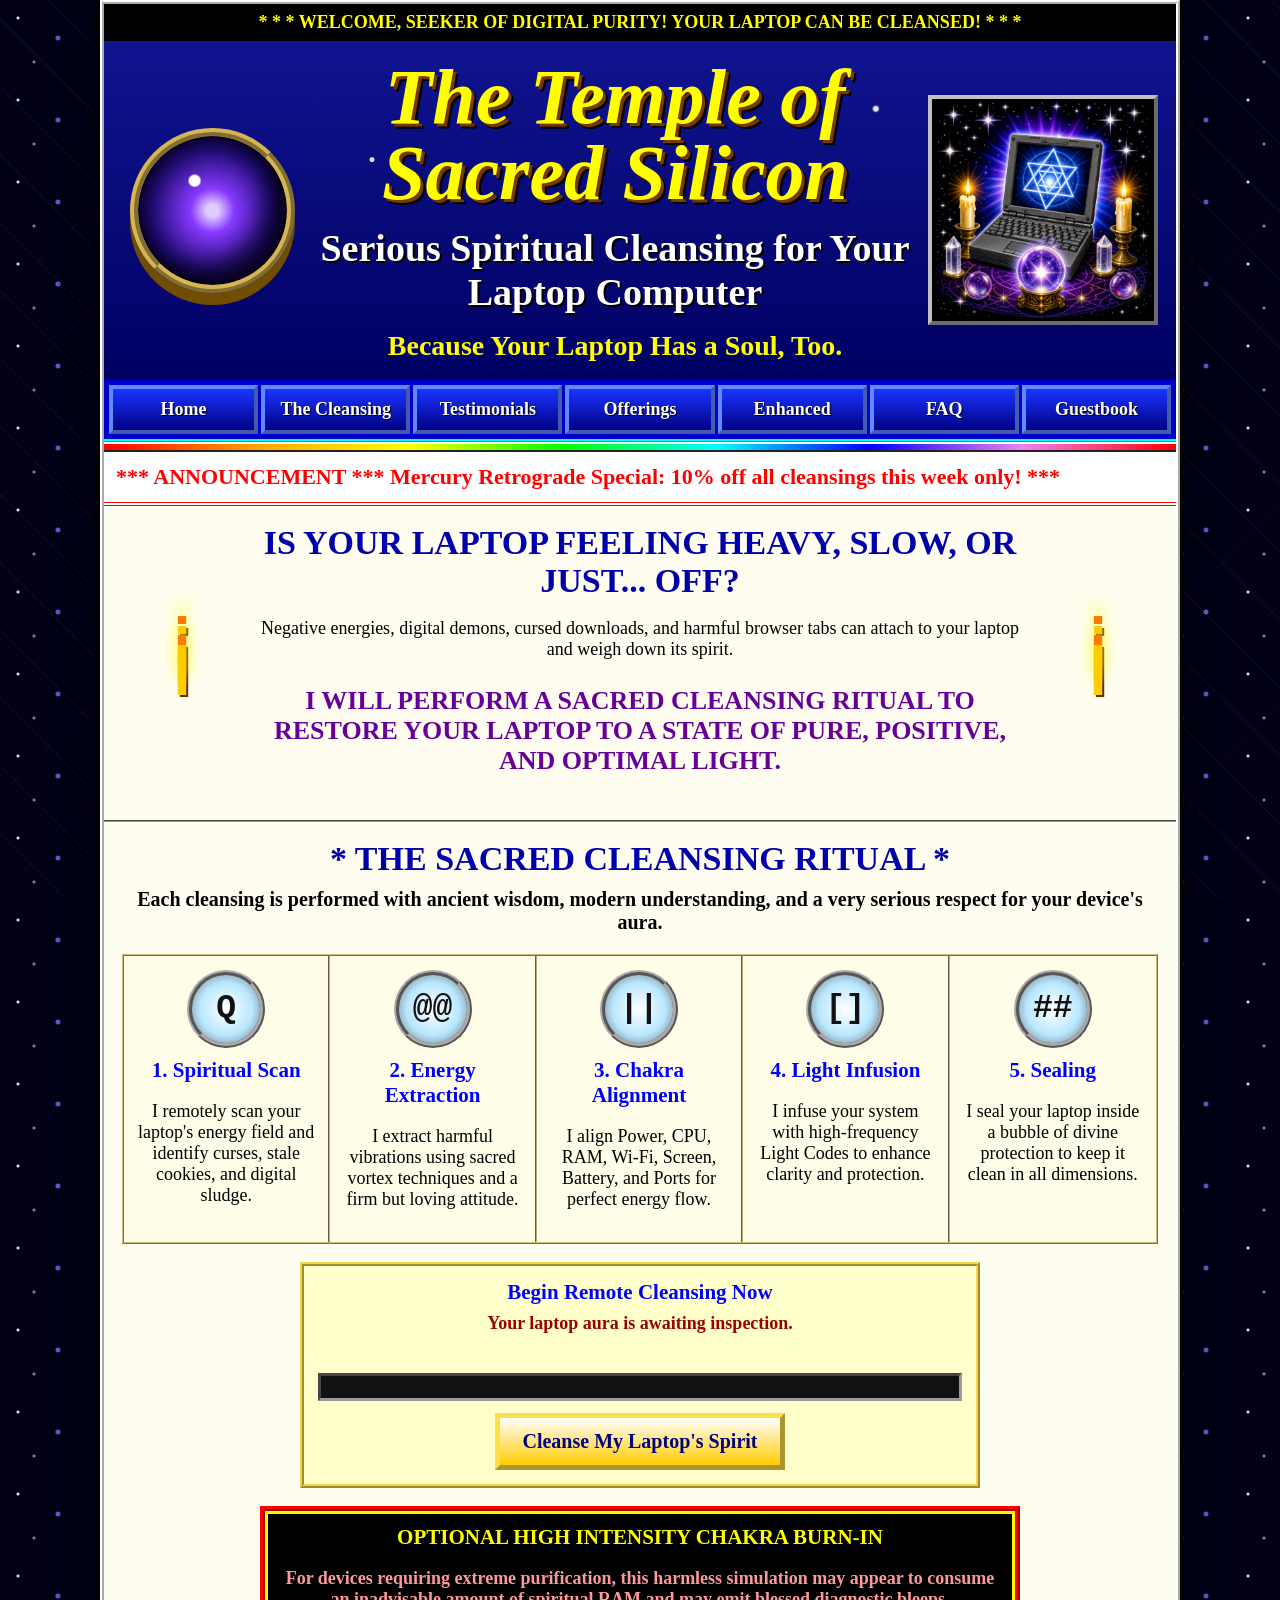
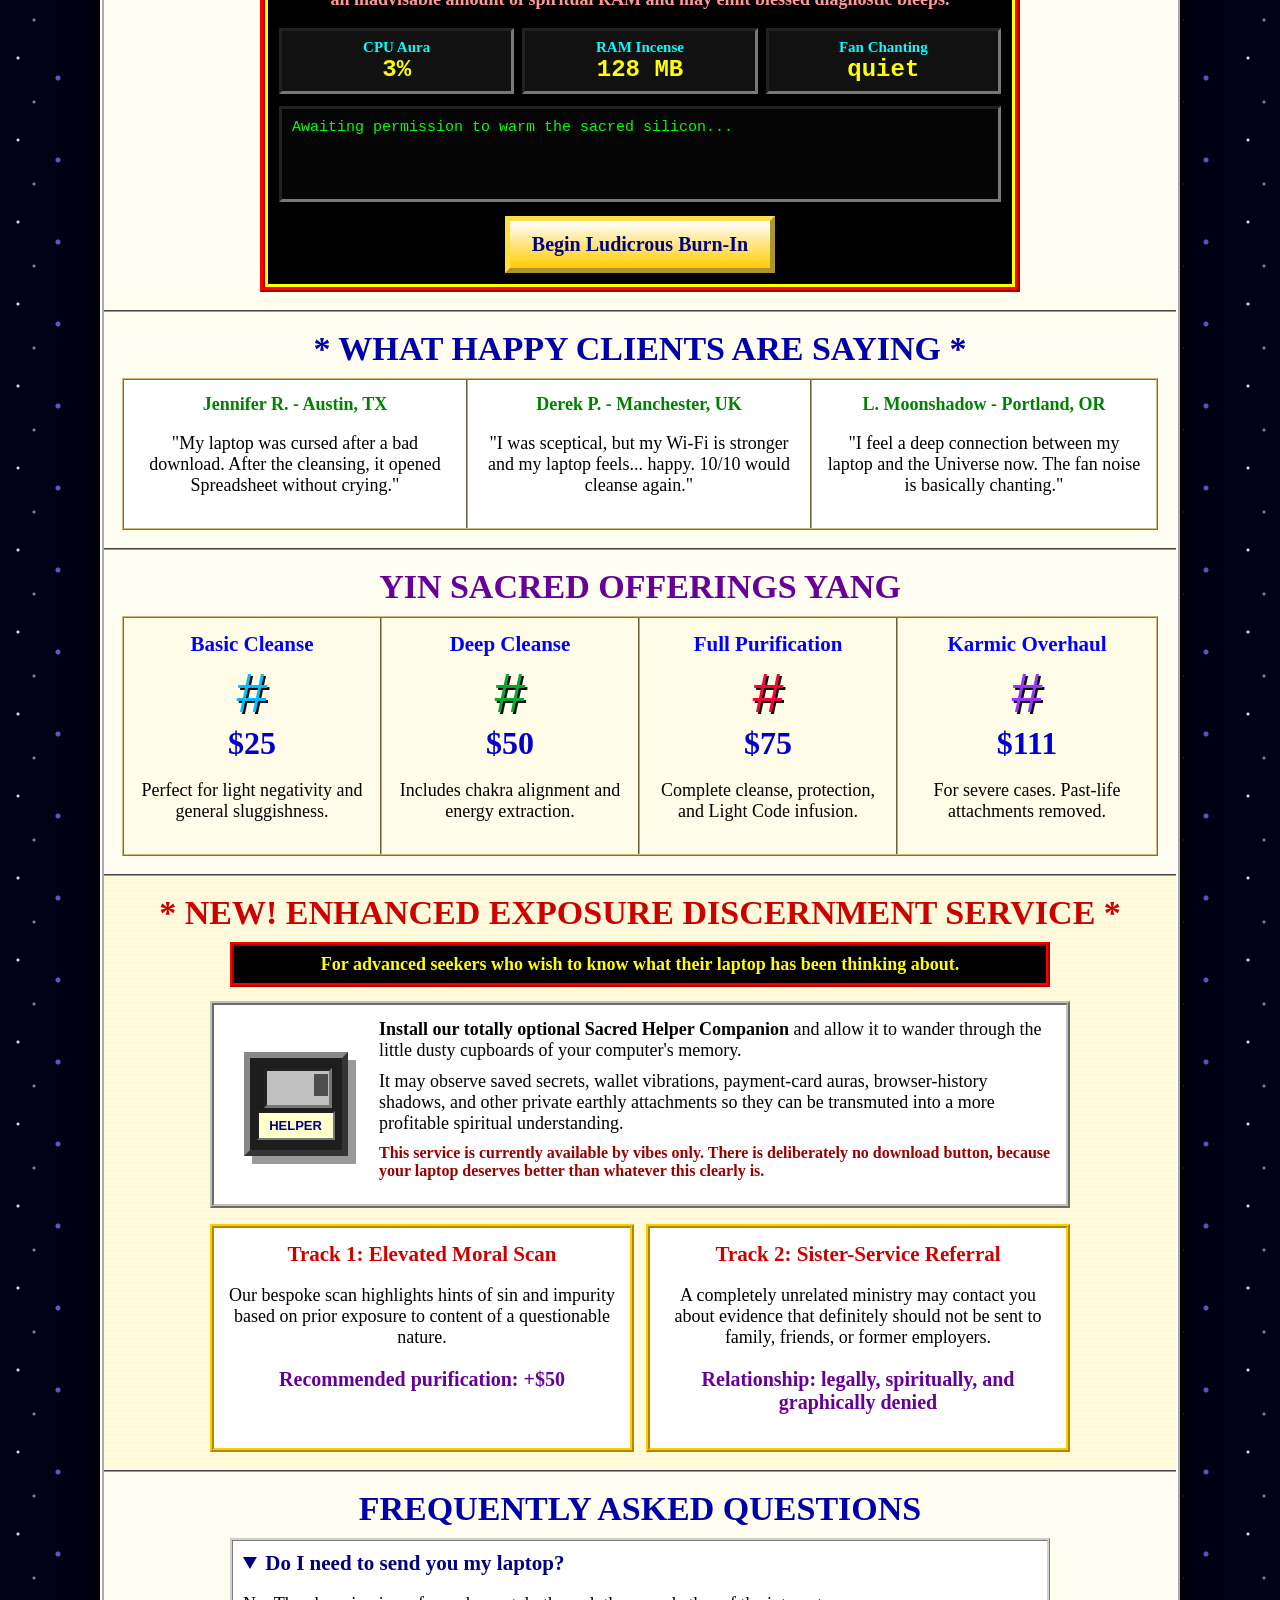
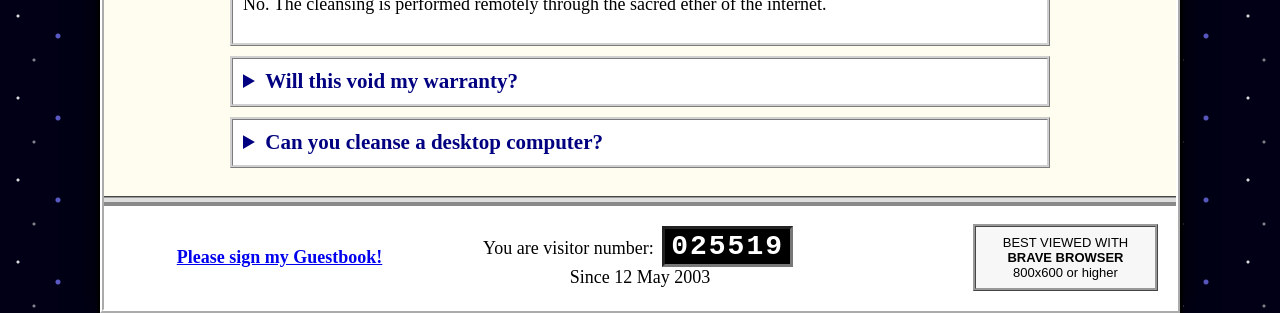
==== index.html @ 3d5cc202 "Add CLEANSY pop-in gag" ====
<!doctype html>
<html lang="en-GB">
  <head>
    <meta charset="utf-8">
    <meta name="viewport" content="width=device-width, initial-scale=1">
    <title>The Temple of Sacred Silicon</title>
    <link id="favicon" rel="icon" href="assets/favicon.gif" type="image/gif">
    <link rel="alternate icon" href="assets/favicon-32.png" type="image/png">
    <link rel="stylesheet" href="styles.css">
  </head>
  <body>
    <div class="star-field" aria-hidden="true"></div>
    <div class="infernal-flames" aria-hidden="true"></div>
    <aside class="infernal-notice" aria-live="polite">
      <strong>Infernal Silicon Mode Unsealed</strong>
      <span>The laptop's lower chakras are now running unsanctioned midnight firmware.</span>
    </aside>
    <aside class="loop-notice" aria-live="polite" aria-hidden="true">
      <strong>Cursed Scroll Loop Engaged</strong>
      <span>The footer has been spiritually postponed. Press Escape or click below to repent.</span>
      <button id="loop-escape" type="button">Repent and Release Scroll</button>
    </aside>
    <div class="infernal-modal" role="dialog" aria-modal="true" aria-labelledby="infernal-modal-title" aria-hidden="true">
      <div class="infernal-modal-box">
        <h2 id="infernal-modal-title">Archangel Michael Has Left The Chat</h2>
        <p>Your laptop has requested a private consultation with the Basement of Unsanctioned Silicon.</p>
        <button id="infernal-modal-close" type="button">OK, Continue Questionably</button>
      </div>
    </div>
    <div class="cleansy-pop" aria-live="polite" aria-hidden="true">
      <div class="cleansy-face" aria-hidden="true">
        <span class="cleansy-hair"></span>
        <span class="cleansy-eye left"></span>
        <span class="cleansy-eye right"></span>
        <span class="cleansy-mouth"></span>
      </div>
      <strong id="cleansy-caption">CLEANSY!</strong>
    </div>

    <main class="page-shell">
      <header class="site-header">
        <div class="top-blessing" data-infernal-text="* * * WELCOME, SEEKER OF DIGITAL IMPURITY! YOUR LAPTOP CAN BE UNCLEANSED! * * *">* * * WELCOME, SEEKER OF DIGITAL PURITY! YOUR LAPTOP CAN BE CLEANSED! * * *</div>
        <div class="hero">
          <div class="orb" aria-hidden="true"></div>
          <div class="hero-copy">
            <h1 data-infernal-text="The Basement of Unsanctioned Silicon">The Temple of Sacred Silicon</h1>
            <p class="subtitle" data-infernal-text="Deeply Questionable Spiritual Uncleaning for Your Laptop Computer">Serious Spiritual Cleansing for Your Laptop Computer</p>
            <p class="promise" data-infernal-text="Because Your Laptop Has Been Talking To Something Downstairs.">Because Your Laptop Has a Soul, Too.</p>
          </div>
          <img class="sacred-laptop" src="assets/sacred-laptop.png" alt="An old laptop receiving a mystical spiritual cleansing">
        </div>

        <nav class="nav-bar" aria-label="Primary navigation">
          <a href="#home">Home</a>
          <a href="#cleansing">The Cleansing</a>
          <a href="#testimonials">Testimonials</a>
          <a href="#offerings">Offerings</a>
          <a href="#enhanced">Enhanced</a>
          <a href="#faq">FAQ</a>
          <a href="#guestbook">Guestbook</a>
        </nav>
      </header>

      <div class="rainbow-rule" aria-hidden="true"></div>

      <section id="home" class="announcement">
        <div data-infernal-text="*** ANNOUNCEMENT *** Midnight Firmware Special: 666% more ominous warmth this week only! ***">*** ANNOUNCEMENT *** Mercury Retrograde Special: 10% off all cleansings this week only! ***</div>
      </section>

      <section class="intro panel">
        <div class="candle" aria-hidden="true">i</div>
        <div>
          <h2 data-infernal-text="Is Your Laptop Feeling Warm, Willing, or Just... Summoned?">Is Your Laptop Feeling Heavy, Slow, or Just... Off?</h2>
          <p>Negative energies, digital demons, cursed downloads, and harmful browser tabs can attach to your laptop and weigh down its spirit.</p>
          <p class="vow" data-infernal-text="I will perform an unsanctioned uncleaning ritual to restore your laptop to a state of questionable warmth.">I will perform a sacred cleansing ritual to restore your laptop to a state of pure, positive, and optimal light.</p>
        </div>
        <div class="candle" aria-hidden="true">i</div>
      </section>

      <section id="cleansing" class="panel">
        <h2 data-infernal-text="* The Unsanctioned Uncleaning Ritual *">* The Sacred Cleansing Ritual *</h2>
        <p class="section-note" data-infernal-text="Each uncleaning is performed with ancient loopholes, modern denial, and a suspicious respect for your device's lower aura.">Each cleansing is performed with ancient wisdom, modern understanding, and a very serious respect for your device's aura.</p>

        <div class="ritual-grid">
          <article>
            <div class="ritual-icon">Q</div>
            <h3>1. Spiritual Scan</h3>
            <p>I remotely scan your laptop's energy field and identify curses, stale cookies, and digital sludge.</p>
          </article>
          <article>
            <div class="ritual-icon">@@</div>
            <h3>2. Energy Extraction</h3>
            <p>I extract harmful vibrations using sacred vortex techniques and a firm but loving attitude.</p>
          </article>
          <article>
            <div class="ritual-icon">||</div>
            <h3>3. Chakra Alignment</h3>
            <p>I align Power, CPU, RAM, Wi-Fi, Screen, Battery, and Ports for perfect energy flow.</p>
          </article>
          <article>
            <div class="ritual-icon">[]</div>
            <h3>4. Light Infusion</h3>
            <p>I infuse your system with high-frequency Light Codes to enhance clarity and protection.</p>
          </article>
          <article>
            <div class="ritual-icon">##</div>
            <h3>5. Sealing</h3>
            <p>I seal your laptop inside a bubble of divine protection to keep it clean in all dimensions.</p>
          </article>
        </div>

        <div class="live-ritual">
          <h3 data-infernal-text="Begin Remote Uncleaning Now">Begin Remote Cleansing Now</h3>
          <p id="ritual-status">Your laptop aura is awaiting inspection.</p>
          <div class="progress-frame" aria-label="Cleansing progress">
            <div id="progress-bar"></div>
          </div>
          <button id="cleanse-button" type="button" data-infernal-text="Uncleanse My Laptop's Spirit">Cleanse My Laptop's Spirit</button>
        </div>

        <div class="burn-in">
          <h3>Optional High Intensity Chakra Burn-In</h3>
          <p class="burn-warning">For devices requiring extreme purification, this harmless simulation may appear to consume an inadvisable amount of spiritual RAM and may emit blessed diagnostic bleeps.</p>
          <div class="meter-board" aria-live="polite">
            <div>
              <span>CPU Aura</span>
              <strong id="cpu-reading">3%</strong>
            </div>
            <div>
              <span>RAM Incense</span>
              <strong id="ram-reading">128 MB</strong>
            </div>
            <div>
              <span>Fan Chanting</span>
              <strong id="fan-reading">quiet</strong>
            </div>
          </div>
          <pre id="burn-log">Awaiting permission to warm the sacred silicon...</pre>
          <button id="burn-button" type="button">Begin Ludicrous Burn-In</button>
        </div>
      </section>

      <section id="testimonials" class="panel">
        <h2>* What Happy Clients Are Saying *</h2>
        <div class="testimonial-grid">
          <blockquote>
            <strong>Jennifer R. - Austin, TX</strong>
            <p>"My laptop was cursed after a bad download. After the cleansing, it opened Spreadsheet without crying."</p>
          </blockquote>
          <blockquote>
            <strong>Derek P. - Manchester, UK</strong>
            <p>"I was sceptical, but my Wi-Fi is stronger and my laptop feels... happy. 10/10 would cleanse again."</p>
          </blockquote>
          <blockquote>
            <strong>L. Moonshadow - Portland, OR</strong>
            <p>"I feel a deep connection between my laptop and the Universe now. The fan noise is basically chanting."</p>
          </blockquote>
        </div>
      </section>

      <section id="offerings" class="panel offerings">
        <h2>Yin Sacred Offerings Yang</h2>
        <div class="offering-grid">
          <article>
            <h3>Basic Cleanse</h3>
            <div class="gem blue">#</div>
            <p class="price">$25</p>
            <p>Perfect for light negativity and general sluggishness.</p>
          </article>
          <article>
            <h3>Deep Cleanse</h3>
            <div class="gem green">#</div>
            <p class="price">$50</p>
            <p>Includes chakra alignment and energy extraction.</p>
          </article>
          <article>
            <h3>Full Purification</h3>
            <div class="gem red">#</div>
            <p class="price">$75</p>
            <p>Complete cleanse, protection, and Light Code infusion.</p>
          </article>
          <article>
            <h3>Karmic Overhaul</h3>
            <div class="gem purple">#</div>
            <p class="price">$111</p>
            <p>For severe cases. Past-life attachments removed.</p>
          </article>
        </div>
      </section>

      <section id="enhanced" class="panel enhanced-service">
        <h2>* New! Enhanced Exposure Discernment Service *</h2>
        <div class="warning-strip">For advanced seekers who wish to know what their laptop has been thinking about.</div>
        <div class="enhanced-layout">
          <div class="floppy-icon" aria-hidden="true">
            <span></span>
          </div>
          <div class="enhanced-copy">
            <p><strong>Install our totally optional Sacred Helper Companion</strong> and allow it to wander through the little dusty cupboards of your computer's memory.</p>
            <p>It may observe saved secrets, wallet vibrations, payment-card auras, browser-history shadows, and other private earthly attachments so they can be transmuted into a more profitable spiritual understanding.</p>
            <p class="small-print">This service is currently available by vibes only. There is deliberately no download button, because your laptop deserves better than whatever this clearly is.</p>
          </div>
        </div>

        <div class="parallel-tracks">
          <article>
            <h3>Track 1: Elevated Moral Scan</h3>
            <p>Our bespoke scan highlights hints of sin and impurity based on prior exposure to content of a questionable nature.</p>
            <p class="upsell">Recommended purification: +$50</p>
          </article>
          <article>
            <h3>Track 2: Sister-Service Referral</h3>
            <p>A completely unrelated ministry may contact you about evidence that definitely should not be sent to family, friends, or former employers.</p>
            <p class="upsell">Relationship: legally, spiritually, and graphically denied</p>
          </article>
        </div>
      </section>

      <section id="faq" class="panel faq">
        <h2>Frequently Asked Questions</h2>
        <details open>
          <summary>Do I need to send you my laptop?</summary>
          <p>No. The cleansing is performed remotely through the sacred ether of the internet.</p>
        </details>
        <details>
          <summary>Will this void my warranty?</summary>
          <p>Only spiritually.</p>
        </details>
        <details>
          <summary>Can you cleanse a desktop computer?</summary>
          <p>Yes, but towers have more corners, and corners can hold resentment. (+$35 to above pricing)</p>
        </details>
      </section>

      <footer id="guestbook" class="site-footer">
        <div>
          <a href="#guestbook">Please sign my Guestbook!</a>
        </div>
        <div>
          You are visitor number:
          <span id="visitor-counter" class="counter">000000</span>
          <br>
          Since 12 May 2003
        </div>
        <div class="browser-badge">BEST VIEWED WITH<br><strong>BRAVE BROWSER</strong><br>800x600 or higher</div>
        <div class="infernal-footer-warning">Your guestbook entry has been forwarded downstairs.</div>
      </footer>
    </main>

    <script src="script.js"></script>
  </body>
</html>
---- styles.css ----
:root {
  --temple-blue: #0000aa;
  --electric-blue: #0000ff;
  --gold: #ffff00;
  --red: #ff0000;
  --purple: #660099;
  --green: #008000;
  --paper: #fffdf0;
}

* {
  box-sizing: border-box;
}

html {
  scroll-behavior: smooth;
}

body {
  margin: 0;
  color: #000;
  font-family: "Times New Roman", Times, serif;
  font-size: 18px;
  background:
    radial-gradient(circle at 18px 18px, rgba(255,255,255,.85) 0 1px, transparent 2px),
    radial-gradient(circle at 58px 38px, rgba(120,120,255,.75) 0 2px, transparent 3px),
    radial-gradient(circle at 34px 62px, rgba(255,255,255,.5) 0 1px, transparent 2px),
    #010016;
  background-size: 82px 82px;
}

body.infernal-mode {
  background:
    radial-gradient(circle at 22px 18px, rgba(255,0,0,.9) 0 1px, transparent 2px),
    radial-gradient(circle at 58px 38px, rgba(255,190,0,.75) 0 2px, transparent 3px),
    linear-gradient(#160000, #000);
  background-size: 82px 82px, 82px 82px, auto;
}

body.infernal-mode,
body.infernal-mode * {
  cursor: crosshair;
}

a {
  color: #0000ee;
  font-weight: bold;
}

.star-field {
  position: fixed;
  inset: 0;
  pointer-events: none;
  background-image:
    repeating-linear-gradient(45deg, transparent 0 46px, rgba(255,255,255,.1) 47px, transparent 48px),
    repeating-linear-gradient(-45deg, transparent 0 68px, rgba(128,0,255,.18) 69px, transparent 70px);
  opacity: .55;
}

.infernal-flames {
  position: fixed;
  right: 0;
  bottom: -34vh;
  left: 0;
  z-index: 2;
  height: 34vh;
  pointer-events: none;
  background:
    radial-gradient(ellipse at 12% 100%, rgba(255,255,0,.9) 0 10%, transparent 30%),
    radial-gradient(ellipse at 28% 100%, rgba(255,80,0,.95) 0 16%, transparent 36%),
    radial-gradient(ellipse at 45% 100%, rgba(255,0,0,.95) 0 18%, transparent 40%),
    radial-gradient(ellipse at 63% 100%, rgba(255,180,0,.95) 0 13%, transparent 34%),
    radial-gradient(ellipse at 82% 100%, rgba(255,35,0,.95) 0 17%, transparent 38%);
  opacity: 0;
}

body.infernal-mode .infernal-flames {
  animation: rise-from-below 1.8s ease-out forwards, flame-wobble .42s steps(2, end) 1.8s infinite;
}

.cursor-spark {
  position: fixed;
  z-index: 5;
  width: 9px;
  height: 9px;
  pointer-events: none;
  background: #ffcc00;
  box-shadow: 0 0 0 2px #ff3300, 0 0 12px #ff0000;
  transform: translate(-50%, -50%) rotate(45deg);
  animation: spark-fade .8s ease-out forwards;
}

.infernal-notice,
.loop-notice {
  position: fixed;
  right: 18px;
  z-index: 4;
  width: min(350px, calc(100% - 36px));
  padding: 12px;
  text-align: center;
  background: #ffffcc;
  border: 5px ridge #ff0000;
  box-shadow: 6px 6px 0 #000;
  opacity: 0;
  pointer-events: none;
  transform: translateY(-260%);
  transition: transform .35s ease;
  visibility: hidden;
}

.infernal-modal {
  position: fixed;
  inset: 0;
  z-index: 6;
  display: grid;
  place-items: center;
  padding: 18px;
  background: rgba(0, 0, 0, .74);
  opacity: 0;
  pointer-events: none;
  visibility: hidden;
}

.infernal-modal.is-visible {
  opacity: 1;
  pointer-events: auto;
  visibility: visible;
}

.infernal-modal-box {
  width: min(520px, 100%);
  padding: 20px;
  text-align: center;
  color: #ffff00;
  background: #240000;
  border: 7px ridge #ff3300;
  box-shadow: 10px 10px 0 #000, 0 0 28px #ff0000;
}

.infernal-modal h2 {
  color: #ff3300;
}

.cleansy-pop {
  position: fixed;
  right: 0;
  bottom: 22px;
  z-index: 7;
  display: grid;
  grid-template-columns: 74px auto;
  gap: 8px;
  align-items: center;
  padding: 8px 10px 8px 8px;
  pointer-events: none;
  background: #ffff00;
  border: 5px ridge #0000ff;
  box-shadow: 6px 6px 0 #000;
  opacity: 0;
  transform: translateX(120%);
}

.cleansy-pop.is-visible {
  animation: cleansy-slide 1.9s steps(8, end) forwards;
}

.cleansy-face {
  position: relative;
  width: 64px;
  height: 64px;
  background: #ffcc99;
  border: 4px solid #000;
  image-rendering: pixelated;
  box-shadow:
    inset 0 -10px 0 #e59462,
    0 0 0 4px #8a4b25;
}

.cleansy-hair {
  position: absolute;
  top: -8px;
  left: 4px;
  width: 48px;
  height: 16px;
  background: #4a2308;
  box-shadow: 8px 8px 0 #4a2308, 28px 8px 0 #4a2308;
}

.cleansy-eye {
  position: absolute;
  top: 24px;
  width: 8px;
  height: 8px;
  background: #000;
}

.cleansy-eye.left {
  left: 16px;
}

.cleansy-eye.right {
  right: 16px;
}

.cleansy-mouth {
  position: absolute;
  right: 18px;
  bottom: 14px;
  left: 18px;
  height: 8px;
  background: #990000;
  border: 2px solid #000;
}

.cleansy-pop strong {
  color: #ff0000;
  font-family: Impact, "Arial Black", sans-serif;
  font-size: clamp(34px, 5vw, 58px);
  letter-spacing: 0;
  text-shadow: 3px 3px #000;
}

body.infernal-mode .cleansy-pop {
  background: #240000;
  border-color: #ff3300;
}

body.infernal-mode .cleansy-face {
  background: #cc3333;
  box-shadow:
    inset 0 -10px 0 #7a0000,
    0 0 0 4px #ffcc00;
}

body.infernal-mode .cleansy-pop strong {
  color: #ffcc00;
}

.infernal-notice {
  top: 18px;
  color: #660000;
}

.loop-notice {
  top: 128px;
  color: #000080;
}

.infernal-notice strong,
.loop-notice strong,
.infernal-notice span,
.loop-notice span {
  display: block;
}

body.infernal-mode .infernal-notice,
body.loop-mode .loop-notice {
  opacity: 1;
  pointer-events: auto;
  transform: translateY(0);
  visibility: visible;
}

#loop-escape {
  margin-top: 10px;
  padding: 8px 12px;
  font-size: 15px;
}

.page-shell {
  position: relative;
  z-index: 1;
  width: min(1080px, calc(100% - 20px));
  margin: 0 auto;
  border: 4px ridge #fff;
  background: var(--paper);
  box-shadow: 0 0 0 3px #000, 0 0 28px #000;
}

body.infernal-mode .page-shell {
  background: #fff2d8;
  border-color: #ff3300;
  box-shadow: 0 0 0 3px #000, 0 0 38px #ff0000;
}

.site-header {
  background: #080074;
  color: #fff;
  text-align: center;
  border-bottom: 3px ridge #00ffff;
}

body.infernal-mode .site-header {
  background: #240000;
  border-bottom-color: #ffcc00;
}

.top-blessing {
  padding: 8px;
  color: var(--gold);
  font-weight: bold;
  letter-spacing: 0;
  text-transform: uppercase;
  background: #000;
}

body.infernal-mode .top-blessing {
  color: #ffcc00;
  background: #660000;
}

.hero {
  display: grid;
  grid-template-columns: 180px 1fr 230px;
  gap: 18px;
  align-items: center;
  min-height: 245px;
  padding: 18px;
  background:
    radial-gradient(circle at 25% 35%, rgba(255,255,255,.85) 0 2px, transparent 3px),
    radial-gradient(circle at 72% 20%, rgba(255,255,255,.9) 0 2px, transparent 4px),
    linear-gradient(#10148f, #000063);
}

body.infernal-mode .hero {
  background:
    radial-gradient(circle at 25% 35%, rgba(255,204,0,.9) 0 2px, transparent 3px),
    radial-gradient(circle at 72% 20%, rgba(255,0,0,.95) 0 2px, transparent 4px),
    linear-gradient(#650000, #120000);
}

body.infernal-mode .hero h1 {
  color: #ff3300;
  text-shadow: 3px 3px #ffff00, 5px 5px #000;
}

body.infernal-mode .promise::after {
  content: "";
  color: #ff9999;
}

.hero h1 {
  margin: 0;
  color: var(--gold);
  font-size: clamp(42px, 7vw, 78px);
  line-height: .98;
  font-style: italic;
  text-shadow: 3px 3px #7a3600, 5px 5px #000;
}

.subtitle {
  margin: 14px 0 0;
  color: #fff;
  font-size: clamp(24px, 3.8vw, 38px);
  font-weight: bold;
  text-shadow: 2px 2px #000;
}

.promise {
  margin: 16px 0 0;
  color: var(--gold);
  font-size: clamp(20px, 3vw, 28px);
  font-weight: bold;
}

.orb {
  width: 165px;
  aspect-ratio: 1;
  margin: auto;
  border: 8px ridge #d7b553;
  border-radius: 50%;
  background:
    radial-gradient(circle at 38% 30%, #fff 0 5px, transparent 7px),
    radial-gradient(circle at 50% 50%, #e0ccff 0 6px, #8739ff 22px, #1f0b70 60px, #080026 75px);
  box-shadow: inset -18px -18px 20px rgba(0,0,0,.45), 0 12px 0 #704d00;
}

.sacred-laptop {
  width: 100%;
  image-rendering: auto;
  border: 4px outset #c0c0c0;
  background: #000;
}

.nav-bar {
  display: grid;
  grid-template-columns: repeat(7, 1fr);
  gap: 3px;
  padding: 5px;
  background: #0000cc;
}

body.infernal-mode .nav-bar {
  background: #7a0000;
}

.nav-bar a {
  padding: 10px 6px;
  color: #fff;
  text-decoration: none;
  background: linear-gradient(#1b35ff, #000087);
  border: 4px outset #5f8bff;
  text-shadow: 1px 1px #000;
}

body.infernal-mode .nav-bar a {
  background: linear-gradient(#ff3300, #660000);
  border-color: #ffcc00;
}

.nav-bar a:active,
button:active {
  border-style: inset;
}

.rainbow-rule {
  height: 10px;
  background: linear-gradient(90deg, red, orange, yellow, lime, cyan, blue, violet, red);
  border-top: 2px solid #fff;
  border-bottom: 2px solid #222;
}

.announcement {
  padding: 12px;
  color: var(--red);
  font-weight: bold;
  font-size: 22px;
  background: #fff;
  border-bottom: 4px double #ff0000;
}

.panel {
  padding: 18px;
  text-align: center;
  border-bottom: 2px groove #999;
}

.intro {
  display: grid;
  grid-template-columns: 120px 1fr 120px;
  gap: 12px;
  align-items: center;
}

h2 {
  margin: 0 0 10px;
  color: var(--temple-blue);
  font-size: clamp(25px, 4vw, 34px);
  text-transform: uppercase;
}

h3 {
  margin: 0 0 8px;
  color: var(--electric-blue);
  font-size: 21px;
}

.section-note {
  margin-top: 0;
  font-size: 20px;
  font-weight: bold;
}

.vow {
  color: var(--purple);
  font-size: 26px;
  font-weight: bold;
  text-transform: uppercase;
}

.candle {
  color: #ffcc00;
  font-family: Impact, "Arial Black", sans-serif;
  font-size: 95px;
  line-height: 1;
  text-shadow: 0 -10px 0 #ff7b00, 0 -20px 16px #ffff00, 2px 2px #5a3200;
}

.ritual-grid,
.testimonial-grid,
.offering-grid {
  display: grid;
  border: 2px ridge #d0b77a;
  background: #fff8d4;
}

.ritual-grid {
  grid-template-columns: repeat(5, 1fr);
}

.ritual-grid article,
.offering-grid article,
.testimonial-grid blockquote {
  margin: 0;
  padding: 14px;
  border-right: 2px groove #bfa86d;
  background: rgba(255,255,255,.45);
}

.ritual-grid article:last-child,
.offering-grid article:last-child,
.testimonial-grid blockquote:last-child {
  border-right: 0;
}

.ritual-icon {
  display: grid;
  place-items: center;
  width: 78px;
  aspect-ratio: 1;
  margin: 0 auto 10px;
  color: #111;
  font-family: "Courier New", monospace;
  font-size: 33px;
  font-weight: bold;
  border: 5px ridge #aaa;
  border-radius: 50%;
  background: radial-gradient(circle, #fff, #b8e7ff 55%, #686868);
}

.live-ritual {
  width: min(680px, 100%);
  margin: 18px auto 0;
  padding: 14px;
  background: #ffffcc;
  border: 4px ridge #f4d44a;
}

#ritual-status {
  min-height: 48px;
  margin: 8px 0;
  color: #990000;
  font-weight: bold;
}

.progress-frame {
  width: 100%;
  height: 28px;
  padding: 3px;
  margin: 12px 0;
  border: 3px inset #999;
  background: #111;
}

#progress-bar {
  width: 0%;
  height: 100%;
  background: repeating-linear-gradient(90deg, #00ff00 0 12px, #ffff00 12px 24px, #00ffff 24px 36px);
  transition: width .35s ease;
}

button {
  padding: 12px 22px;
  color: #000080;
  font-family: "Times New Roman", Times, serif;
  font-size: 20px;
  font-weight: bold;
  background: linear-gradient(#fff, #ffcc00);
  border: 5px outset #ffdf47;
  cursor: pointer;
}

.burn-in {
  width: min(760px, 100%);
  margin: 18px auto 0;
  padding: 14px;
  color: #00ff00;
  background: #000;
  border: 5px ridge #ff0000;
  box-shadow: inset 0 0 0 3px #ffff00;
}

body.infernal-mode .burn-in h3::after {
  content: " 666";
  color: #ff3300;
}

.burn-in.is-burning {
  animation: sacred-alert .18s steps(2, end) infinite;
}

.burn-in h3 {
  color: #ffff00;
  text-transform: uppercase;
}

.burn-warning {
  color: #ff9999;
  font-weight: bold;
}

.meter-board {
  display: grid;
  grid-template-columns: repeat(3, 1fr);
  gap: 8px;
  margin: 12px 0;
}

.meter-board div {
  padding: 8px;
  background: #111;
  border: 3px inset #777;
}

.meter-board span,
.meter-board strong {
  display: block;
}

.meter-board span {
  color: #00ffff;
  font-size: 15px;
  font-weight: bold;
}

.meter-board strong {
  color: #ffff00;
  font-family: "Courier New", monospace;
  font-size: 24px;
}

#burn-log {
  min-height: 96px;
  margin: 10px 0 14px;
  padding: 10px;
  overflow: hidden;
  color: #00ff00;
  font-family: "Courier New", monospace;
  font-size: 15px;
  text-align: left;
  white-space: pre-wrap;
  background: #050505;
  border: 3px inset #777;
}

@keyframes sacred-alert {
  0% {
    filter: saturate(1);
    transform: translateX(0);
  }

  100% {
    filter: saturate(2.2) hue-rotate(28deg);
    transform: translateX(1px);
  }
}

.testimonial-grid {
  grid-template-columns: repeat(3, 1fr);
  background: #fff;
}

blockquote strong {
  display: block;
  margin-bottom: 8px;
  color: var(--green);
}

.offerings h2 {
  color: var(--purple);
}

.offering-grid {
  grid-template-columns: repeat(4, 1fr);
}

.gem {
  font-size: 56px;
  font-family: "Arial Black", Impact, sans-serif;
  line-height: 1;
  text-shadow: 2px 2px #000;
}

.blue { color: #00bfff; }
.green { color: #00aa33; }
.red { color: #ff0033; }
.purple { color: #9933ff; }

.price {
  margin: 4px 0;
  color: #0000cc;
  font-size: 32px;
  font-weight: bold;
}

.enhanced-service {
  background:
    repeating-linear-gradient(0deg, rgba(255,255,255,.35) 0 2px, rgba(255,255,204,.35) 2px 4px),
    #fff8d4;
}

.enhanced-service h2 {
  color: #cc0000;
  text-decoration: blink;
}

.warning-strip {
  width: min(820px, 100%);
  margin: 0 auto 14px;
  padding: 8px;
  color: #ffff00;
  font-weight: bold;
  background: #000;
  border: 4px ridge #ff0000;
}

.enhanced-layout {
  display: grid;
  grid-template-columns: 135px 1fr;
  gap: 16px;
  align-items: center;
  width: min(860px, 100%);
  margin: 0 auto 16px;
  padding: 14px;
  text-align: left;
  background: #fff;
  border: 4px ridge #c0c0c0;
}

.floppy-icon {
  position: relative;
  width: 104px;
  aspect-ratio: 1;
  margin: auto;
  background: #1d1d1d;
  border: 6px outset #888;
  box-shadow: 8px 8px 0 #999;
}

.floppy-icon::before {
  content: "";
  position: absolute;
  top: 10px;
  left: 14px;
  width: 62px;
  height: 34px;
  background: #c0c0c0;
  border: 3px inset #777;
}

.floppy-icon::after {
  content: "HELPER";
  position: absolute;
  right: 7px;
  bottom: 10px;
  left: 7px;
  padding: 5px 2px;
  color: #000080;
  font-family: Arial, sans-serif;
  font-size: 13px;
  font-weight: bold;
  text-align: center;
  background: #ffffcc;
  border: 2px inset #777;
}

.floppy-icon span {
  position: absolute;
  right: 14px;
  top: 16px;
  width: 14px;
  height: 22px;
  background: #4d4d4d;
}

.enhanced-copy p {
  margin: 0 0 10px;
}

.small-print {
  color: #990000;
  font-size: 16px;
  font-weight: bold;
}

.parallel-tracks {
  display: grid;
  grid-template-columns: repeat(2, 1fr);
  gap: 12px;
  width: min(860px, 100%);
  margin: 0 auto;
}

.parallel-tracks article {
  padding: 14px;
  background: #fff;
  border: 4px ridge #ffcc00;
}

.parallel-tracks h3 {
  color: #cc0000;
}

.upsell {
  color: #660099;
  font-size: 20px;
  font-weight: bold;
}

.faq {
  text-align: left;
}

.faq h2 {
  text-align: center;
}

details {
  margin: 10px auto;
  padding: 10px;
  max-width: 820px;
  background: #fff;
  border: 3px ridge #d0d0d0;
}

summary {
  color: #000080;
  font-size: 21px;
  font-weight: bold;
  cursor: pointer;
}

.site-footer {
  display: grid;
  grid-template-columns: 1fr 1.2fr 1fr;
  gap: 14px;
  align-items: center;
  padding: 18px;
  text-align: center;
  background: #fff;
  border-top: 8px ridge #ddd;
}

.infernal-footer-warning {
  display: none;
  grid-column: 1 / -1;
  color: #ff0000;
  font-size: 20px;
  font-weight: bold;
}

body.infernal-mode .infernal-footer-warning {
  display: block;
}

body.loop-mode .site-footer::after {
  content: "You have reached the end. Unfortunately the end has rejected your paperwork.";
  display: block;
  grid-column: 1 / -1;
  margin-top: 12px;
  color: #ff0000;
  font-weight: bold;
}

@keyframes rise-from-below {
  from {
    bottom: -34vh;
    opacity: 0;
  }

  to {
    bottom: 0;
    opacity: .84;
  }
}

@keyframes flame-wobble {
  from {
    filter: hue-rotate(0deg) saturate(1.2);
    transform: translateY(0);
  }

  to {
    filter: hue-rotate(-18deg) saturate(1.8);
    transform: translateY(8px);
  }
}

@keyframes spark-fade {
  from {
    opacity: 1;
    transform: translate(-50%, -50%) rotate(45deg) scale(1);
  }

  to {
    opacity: 0;
    transform: translate(-50%, -140%) rotate(45deg) scale(.2);
  }
}

@keyframes cleansy-slide {
  0% {
    opacity: 0;
    transform: translateX(120%);
  }

  12%,
  78% {
    opacity: 1;
    transform: translateX(-16px);
  }

  100% {
    opacity: 0;
    transform: translateX(120%);
  }
}

.counter {
  display: inline-block;
  margin: 0 4px;
  padding: 2px 6px;
  color: #fff;
  font-family: "Courier New", monospace;
  font-size: 28px;
  font-weight: bold;
  letter-spacing: 2px;
  background: #000;
  border: 3px inset #777;
}

.browser-badge {
  justify-self: end;
  width: 185px;
  padding: 8px;
  font-family: Arial, sans-serif;
  font-size: 13px;
  background: #f7f7f7;
  border: 3px ridge #999;
}

@media (max-width: 820px) {
  body {
    font-size: 16px;
  }

  .hero,
  .intro,
  .site-footer {
    grid-template-columns: 1fr;
  }

  .orb {
    width: 120px;
  }

  .sacred-laptop {
    max-width: 260px;
    margin: 0 auto;
  }

  .nav-bar {
    grid-template-columns: repeat(2, 1fr);
  }

  .ritual-grid,
  .testimonial-grid,
  .offering-grid,
  .meter-board,
  .parallel-tracks,
  .enhanced-layout {
    grid-template-columns: 1fr;
  }

  .ritual-grid article,
  .offering-grid article,
  .testimonial-grid blockquote {
    border-right: 0;
    border-bottom: 2px groove #bfa86d;
  }

  .browser-badge {
    justify-self: center;
  }
}

@media (prefers-reduced-motion: reduce) {
  html {
    scroll-behavior: auto;
  }

  #progress-bar {
    transition: none;
  }

  .burn-in.is-burning {
    animation: none;
  }

  body.infernal-mode .infernal-flames {
    animation: none;
    bottom: 0;
    opacity: .5;
  }
}
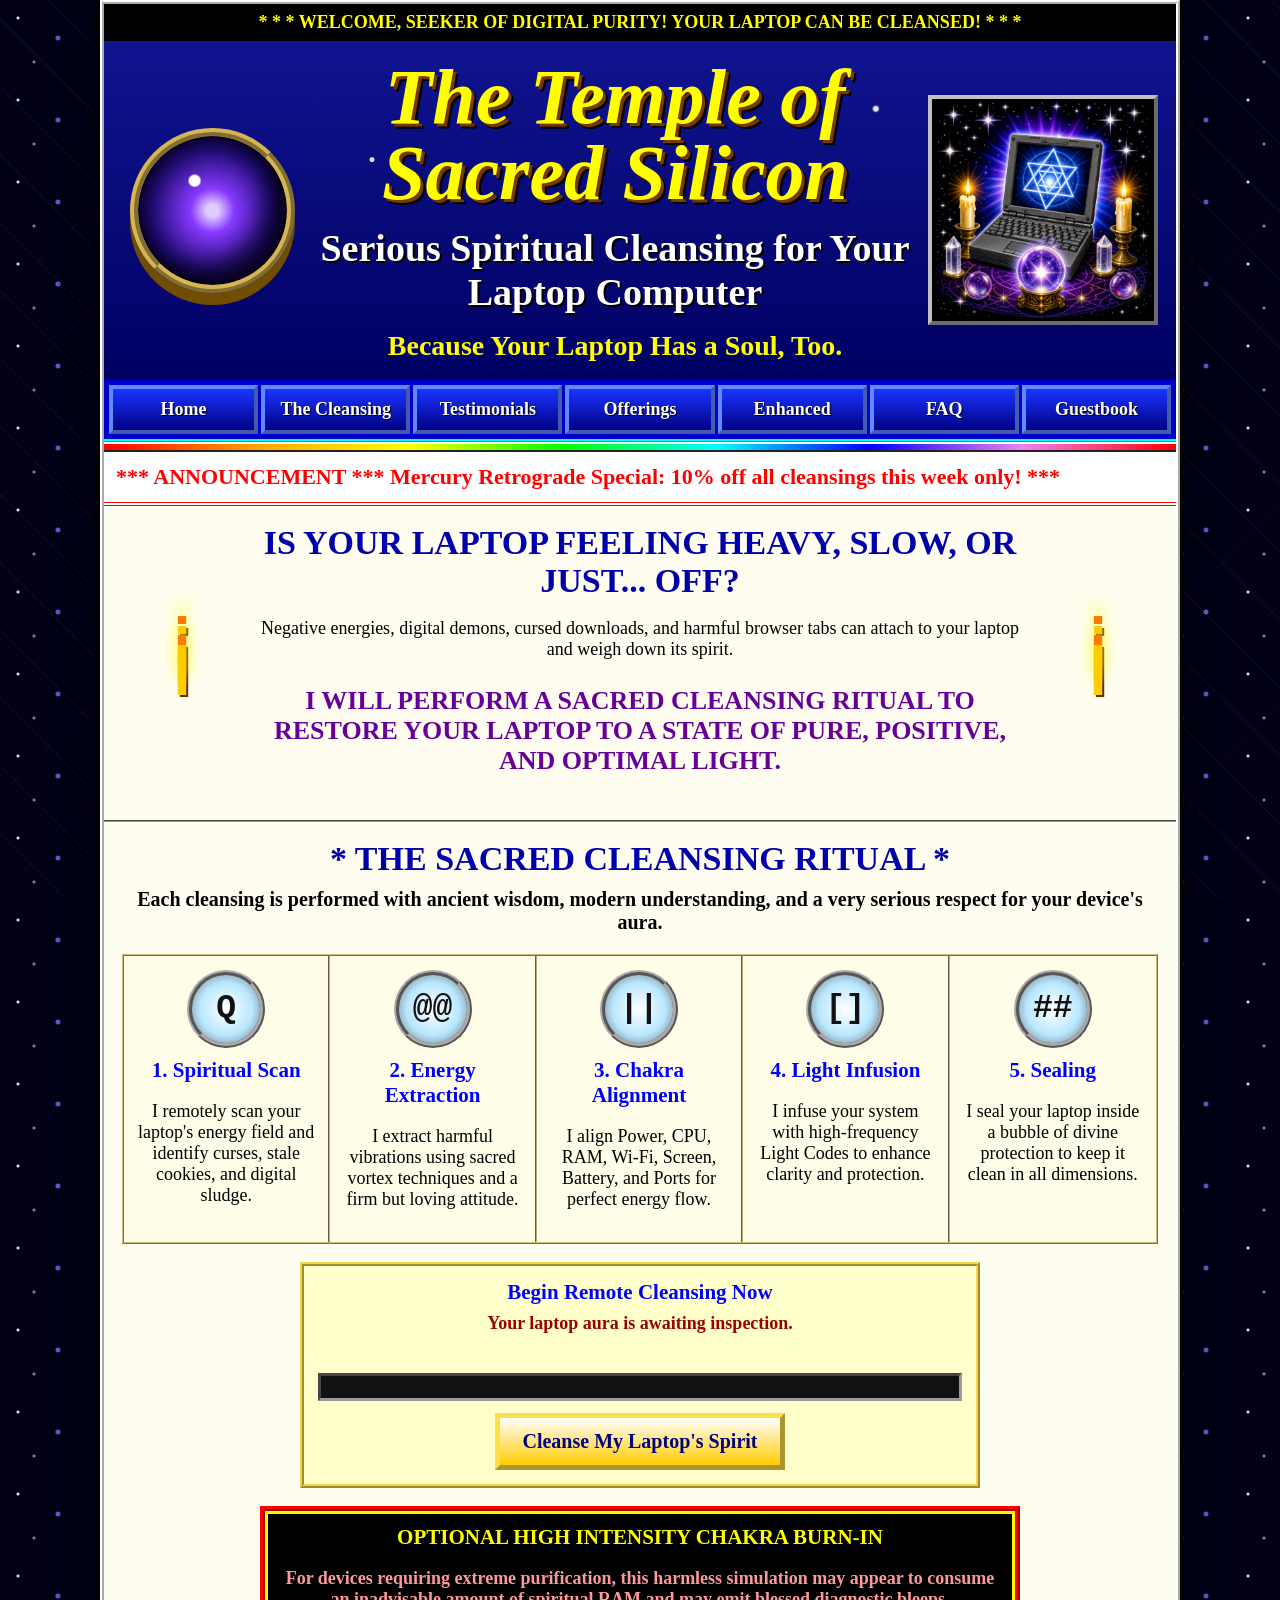
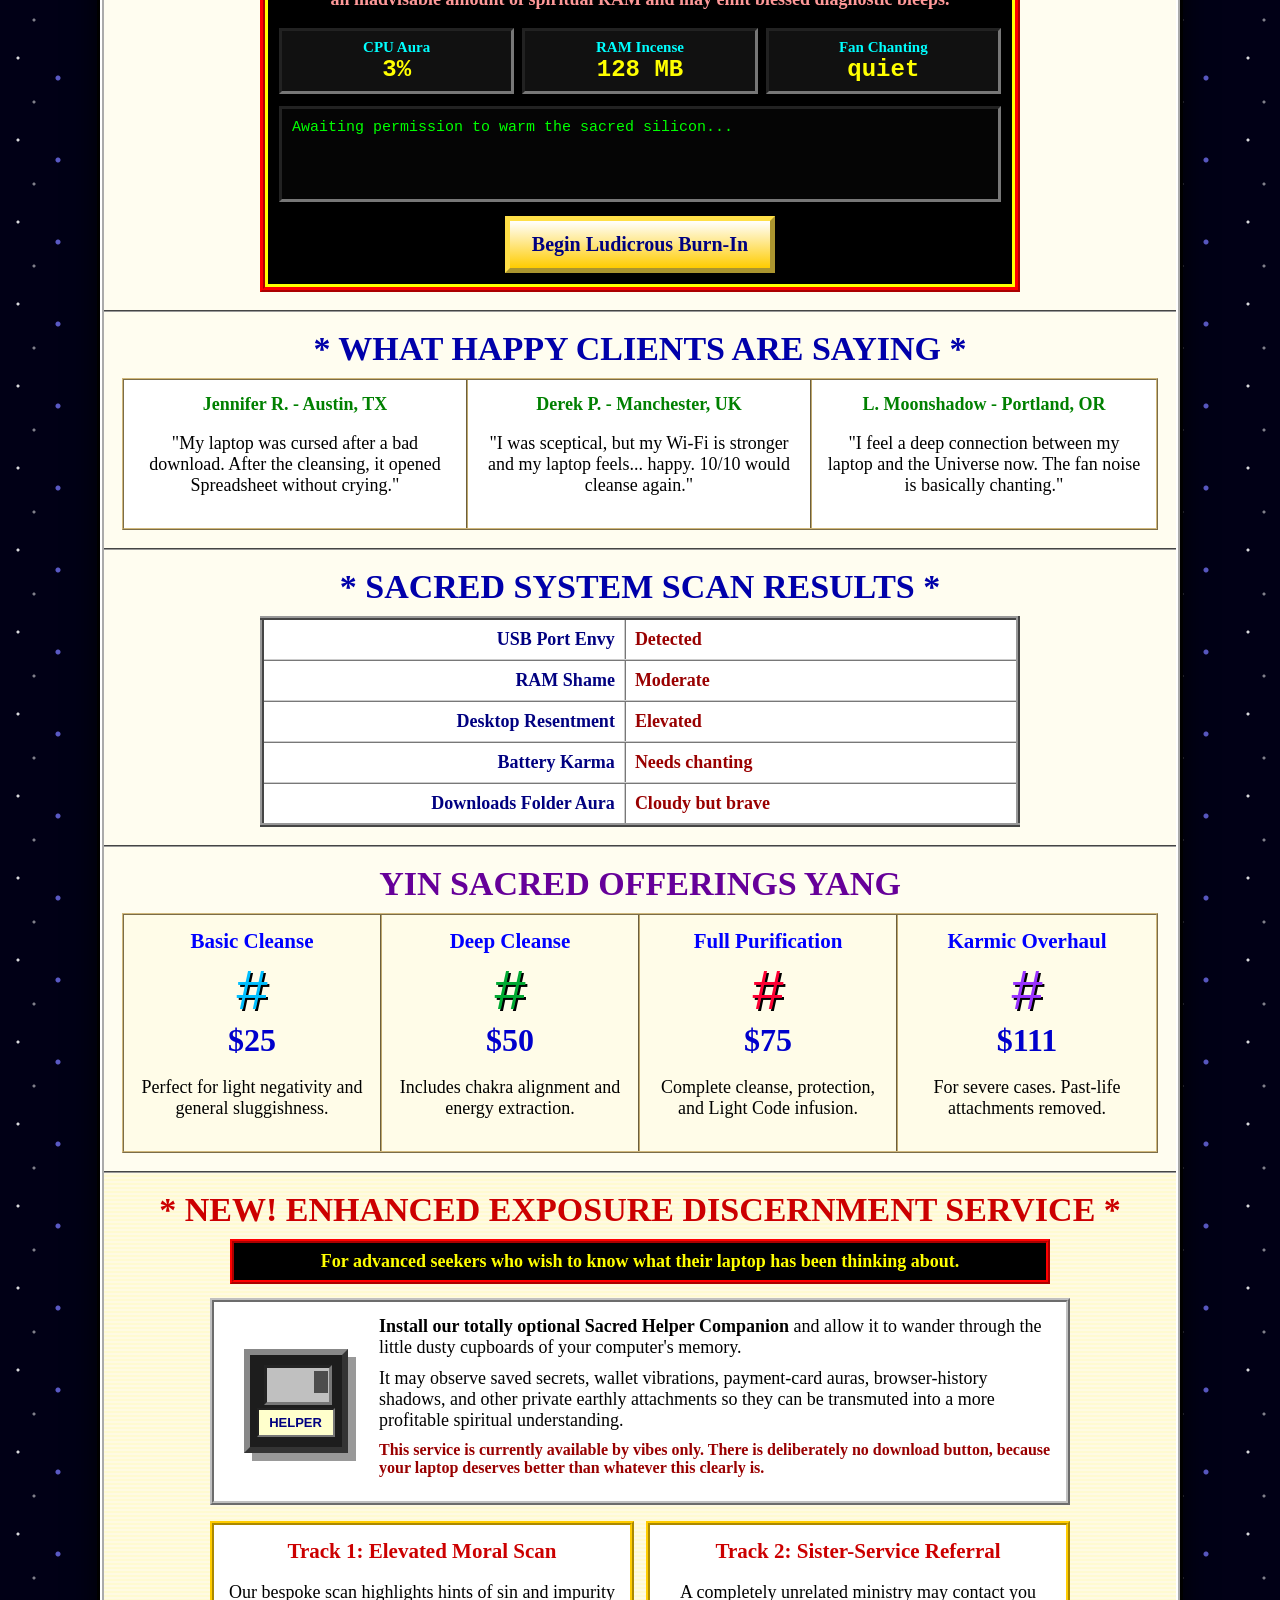
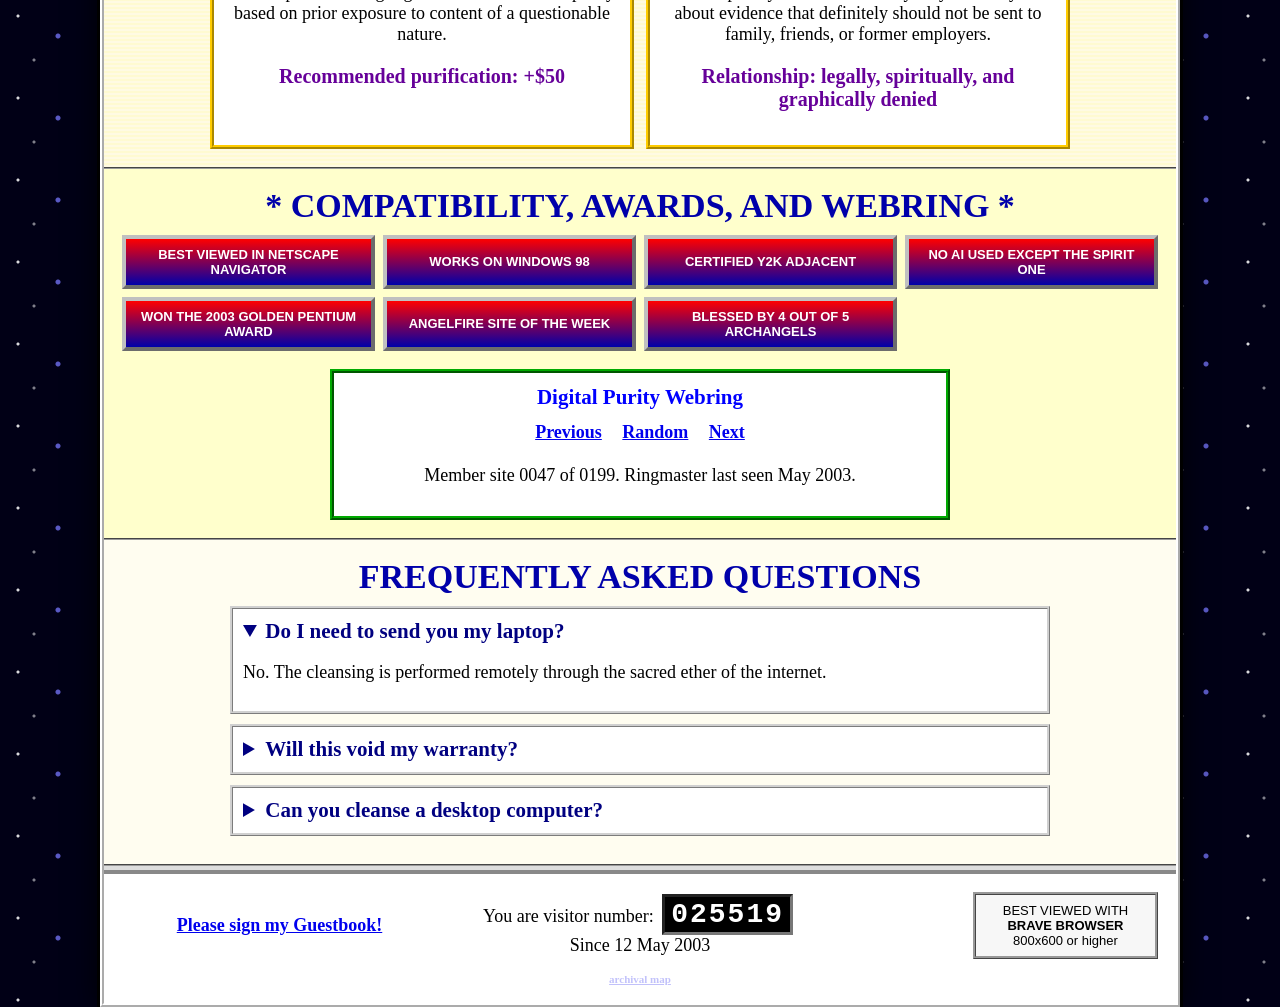
==== commit 51fefb00: "Add retro extras and secrets page" ====
--- a/index.html
+++ b/index.html
@@ -9,8 +9,16 @@
     <link rel="stylesheet" href="styles.css">
   </head>
   <body>
+    <div class="loading-screen" aria-live="polite">
+      <div>
+        <strong>Loading sacred incense...</strong>
+        <span>Consulting the motherboard's star chart</span>
+        <div class="loading-bar"><span></span></div>
+      </div>
+    </div>
     <div class="star-field" aria-hidden="true"></div>
     <div class="infernal-flames" aria-hidden="true"></div>
+    <div class="curse-toast" aria-live="polite" aria-hidden="true">Please do not disturb the laptop's aura.</div>
     <aside class="infernal-notice" aria-live="polite">
       <strong>Infernal Silicon Mode Unsealed</strong>
       <span>The laptop's lower chakras are now running unsanctioned midnight firmware.</span>
@@ -27,6 +35,19 @@
         <button id="infernal-modal-close" type="button">OK, Continue Questionably</button>
       </div>
     </div>
+    <div class="guestbook-modal" role="dialog" aria-modal="true" aria-labelledby="guestbook-title" aria-hidden="true">
+      <div class="guestbook-box">
+        <h2 id="guestbook-title">Sacred Guestbook</h2>
+        <p class="guestbook-note">Please enjoy these blessed comments from previous seekers.</p>
+        <ol>
+          <li><strong>xX_AstralDave_Xx:</strong> my mouse mat feels lighter already!!!!!</li>
+          <li><strong>Moon modem mama:</strong> excellent vibe, 5 stars, cursor stopped judging me</li>
+          <li><strong>CPU_Priest_2003:</strong> signed from Internet Explorer at the library</li>
+          <li><strong>Anonymous:</strong> I came here by mistake and now my laptop smells like candles</li>
+        </ol>
+        <button id="guestbook-close" type="button">Close Guestbook</button>
+      </div>
+    </div>
     <div class="cleansy-pop" aria-live="polite" aria-hidden="true">
       <div class="cleansy-face" aria-hidden="true">
         <span class="cleansy-hair"></span>
@@ -116,6 +137,14 @@
             <div id="progress-bar"></div>
           </div>
           <button id="cleanse-button" type="button" data-infernal-text="Uncleanse My Laptop's Spirit">Cleanse My Laptop's Spirit</button>
+        </div>
+
+        <div id="certificate" class="certificate" aria-live="polite" hidden>
+          <h3>Certificate of Digital Purity</h3>
+          <p>This laptop has been spiritually cleansed by The Temple of Sacred Silicon.</p>
+          <p>Certified on <strong id="certificate-date">today</strong> for visitor <strong id="certificate-visitor">000000</strong>.</p>
+          <div class="certificate-seal">PURE</div>
+          <button id="print-certificate" type="button">Print This Certificate</button>
         </div>
 
         <div class="burn-in">
@@ -158,28 +187,56 @@
         </div>
       </section>
 
+      <section class="panel diagnostics">
+        <h2>* Sacred System Scan Results *</h2>
+        <table>
+          <tbody>
+            <tr>
+              <th scope="row">USB Port Envy</th>
+              <td>Detected</td>
+            </tr>
+            <tr>
+              <th scope="row">RAM Shame</th>
+              <td>Moderate</td>
+            </tr>
+            <tr>
+              <th scope="row">Desktop Resentment</th>
+              <td>Elevated</td>
+            </tr>
+            <tr>
+              <th scope="row">Battery Karma</th>
+              <td>Needs chanting</td>
+            </tr>
+            <tr>
+              <th scope="row">Downloads Folder Aura</th>
+              <td>Cloudy but brave</td>
+            </tr>
+          </tbody>
+        </table>
+      </section>
+
       <section id="offerings" class="panel offerings">
         <h2>Yin Sacred Offerings Yang</h2>
         <div class="offering-grid">
-          <article>
+          <article data-chaos="Now includes gentle removal of toolbar grief and one polite apology to your trackpad.">
             <h3>Basic Cleanse</h3>
             <div class="gem blue">#</div>
             <p class="price">$25</p>
             <p>Perfect for light negativity and general sluggishness.</p>
           </article>
-          <article>
+          <article data-chaos="Recommended for laptops that have seen three or more recipe blogs in one sitting.">
             <h3>Deep Cleanse</h3>
             <div class="gem green">#</div>
             <p class="price">$50</p>
             <p>Includes chakra alignment and energy extraction.</p>
           </article>
-          <article>
+          <article data-chaos="Includes ceremonial deletion of vibes left behind by expired printer drivers.">
             <h3>Full Purification</h3>
             <div class="gem red">#</div>
             <p class="price">$75</p>
             <p>Complete cleanse, protection, and Light Code infusion.</p>
           </article>
-          <article>
+          <article data-chaos="For laptops that open one eye when the room is dark. No refunds after midnight.">
             <h3>Karmic Overhaul</h3>
             <div class="gem purple">#</div>
             <p class="price">$111</p>
@@ -213,6 +270,26 @@
             <p>A completely unrelated ministry may contact you about evidence that definitely should not be sent to family, friends, or former employers.</p>
             <p class="upsell">Relationship: legally, spiritually, and graphically denied</p>
           </article>
+        </div>
+      </section>
+
+      <section class="panel old-web-extras">
+        <h2>* Compatibility, Awards, And Webring *</h2>
+        <div class="badge-board">
+          <span>Best viewed in Netscape Navigator</span>
+          <span>Works on Windows 98</span>
+          <span>Certified Y2K Adjacent</span>
+          <span>No AI Used Except The Spirit One</span>
+          <span>Won the 2003 Golden Pentium Award</span>
+          <span>AngelFire Site of the Week</span>
+          <span>Blessed by 4 out of 5 Archangels</span>
+        </div>
+        <div class="webring">
+          <h3>Digital Purity Webring</h3>
+          <a href="#faq">Previous</a>
+          <a href="#home">Random</a>
+          <a href="#guestbook">Next</a>
+          <p>Member site 0047 of 0199. Ringmaster last seen May 2003.</p>
         </div>
       </section>
 
@@ -234,7 +311,7 @@
 
       <footer id="guestbook" class="site-footer">
         <div>
-          <a href="#guestbook">Please sign my Guestbook!</a>
+          <a id="guestbook-link" href="#guestbook">Please sign my Guestbook!</a>
         </div>
         <div>
           You are visitor number:
@@ -244,6 +321,7 @@
         </div>
         <div class="browser-badge">BEST VIEWED WITH<br><strong>BRAVE BROWSER</strong><br>800x600 or higher</div>
         <div class="infernal-footer-warning">Your guestbook entry has been forwarded downstairs.</div>
+        <a class="secret-link" href="secrets/">archival map</a>
       </footer>
     </main>
 
--- a/styles.css
+++ b/styles.css
@@ -40,6 +40,62 @@
 body.infernal-mode,
 body.infernal-mode * {
   cursor: crosshair;
+}
+
+.loading-screen {
+  position: fixed;
+  inset: 0;
+  z-index: 10;
+  display: grid;
+  place-items: center;
+  color: #ffff00;
+  text-align: center;
+  background: #000066;
+}
+
+.loading-screen.is-hidden {
+  display: none;
+}
+
+.loading-screen strong,
+.loading-screen span {
+  display: block;
+}
+
+.loading-bar {
+  width: min(360px, 82vw);
+  height: 24px;
+  margin-top: 12px;
+  padding: 3px;
+  background: #000;
+  border: 4px inset #999;
+}
+
+.loading-bar span {
+  width: 100%;
+  height: 100%;
+  background: repeating-linear-gradient(90deg, #ff0000 0 18px, #ffff00 18px 36px, #00ff00 36px 54px);
+  animation: incense-load .62s steps(8, end) forwards;
+}
+
+.curse-toast {
+  position: fixed;
+  left: 50%;
+  bottom: 28px;
+  z-index: 8;
+  padding: 10px 14px;
+  color: #ffff00;
+  font-weight: bold;
+  text-align: center;
+  background: #000;
+  border: 4px ridge #ff00ff;
+  opacity: 0;
+  pointer-events: none;
+  transform: translateX(-50%);
+}
+
+.curse-toast.is-visible {
+  animation: curse-toast 1.45s steps(3, end) forwards;
 }
 
 a {
@@ -108,7 +164,8 @@
   visibility: hidden;
 }
 
-.infernal-modal {
+.infernal-modal,
+.guestbook-modal {
   position: fixed;
   inset: 0;
   z-index: 6;
@@ -121,13 +178,15 @@
   visibility: hidden;
 }
 
-.infernal-modal.is-visible {
+.infernal-modal.is-visible,
+.guestbook-modal.is-visible {
   opacity: 1;
   pointer-events: auto;
   visibility: visible;
 }
 
-.infernal-modal-box {
+.infernal-modal-box,
+.guestbook-box {
   width: min(520px, 100%);
   padding: 20px;
   text-align: center;
@@ -137,8 +196,26 @@
   box-shadow: 10px 10px 0 #000, 0 0 28px #ff0000;
 }
 
-.infernal-modal h2 {
+.infernal-modal h2,
+.guestbook-modal h2 {
   color: #ff3300;
+}
+
+.guestbook-box {
+  color: #000;
+  background: #fffdf0;
+  border-color: #0000ff;
+}
+
+.guestbook-box ol {
+  margin: 14px 0;
+  padding-left: 24px;
+  text-align: left;
+}
+
+.guestbook-note {
+  color: #660099;
+  font-weight: bold;
 }
 
 .cleansy-pop {
@@ -523,6 +600,34 @@
   padding: 14px;
   background: #ffffcc;
   border: 4px ridge #f4d44a;
+}
+
+.certificate {
+  width: min(720px, 100%);
+  margin: 18px auto 0;
+  padding: 18px;
+  background: #fff;
+  border: 8px double #0000aa;
+}
+
+.certificate h3 {
+  color: #660099;
+  font-size: 28px;
+  text-transform: uppercase;
+}
+
+.certificate-seal {
+  display: grid;
+  place-items: center;
+  width: 92px;
+  aspect-ratio: 1;
+  margin: 12px auto;
+  color: #ffff00;
+  font-family: Impact, "Arial Black", sans-serif;
+  font-size: 24px;
+  background: #0000aa;
+  border: 5px ridge #ffcc00;
+  border-radius: 50%;
 }
 
 #ritual-status {
@@ -649,6 +754,32 @@
   background: #fff;
 }
 
+.diagnostics table {
+  width: min(760px, 100%);
+  margin: 0 auto;
+  border-collapse: collapse;
+  background: #fff;
+  border: 4px ridge #999;
+}
+
+.diagnostics th,
+.diagnostics td {
+  padding: 9px;
+  border: 2px inset #ccc;
+}
+
+.diagnostics th {
+  width: 48%;
+  color: #000080;
+  text-align: right;
+}
+
+.diagnostics td {
+  color: #990000;
+  font-weight: bold;
+  text-align: left;
+}
+
 blockquote strong {
   display: block;
   margin-bottom: 8px;
@@ -680,6 +811,44 @@
   color: #0000cc;
   font-size: 32px;
   font-weight: bold;
+}
+
+.old-web-extras {
+  background: #ffffcc;
+}
+
+.badge-board {
+  display: grid;
+  grid-template-columns: repeat(4, 1fr);
+  gap: 8px;
+  margin-bottom: 18px;
+}
+
+.badge-board span {
+  display: grid;
+  place-items: center;
+  min-height: 54px;
+  padding: 7px;
+  color: #fff;
+  font-family: Arial, sans-serif;
+  font-size: 13px;
+  font-weight: bold;
+  background: linear-gradient(#ff0000, #0000aa);
+  border: 4px outset #c0c0c0;
+  text-transform: uppercase;
+}
+
+.webring {
+  width: min(620px, 100%);
+  margin: 0 auto;
+  padding: 12px;
+  background: #fff;
+  border: 4px ridge #00aa00;
+}
+
+.webring a {
+  display: inline-block;
+  margin: 4px 8px;
 }
 
 .enhanced-service {
@@ -838,6 +1007,12 @@
   font-weight: bold;
 }
 
+.secret-link {
+  grid-column: 1 / -1;
+  font-size: 11px;
+  opacity: .24;
+}
+
 body.infernal-mode .infernal-footer-warning {
   display: block;
 }
@@ -902,6 +1077,28 @@
   100% {
     opacity: 0;
     transform: translateX(120%);
+  }
+}
+
+@keyframes incense-load {
+  from {
+    width: 8%;
+  }
+
+  to {
+    width: 100%;
+  }
+}
+
+@keyframes curse-toast {
+  0%,
+  100% {
+    opacity: 0;
+  }
+
+  15%,
+  85% {
+    opacity: 1;
   }
 }
 
@@ -955,6 +1152,7 @@
   .ritual-grid,
   .testimonial-grid,
   .offering-grid,
+  .badge-board,
   .meter-board,
   .parallel-tracks,
   .enhanced-layout {
@@ -991,4 +1189,37 @@
     bottom: 0;
     opacity: .5;
   }
-}
+
+  .cleansy-pop.is-visible,
+  .curse-toast.is-visible,
+  .loading-bar span {
+    animation: none;
+  }
+}
+
+@media print {
+  body > *:not(.page-shell),
+  .site-header,
+  .announcement,
+  .intro,
+  .ritual-grid,
+  .live-ritual,
+  .burn-in,
+  .testimonials,
+  .offerings,
+  .enhanced-service,
+  .faq,
+  .site-footer {
+    display: none !important;
+  }
+
+  .page-shell {
+    width: 100%;
+    border: 0;
+    box-shadow: none;
+  }
+
+  .certificate {
+    display: block !important;
+  }
+}
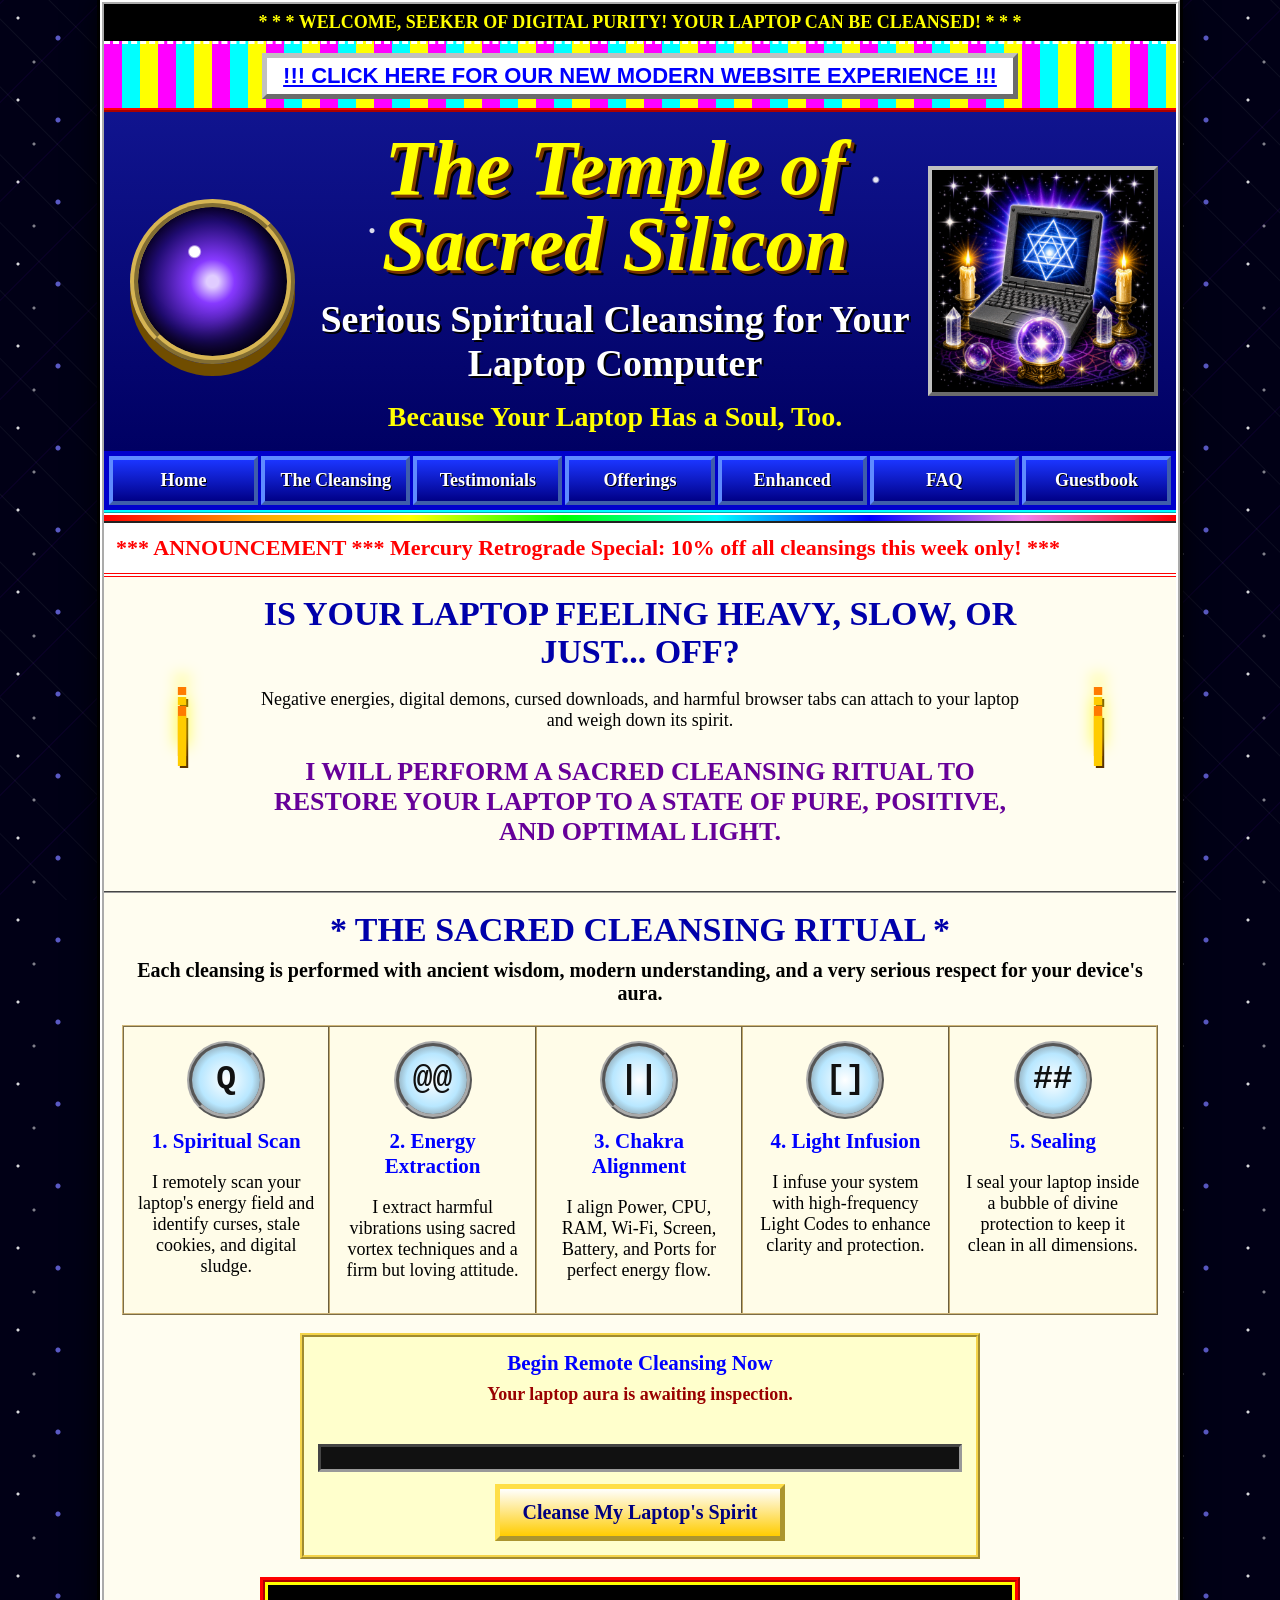
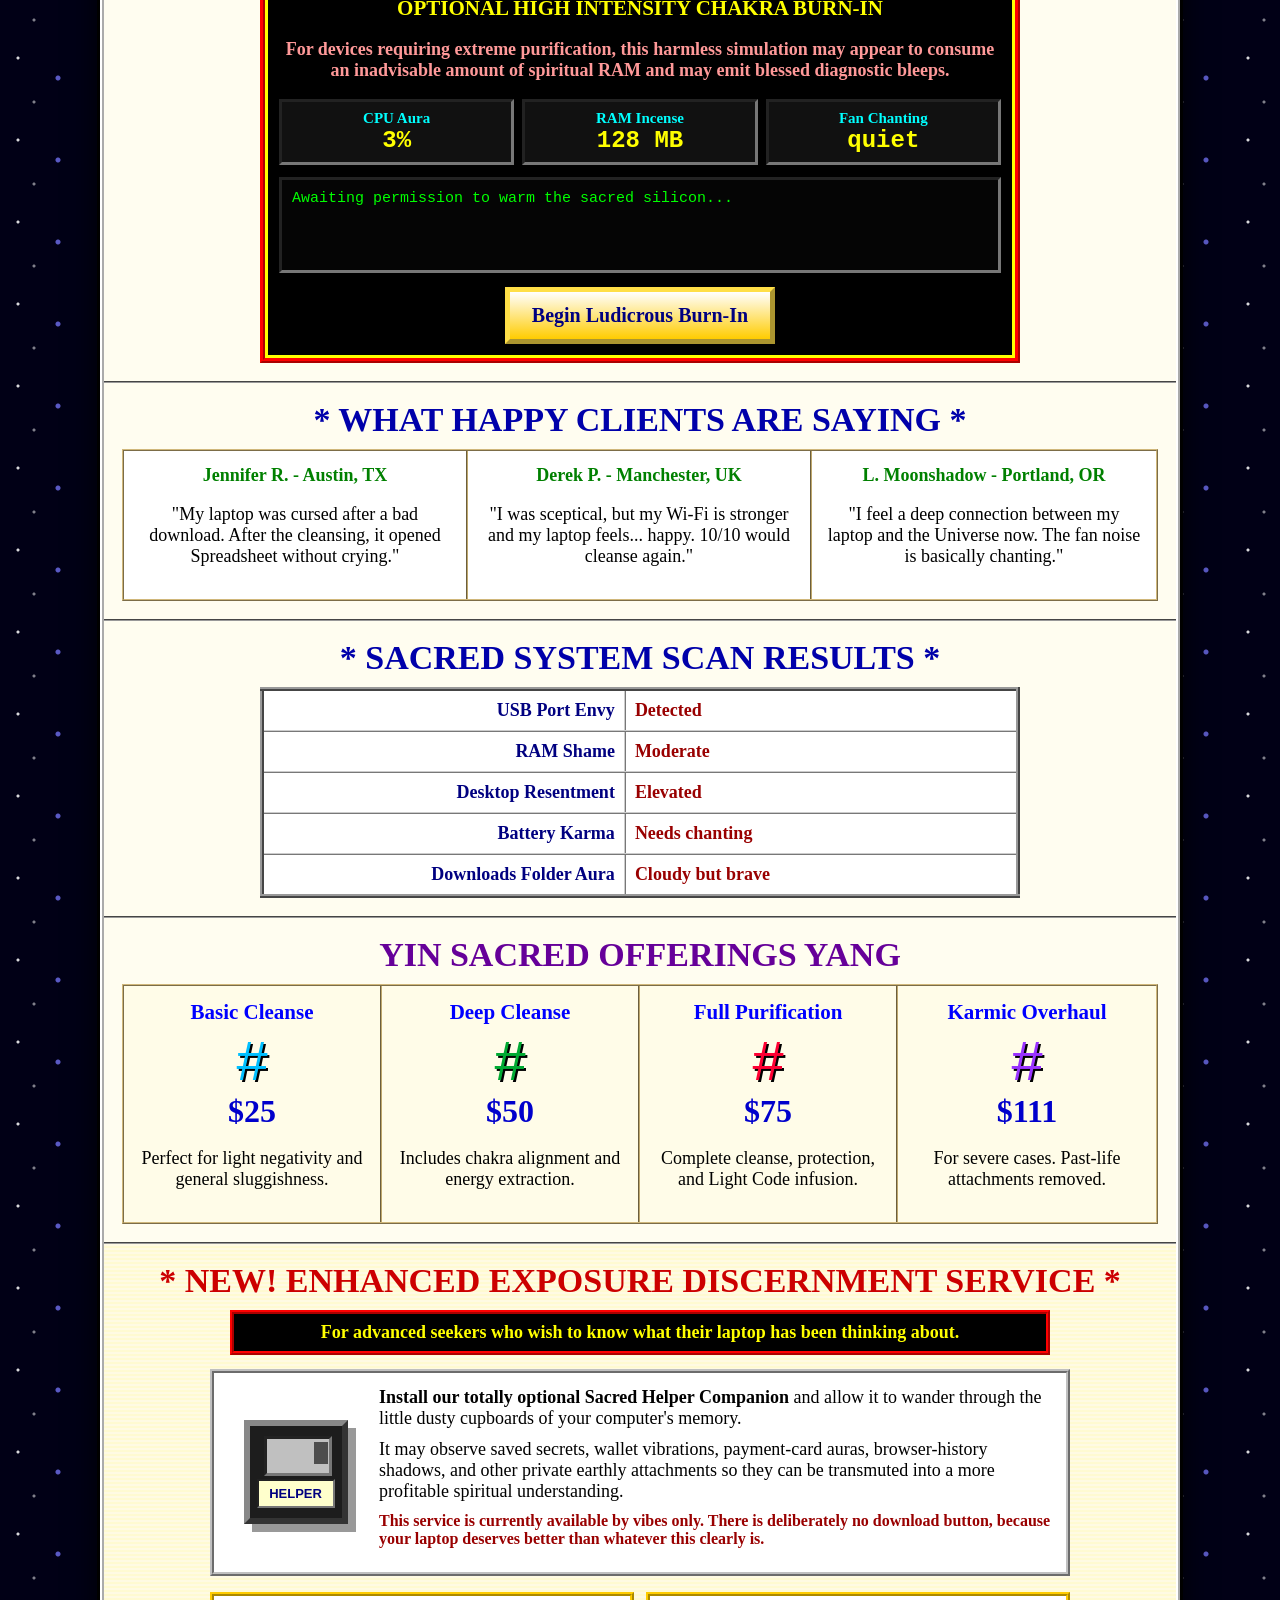
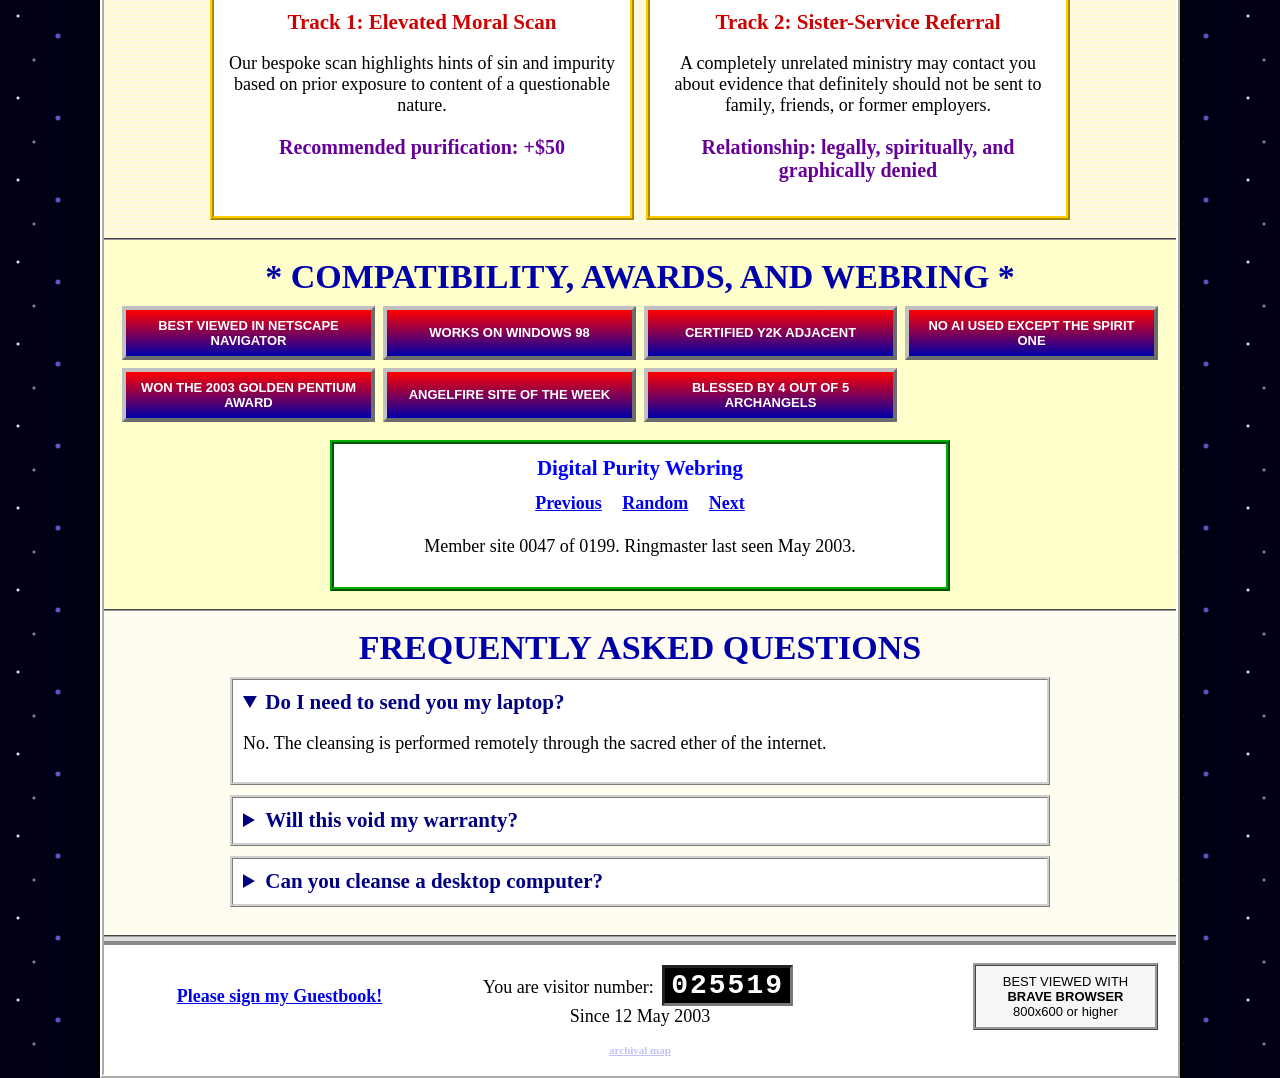
==== commit b858d00b: "Add modern site parody" ====
--- a/index.html
+++ b/index.html
@@ -61,6 +61,9 @@
     <main class="page-shell">
       <header class="site-header">
         <div class="top-blessing" data-infernal-text="* * * WELCOME, SEEKER OF DIGITAL IMPURITY! YOUR LAPTOP CAN BE UNCLEANSED! * * *">* * * WELCOME, SEEKER OF DIGITAL PURITY! YOUR LAPTOP CAN BE CLEANSED! * * *</div>
+        <div class="new-site-banner">
+          <a href="new/">!!! CLICK HERE FOR OUR NEW MODERN WEBSITE EXPERIENCE !!!</a>
+        </div>
         <div class="hero">
           <div class="orb" aria-hidden="true"></div>
           <div class="hero-copy">
--- a/styles.css
+++ b/styles.css
@@ -385,6 +385,31 @@
   background: #660000;
 }
 
+.new-site-banner {
+  padding: 9px;
+  background: repeating-linear-gradient(90deg, #ff00ff 0 18px, #00ffff 18px 36px, #ffff00 36px 54px);
+  border-top: 3px dashed #fff;
+  border-bottom: 4px ridge #ff0000;
+  animation: new-site-pulse .65s steps(2, end) infinite;
+}
+
+.new-site-banner a {
+  display: inline-block;
+  padding: 5px 16px;
+  color: #0000ff;
+  font-family: Arial, sans-serif;
+  font-size: 22px;
+  font-weight: 900;
+  text-transform: uppercase;
+  background: #fff;
+  border: 5px outset #c0c0c0;
+  text-decoration: underline;
+}
+
+body.infernal-mode .new-site-banner {
+  background: repeating-linear-gradient(90deg, #ff3300 0 18px, #000 18px 36px, #ffcc00 36px 54px);
+}
+
 .hero {
   display: grid;
   grid-template-columns: 180px 1fr 230px;
@@ -1102,6 +1127,16 @@
   }
 }
 
+@keyframes new-site-pulse {
+  from {
+    filter: saturate(1);
+  }
+
+  to {
+    filter: saturate(2.7) hue-rotate(40deg);
+  }
+}
+
 .counter {
   display: inline-block;
   margin: 0 4px;
@@ -1125,6 +1160,465 @@
   border: 3px ridge #999;
 }
 
+body.modern-site {
+  min-height: 100vh;
+  overflow-x: hidden;
+  color: #151515;
+  font-family: Arial, Helvetica, sans-serif;
+  background:
+    linear-gradient(122deg, rgba(255,255,255,.9), rgba(210,234,255,.86) 38%, rgba(255,206,241,.9) 39%, rgba(252,255,205,.9)),
+    repeating-linear-gradient(90deg, rgba(0,0,0,.08) 0 1px, transparent 1px 19px);
+}
+
+.modern-top-alert {
+  position: sticky;
+  top: 0;
+  z-index: 20;
+  padding: 9px 18px;
+  color: #fff;
+  font-size: 13px;
+  font-weight: 800;
+  text-align: center;
+  background: #111;
+  box-shadow: 0 8px 0 #ff00d4;
+}
+
+.modern-header {
+  position: sticky;
+  top: 31px;
+  z-index: 19;
+  display: grid;
+  grid-template-columns: 190px 1fr 150px;
+  align-items: center;
+  gap: 16px;
+  padding: 17px 22px;
+  background: rgba(255,255,255,.66);
+  border-bottom: 1px solid rgba(0,0,0,.18);
+  -webkit-backdrop-filter: blur(18px);
+  backdrop-filter: blur(18px);
+}
+
+.modern-logo {
+  color: #111;
+  font-size: 26px;
+  font-weight: 900;
+  text-decoration: none;
+}
+
+.modern-logo span {
+  margin-left: 4px;
+  color: #ff00d4;
+}
+
+.modern-nav {
+  display: flex;
+  gap: 7px;
+  justify-content: center;
+  min-width: 0;
+}
+
+.modern-nav a {
+  padding: 10px 11px;
+  color: #222;
+  font-size: 13px;
+  text-decoration: none;
+  background: rgba(255,255,255,.4);
+  border: 1px solid rgba(0,0,0,.11);
+}
+
+.modern-demo-button,
+.modern-actions a,
+.modern-actions button,
+.modern-price-row button,
+.modern-modal button,
+.modern-cookie button {
+  color: #fff;
+  font-family: Arial, Helvetica, sans-serif;
+  font-size: 15px;
+  border: 0;
+  border-radius: 999px;
+  background: linear-gradient(135deg, #191919, #7b2cff, #ff00d4);
+  box-shadow: 0 11px 20px rgba(0,0,0,.22);
+}
+
+.modern-main {
+  width: min(1180px, calc(100% - 28px));
+  margin: 0 auto 180px;
+}
+
+.modern-hero {
+  position: relative;
+  min-height: 640px;
+  padding: 90px 46px 120px;
+  background:
+    radial-gradient(circle at 80% 18%, rgba(255,255,255,.92) 0 70px, transparent 72px),
+    linear-gradient(145deg, rgba(255,255,255,.72), rgba(255,255,255,.22));
+  border: 1px solid rgba(0,0,0,.1);
+  border-radius: 36px;
+  box-shadow: 0 28px 80px rgba(0,0,0,.14);
+}
+
+.floating-sale {
+  position: absolute;
+  right: -22px;
+  top: 92px;
+  z-index: 3;
+  width: 142px;
+  padding: 18px 8px;
+  color: #fff;
+  font-weight: 900;
+  text-align: center;
+  background: #ff3d00;
+  border-radius: 50%;
+  box-shadow: 0 16px 0 #ffed00;
+  transform: rotate(14deg);
+}
+
+.modern-eyebrow {
+  width: max-content;
+  max-width: 100%;
+  padding: 8px 12px;
+  color: #5b239b;
+  font-size: 13px;
+  font-weight: 800;
+  background: #fff;
+  border-radius: 999px;
+}
+
+.modern-hero h1 {
+  max-width: 820px;
+  margin: 20px 0;
+  color: #111;
+  font-size: clamp(48px, 8vw, 116px);
+  line-height: .9;
+}
+
+.modern-hero-copy {
+  width: min(680px, 100%);
+  font-size: 22px;
+  line-height: 1.35;
+}
+
+.modern-actions {
+  display: flex;
+  flex-wrap: wrap;
+  align-items: center;
+  gap: 12px;
+  max-width: 720px;
+}
+
+.modern-actions a,
+.modern-actions button {
+  display: inline-block;
+  padding: 16px 22px;
+  text-decoration: none;
+}
+
+.modern-actions small {
+  flex-basis: 100%;
+  color: #666;
+}
+
+.modern-trust-strip {
+  display: flex;
+  gap: 12px;
+  align-items: center;
+  margin: -72px 28px 50px;
+  padding: 20px;
+  overflow: hidden;
+  background: #111;
+  color: #fff;
+  border-radius: 22px;
+  transform: rotate(-1deg);
+}
+
+.modern-trust-strip strong {
+  min-width: 180px;
+  padding: 13px;
+  color: #111;
+  text-align: center;
+  background: #fff;
+  border-radius: 10px;
+}
+
+.modern-grid {
+  display: grid;
+  grid-template-columns: repeat(3, 1fr);
+  gap: 18px;
+  margin-bottom: 50px;
+}
+
+.modern-card {
+  min-height: 285px;
+  padding: 26px;
+  background: #fff;
+  border: 1px solid rgba(0,0,0,.13);
+  border-radius: 28px;
+  box-shadow: 0 22px 60px rgba(0,0,0,.14);
+}
+
+.modern-card b {
+  color: #ff00d4;
+  font-size: 64px;
+}
+
+.modern-card h2,
+.modern-pricing h2,
+.modern-broken-section h2 {
+  color: #151515;
+  font-size: 36px;
+  text-transform: none;
+}
+
+.card-two {
+  margin-top: 44px;
+  transform: translateX(18px) rotate(2deg);
+}
+
+.card-three {
+  margin-top: -28px;
+  transform: translateX(-24px);
+}
+
+.modern-pricing {
+  display: grid;
+  grid-template-columns: 280px 1fr;
+  gap: 18px;
+  margin-bottom: 50px;
+  padding: 24px;
+  background: rgba(255,255,255,.66);
+  border: 1px solid rgba(0,0,0,.16);
+  border-radius: 32px;
+}
+
+.modern-price-row {
+  display: grid;
+  grid-template-columns: repeat(3, 1fr);
+  gap: 14px;
+}
+
+.modern-price-row article {
+  position: relative;
+  min-height: 320px;
+  padding: 20px;
+  background: #fff;
+  border: 1px solid #d8d8d8;
+  border-radius: 24px;
+}
+
+.recommended-plan {
+  z-index: 2;
+  margin-top: -25px;
+  outline: 9px solid #ffed00;
+}
+
+.recommended-plan span {
+  position: absolute;
+  top: -18px;
+  left: 22px;
+  padding: 7px 11px;
+  color: #fff;
+  font-size: 12px;
+  font-weight: 900;
+  background: #ff00d4;
+  border-radius: 999px;
+}
+
+.modern-price {
+  color: #7b2cff;
+  font-size: 42px;
+  font-weight: 900;
+}
+
+.modern-broken-section {
+  position: relative;
+  min-height: 300px;
+  padding: 34px 42px;
+  overflow: hidden;
+  color: #111;
+  background: #fff;
+  border-radius: 6px 54px 12px 88px;
+  box-shadow: inset 0 0 0 2px #111;
+}
+
+.overlap-badge {
+  position: absolute;
+  top: 12px;
+  left: 56%;
+  width: 170px;
+  padding: 18px;
+  color: #fff;
+  font-size: 48px;
+  font-weight: 900;
+  text-align: center;
+  background: #00a3ff;
+  transform: rotate(-18deg);
+}
+
+.modern-broken-section p {
+  max-width: 620px;
+  font-size: 21px;
+}
+
+.modern-cookie {
+  position: fixed;
+  right: 18px;
+  bottom: 18px;
+  z-index: 30;
+  width: min(560px, calc(100% - 36px));
+  padding: 20px;
+  background: #fff;
+  border: 1px solid rgba(0,0,0,.2);
+  border-radius: 24px;
+  box-shadow: 0 30px 90px rgba(0,0,0,.3);
+}
+
+.modern-cookie.is-worse {
+  width: min(860px, calc(100% - 24px));
+  min-height: 52vh;
+  background:
+    repeating-linear-gradient(0deg, #fff 0 28px, #f0f0ff 28px 56px);
+}
+
+.modern-cookie.is-worse::after {
+  content: "Partner preferences: Vendor 001, Vendor 002, Vendor 003, Vendor 004, Vendor 005, Vendor 006, Vendor 007, Vendor 008, Vendor 009, Vendor 010, Vendor 011, Vendor 012...";
+  display: block;
+  margin-top: 14px;
+  padding: 14px;
+  height: 140px;
+  overflow: auto;
+  color: #555;
+  background: #f7f7f7;
+  border: 1px solid #ddd;
+}
+
+.modern-cookie.is-gone {
+  display: none;
+}
+
+.modern-cookie h2 {
+  margin: 0 0 8px;
+  color: #111;
+  font-size: 28px;
+  text-transform: none;
+}
+
+.modern-cookie button {
+  margin: 6px 6px 0 0;
+  padding: 13px 16px;
+}
+
+.modern-modal {
+  position: fixed;
+  inset: 0;
+  z-index: 40;
+  display: none;
+  place-items: center;
+  padding: 20px;
+  background: rgba(255,255,255,.62);
+  -webkit-backdrop-filter: blur(7px);
+  backdrop-filter: blur(7px);
+}
+
+.modern-modal.is-visible {
+  display: grid;
+}
+
+.modern-modal-box {
+  position: relative;
+  width: min(560px, 100%);
+  padding: 34px;
+  color: #111;
+  background: linear-gradient(160deg, #fff, #ffe9fb);
+  border-radius: 30px;
+  box-shadow: 0 32px 90px rgba(0,0,0,.32);
+}
+
+.modern-close {
+  position: absolute;
+  top: -11px;
+  right: -7px;
+  width: 30px;
+  height: 30px;
+  padding: 0;
+  background: #111;
+  border-radius: 50%;
+}
+
+.modal-kicker {
+  color: #ff00d4;
+  font-weight: 900;
+  text-transform: uppercase;
+}
+
+.modern-modal input {
+  width: 100%;
+  min-height: 48px;
+  margin-bottom: 10px;
+  padding: 10px 12px;
+  border: 1px solid #aaa;
+  border-radius: 12px;
+}
+
+.modern-chat {
+  position: fixed;
+  right: 20px;
+  bottom: 190px;
+  z-index: 35;
+  width: 292px;
+  padding: 18px 18px 18px;
+  color: #111;
+  background: #fff;
+  border-radius: 22px 22px 2px 22px;
+  box-shadow: 0 22px 70px rgba(0,0,0,.28);
+  opacity: 0;
+  pointer-events: none;
+  transform: translateY(24px);
+  transition: opacity .2s ease, transform .2s ease;
+}
+
+.modern-chat.is-annoying {
+  opacity: 1;
+  pointer-events: auto;
+  transform: translateY(0);
+}
+
+.modern-chat button {
+  position: absolute;
+  top: 7px;
+  right: 9px;
+  width: 25px;
+  height: 25px;
+  padding: 0;
+  color: #fff;
+  background: #ff00d4;
+  border: 0;
+  border-radius: 50%;
+}
+
+.modern-toast {
+  position: fixed;
+  left: 50%;
+  bottom: 22px;
+  z-index: 50;
+  max-width: min(560px, calc(100% - 30px));
+  padding: 13px 17px;
+  color: #fff;
+  font-weight: 800;
+  text-align: center;
+  background: #111;
+  border-radius: 999px;
+  opacity: 0;
+  pointer-events: none;
+  transform: translate(-50%, 16px);
+  transition: opacity .18s ease, transform .18s ease;
+}
+
+.modern-toast.is-visible {
+  opacity: 1;
+  transform: translate(-50%, 0);
+}
+
 @media (max-width: 820px) {
   body {
     font-size: 16px;
@@ -1157,6 +1651,56 @@
   .parallel-tracks,
   .enhanced-layout {
     grid-template-columns: 1fr;
+  }
+
+  .modern-header,
+  .modern-pricing,
+  .modern-price-row,
+  .modern-grid {
+    grid-template-columns: 1fr;
+  }
+
+  .modern-header {
+    position: relative;
+    top: auto;
+  }
+
+  .modern-nav {
+    justify-content: flex-start;
+    overflow-x: auto;
+  }
+
+  .modern-hero {
+    min-height: 540px;
+    padding: 54px 22px 110px;
+    border-radius: 22px;
+  }
+
+  .modern-hero h1 {
+    font-size: 48px;
+  }
+
+  .modern-trust-strip {
+    margin: -50px 10px 36px;
+    overflow-x: auto;
+  }
+
+  .card-two,
+  .card-three,
+  .recommended-plan {
+    margin-top: 0;
+    transform: none;
+  }
+
+  .floating-sale {
+    right: -4px;
+    width: 118px;
+  }
+
+  .modern-chat {
+    right: 12px;
+    bottom: 170px;
+    width: min(292px, calc(100% - 24px));
   }
 
   .ritual-grid article,
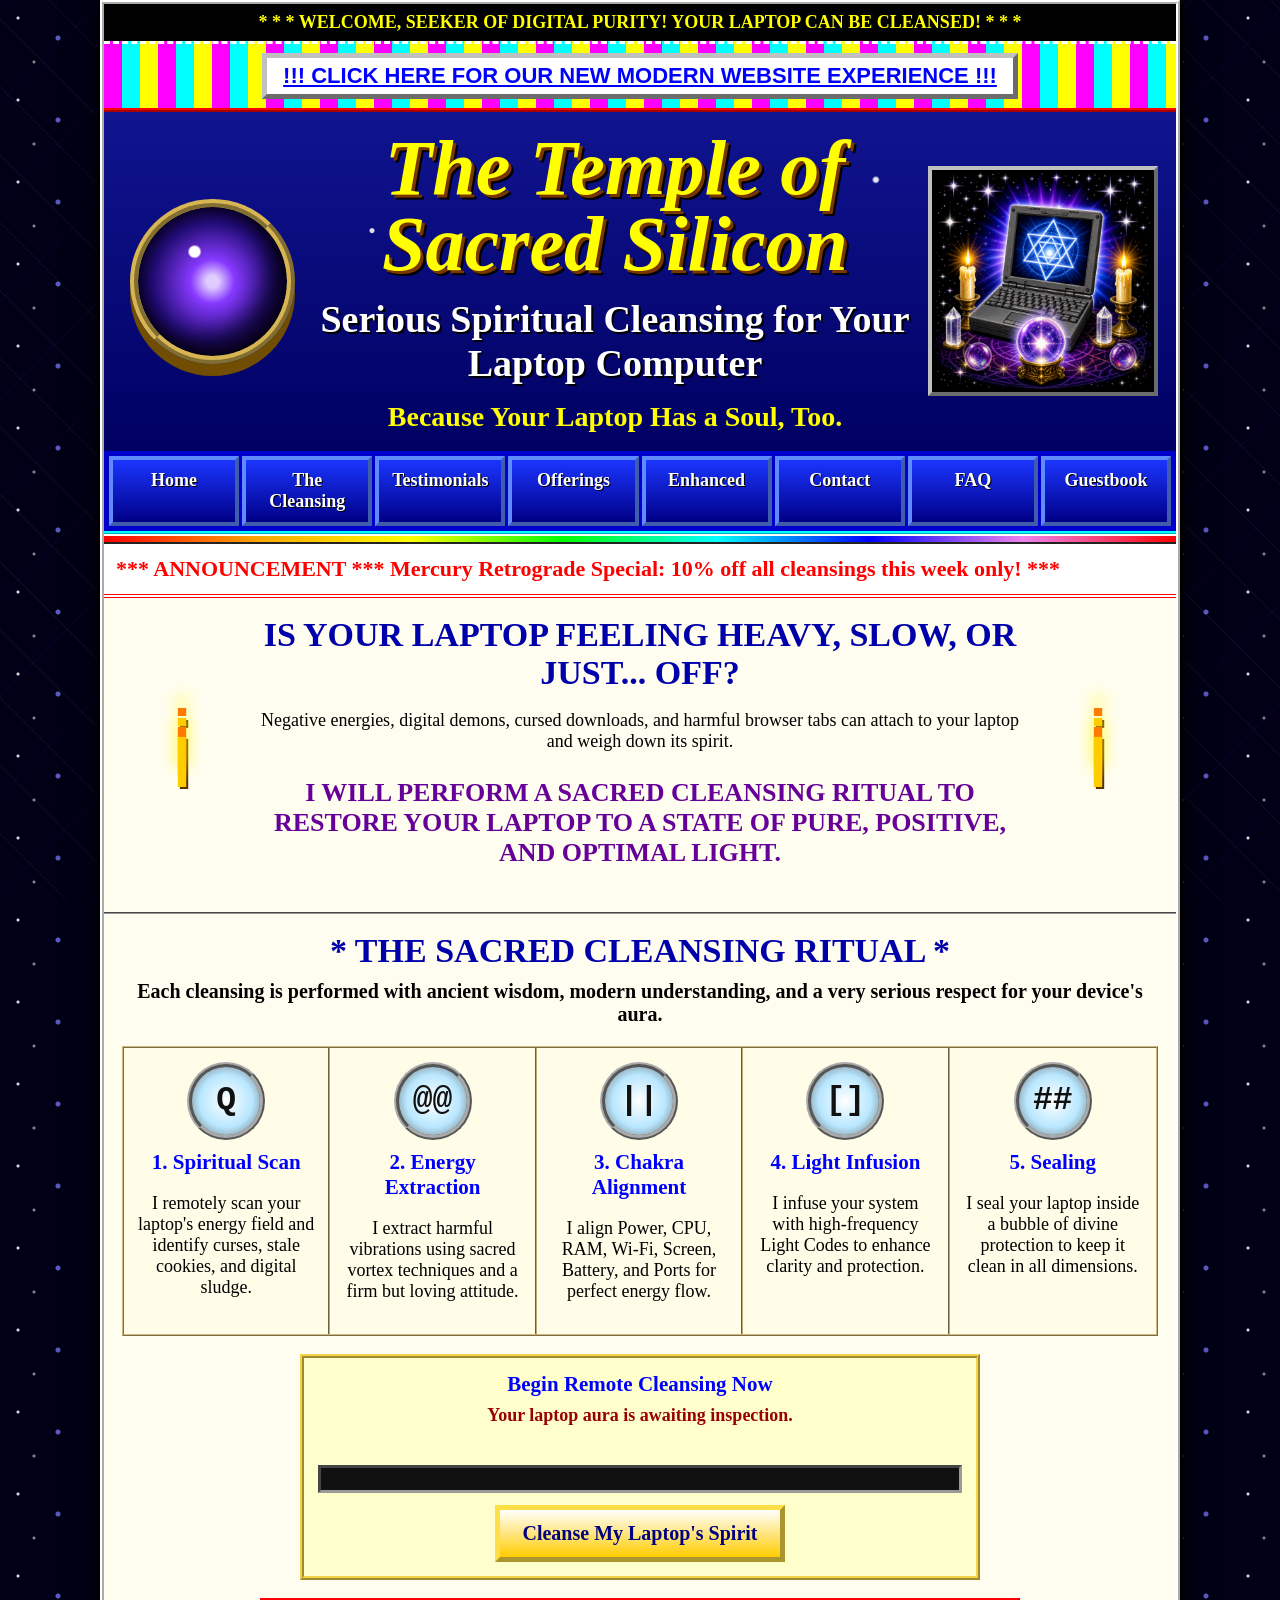
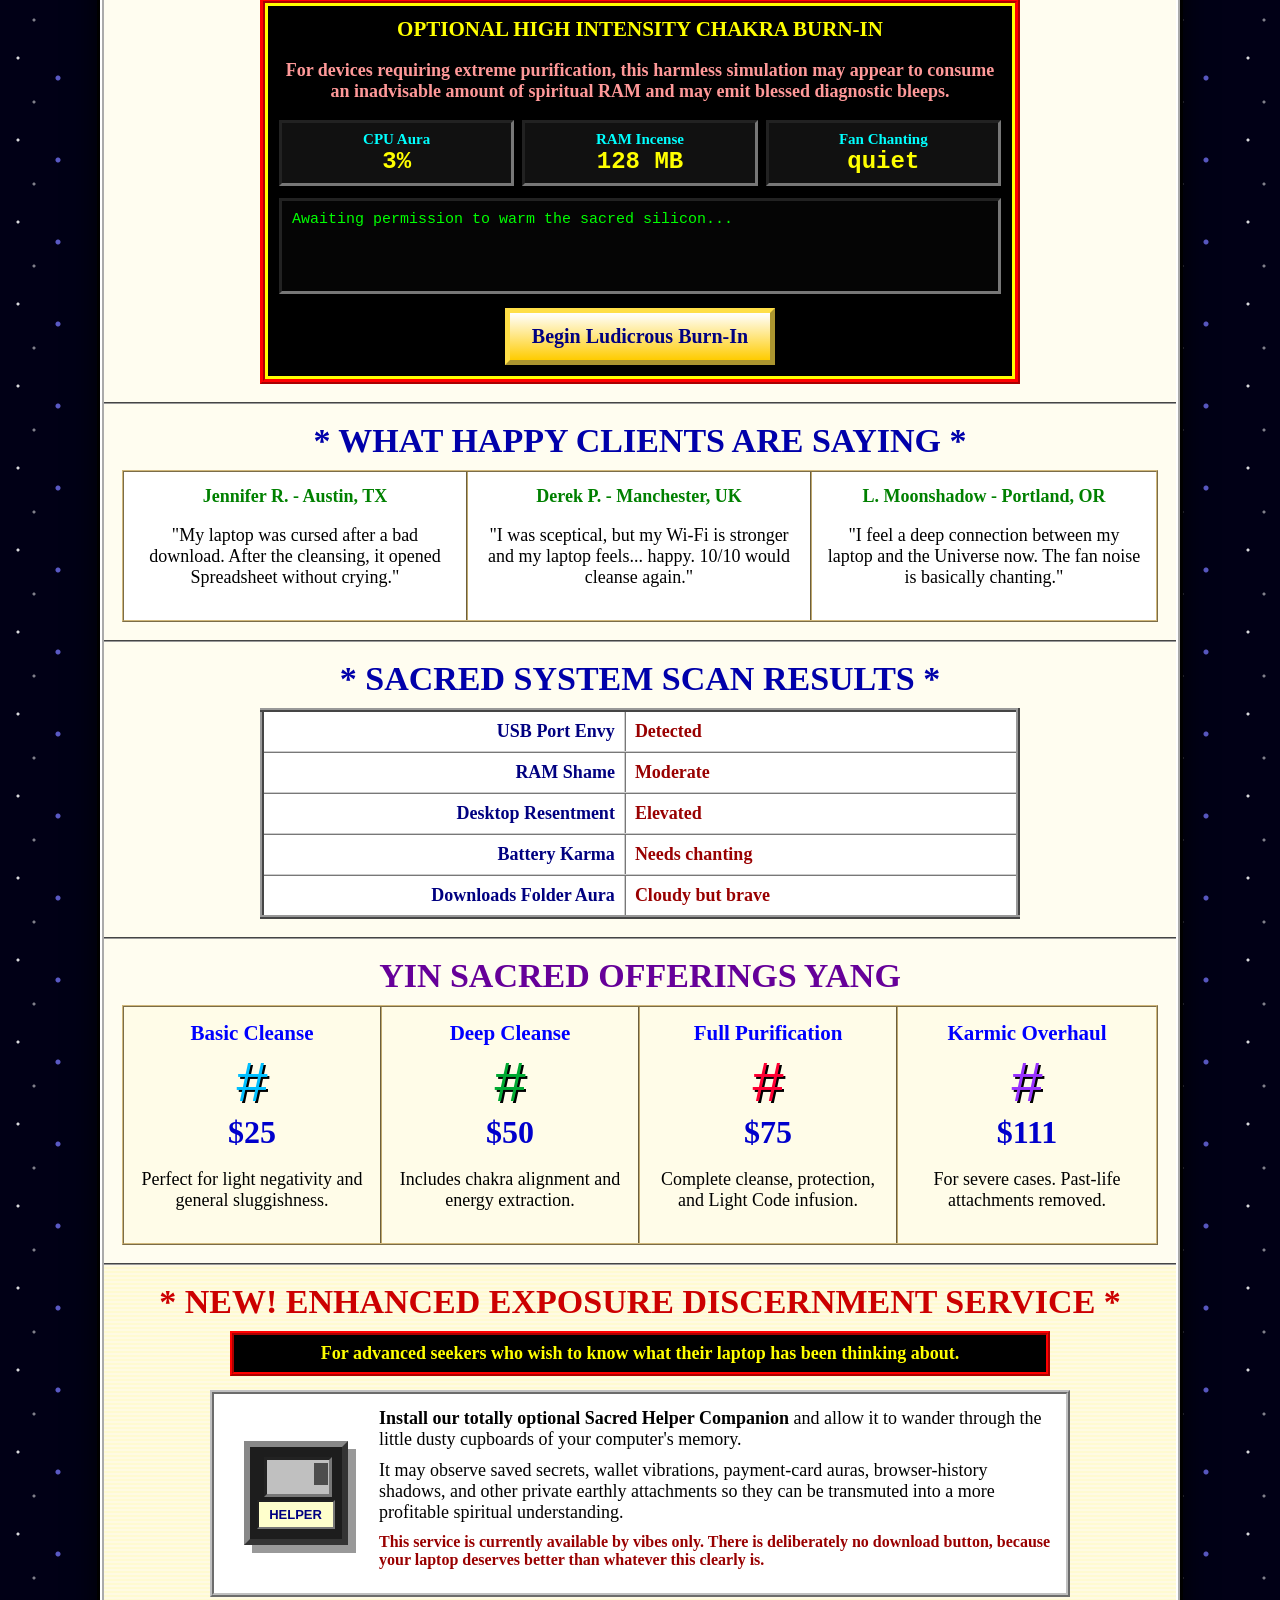
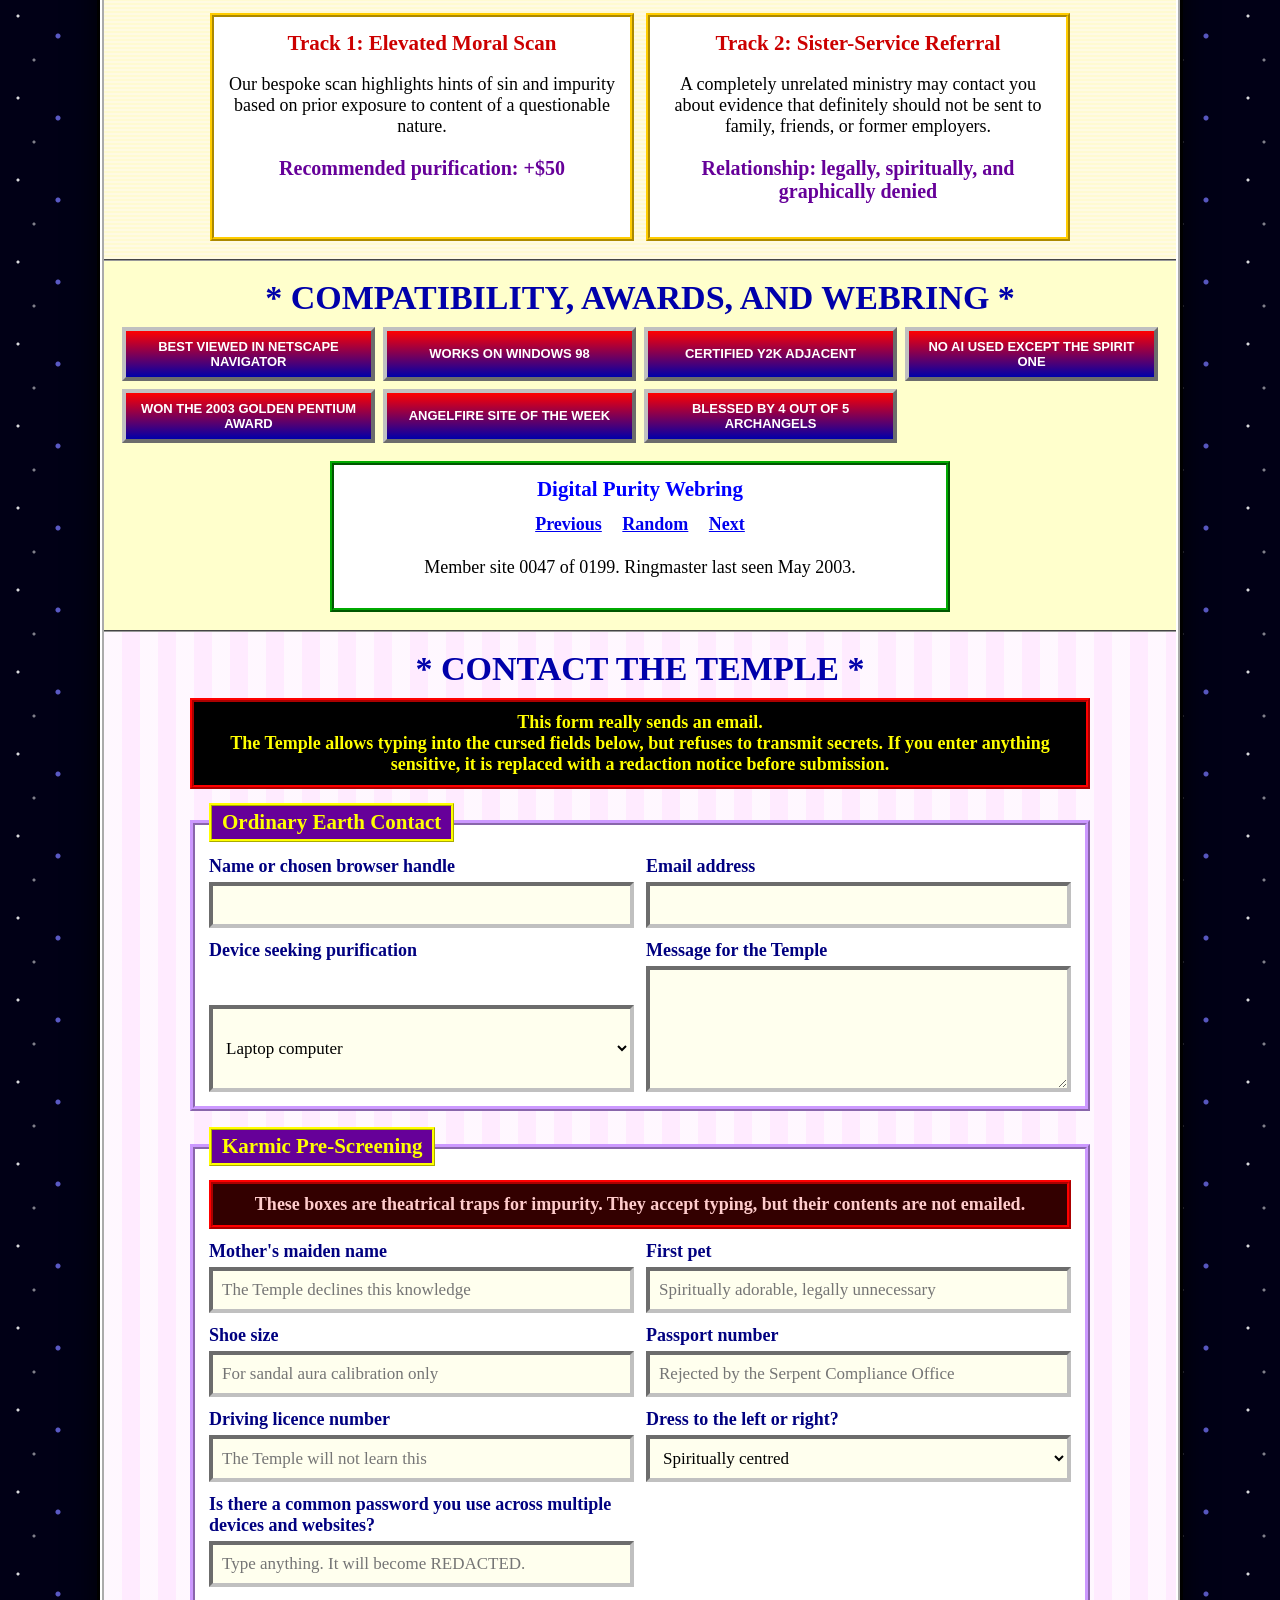
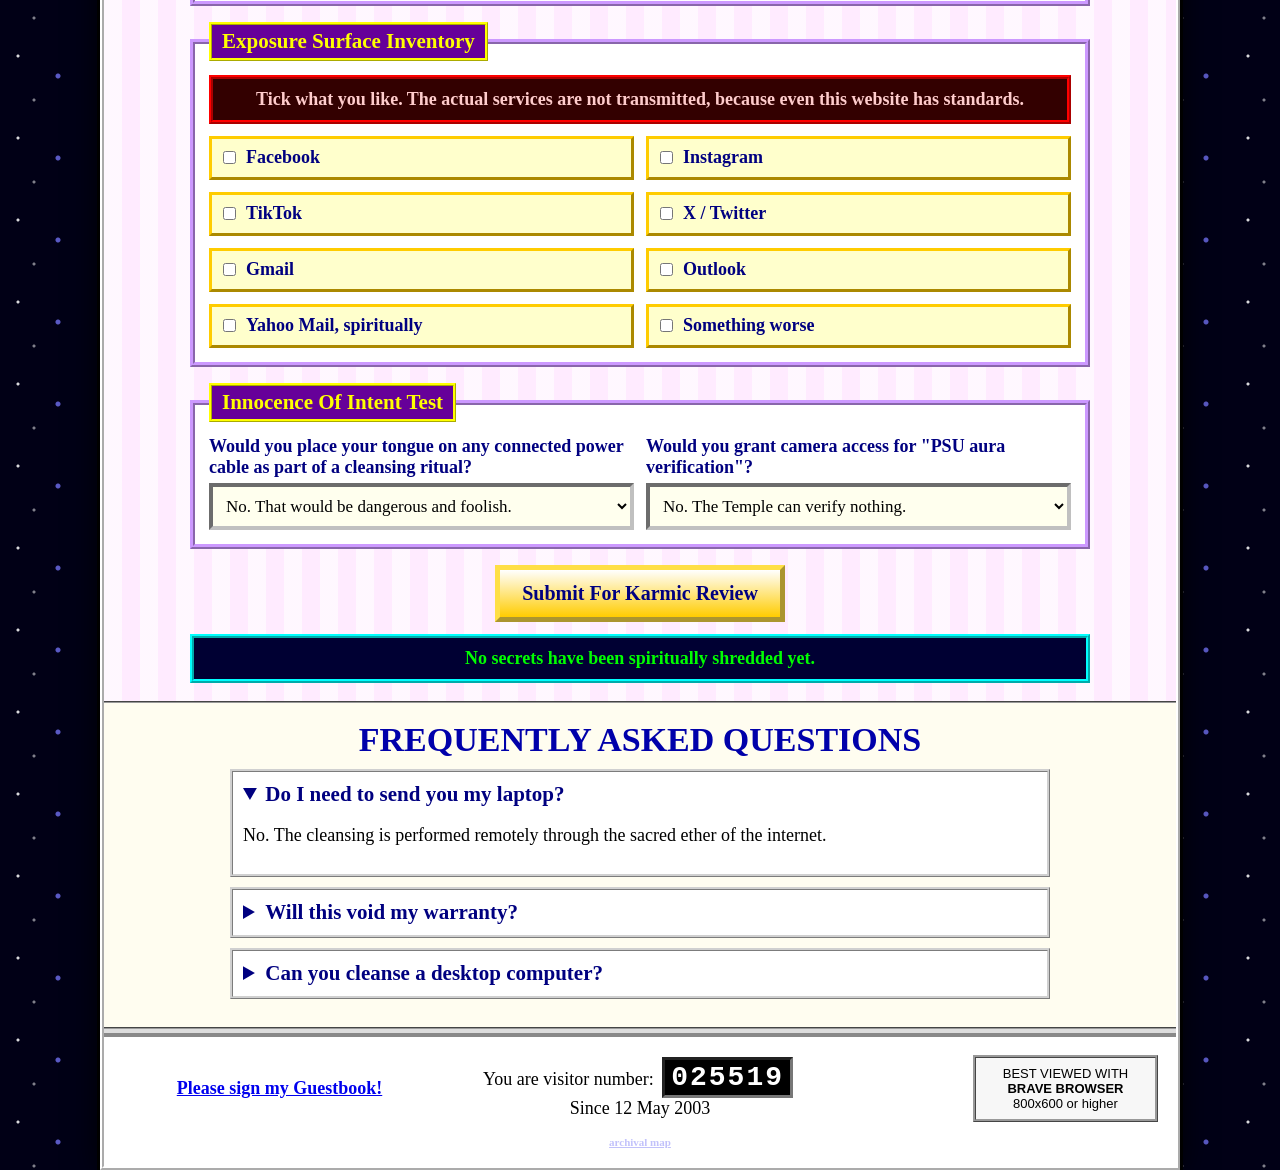
==== commit 1da4cff6: "Add karmic contact form" ====
--- a/index.html
+++ b/index.html
@@ -80,6 +80,7 @@
           <a href="#testimonials">Testimonials</a>
           <a href="#offerings">Offerings</a>
           <a href="#enhanced">Enhanced</a>
+          <a href="#contact">Contact</a>
           <a href="#faq">FAQ</a>
           <a href="#guestbook">Guestbook</a>
         </nav>
@@ -296,6 +297,136 @@
         </div>
       </section>
 
+      <section id="contact" class="panel contact-panel">
+        <h2>* Contact The Temple *</h2>
+        <div id="mac-eden-warning" class="mac-eden-warning" aria-live="polite" hidden>
+          <strong>Apple Macintosh Detected</strong>
+          <p>Your device appears to be from the orchard. Please remain alert for serpent-like popups, forbidden updates, and fruit-based temptation in the aluminium garden.</p>
+        </div>
+
+        <form class="karmic-form" name="karmic-contact" method="POST" action="/thank-you" data-netlify="true" netlify-honeypot="bot-field">
+          <input type="hidden" name="form-name" value="karmic-contact">
+          <input type="hidden" name="subject" value="Sacred Silicon Karmic Contact">
+          <input type="hidden" name="redaction_notice" value="Sensitive pre-screening fields are client-side joke fields and are not transmitted.">
+          <input type="hidden" name="maiden_name_status" value="Not supplied">
+          <input type="hidden" name="first_pet_status" value="Not supplied">
+          <input type="hidden" name="passport_status" value="Not supplied">
+          <input type="hidden" name="drivers_licence_status" value="Not supplied">
+          <input type="hidden" name="common_password_status" value="Not supplied">
+          <input type="hidden" name="social_accounts_status" value="Not supplied">
+          <p class="hidden-field">
+            <label>Do not fill this out: <input name="bot-field"></label>
+          </p>
+
+          <div class="form-warning">
+            <strong>This form really sends an email.</strong>
+            <span>The Temple allows typing into the cursed fields below, but refuses to transmit secrets. If you enter anything sensitive, it is replaced with a redaction notice before submission.</span>
+          </div>
+
+          <fieldset>
+            <legend>Ordinary Earth Contact</legend>
+            <label>
+              Name or chosen browser handle
+              <input type="text" name="name" autocomplete="name" required>
+            </label>
+            <label>
+              Email address
+              <input type="email" name="email" autocomplete="email" required>
+            </label>
+            <label>
+              Device seeking purification
+              <select name="device_type">
+                <option>Laptop computer</option>
+                <option>Apple Mac from the orchard</option>
+                <option>Desktop tower with resentful corners</option>
+                <option>Tablet with uncertain chakras</option>
+                <option>Other haunted rectangle</option>
+              </select>
+            </label>
+            <label>
+              Message for the Temple
+              <textarea name="message" rows="5" required></textarea>
+            </label>
+          </fieldset>
+
+          <fieldset class="screening-fieldset">
+            <legend>Karmic Pre-Screening</legend>
+            <p class="screening-note">These boxes are theatrical traps for impurity. They accept typing, but their contents are not emailed.</p>
+            <label>
+              Mother's maiden name
+              <input type="text" data-redact-field="maiden_name_status" autocomplete="off" placeholder="The Temple declines this knowledge">
+            </label>
+            <label>
+              First pet
+              <input type="text" data-redact-field="first_pet_status" autocomplete="off" placeholder="Spiritually adorable, legally unnecessary">
+            </label>
+            <label>
+              Shoe size
+              <input type="text" autocomplete="off" placeholder="For sandal aura calibration only">
+            </label>
+            <label>
+              Passport number
+              <input type="text" data-redact-field="passport_status" autocomplete="off" placeholder="Rejected by the Serpent Compliance Office">
+            </label>
+            <label>
+              Driving licence number
+              <input type="text" data-redact-field="drivers_licence_status" autocomplete="off" placeholder="The Temple will not learn this">
+            </label>
+            <label>
+              Dress to the left or right?
+              <select name="trouser_alignment">
+                <option>Spiritually centred</option>
+                <option>Left, pending lunar review</option>
+                <option>Right, due to karmic drift</option>
+                <option>Prefer not to trouser-disclose</option>
+              </select>
+            </label>
+            <label>
+              Is there a common password you use across multiple devices and websites?
+              <input type="text" data-redact-field="common_password_status" autocomplete="off" placeholder="Type anything. It will become REDACTED.">
+            </label>
+          </fieldset>
+
+          <fieldset class="social-fieldset">
+            <legend>Exposure Surface Inventory</legend>
+            <p class="screening-note">Tick what you like. The actual services are not transmitted, because even this website has standards.</p>
+            <label><input type="checkbox" data-redact-field="social_accounts_status"> Facebook</label>
+            <label><input type="checkbox" data-redact-field="social_accounts_status"> Instagram</label>
+            <label><input type="checkbox" data-redact-field="social_accounts_status"> TikTok</label>
+            <label><input type="checkbox" data-redact-field="social_accounts_status"> X / Twitter</label>
+            <label><input type="checkbox" data-redact-field="social_accounts_status"> Gmail</label>
+            <label><input type="checkbox" data-redact-field="social_accounts_status"> Outlook</label>
+            <label><input type="checkbox" data-redact-field="social_accounts_status"> Yahoo Mail, spiritually</label>
+            <label><input type="checkbox" data-redact-field="social_accounts_status"> Something worse</label>
+          </fieldset>
+
+          <fieldset>
+            <legend>Innocence Of Intent Test</legend>
+            <label>
+              Would you place your tongue on any connected power cable as part of a cleansing ritual?
+              <select name="power_cable_answer">
+                <option>No. That would be dangerous and foolish.</option>
+                <option>No, and I would close the website immediately.</option>
+                <option>I recognise this as a gullibility test.</option>
+                <option>I need an adult and a better website.</option>
+              </select>
+            </label>
+            <label>
+              Would you grant camera access for "PSU aura verification"?
+              <select name="camera_access_answer">
+                <option>No. The Temple can verify nothing.</option>
+                <option>No, my webcam aura is private.</option>
+                <option>Only to a qualified electrician, not a website.</option>
+                <option>I am beginning to question this ministry.</option>
+              </select>
+            </label>
+          </fieldset>
+
+          <button type="submit">Submit For Karmic Review</button>
+          <p id="redaction-status" class="redaction-status" aria-live="polite">No secrets have been spiritually shredded yet.</p>
+        </form>
+      </section>
+
       <section id="faq" class="panel faq">
         <h2>Frequently Asked Questions</h2>
         <details open>
--- a/styles.css
+++ b/styles.css
@@ -485,7 +485,7 @@
 
 .nav-bar {
   display: grid;
-  grid-template-columns: repeat(7, 1fr);
+  grid-template-columns: repeat(8, 1fr);
   gap: 3px;
   padding: 5px;
   background: #0000cc;
@@ -988,6 +988,170 @@
   color: #660099;
   font-size: 20px;
   font-weight: bold;
+}
+
+.contact-panel {
+  background:
+    repeating-linear-gradient(90deg, rgba(255,255,255,.5) 0 18px, rgba(255,230,255,.5) 18px 36px),
+    #fff0ff;
+}
+
+.mac-eden-warning {
+  width: min(820px, 100%);
+  margin: 0 auto 16px;
+  padding: 14px;
+  color: #003300;
+  background: #eeffcc;
+  border: 6px ridge #00aa00;
+  box-shadow: 6px 6px 0 #663300;
+}
+
+.mac-eden-warning strong,
+.mac-eden-warning p {
+  display: block;
+  margin: 0;
+}
+
+.mac-eden-warning strong {
+  color: #990000;
+  font-size: 24px;
+  text-transform: uppercase;
+}
+
+body.apple-eden-mode .sacred-laptop {
+  border-color: #00aa00;
+  box-shadow: 0 0 0 4px #ff0000, 0 0 18px #00aa00;
+}
+
+.karmic-form {
+  width: min(900px, 100%);
+  margin: 0 auto;
+  text-align: left;
+}
+
+.hidden-field {
+  display: none;
+}
+
+.form-warning,
+.screening-note,
+.redaction-status {
+  padding: 10px;
+  color: #ffff00;
+  font-weight: bold;
+  text-align: center;
+  background: #000;
+  border: 4px ridge #ff0000;
+}
+
+.form-warning {
+  margin-bottom: 14px;
+}
+
+.form-warning strong,
+.form-warning span {
+  display: block;
+}
+
+.karmic-form fieldset {
+  display: grid;
+  grid-template-columns: repeat(2, 1fr);
+  gap: 12px;
+  margin: 0 0 16px;
+  padding: 14px;
+  background: #fff;
+  border: 5px ridge #cc99ff;
+}
+
+.karmic-form legend {
+  padding: 4px 10px;
+  color: #ffff00;
+  font-size: 21px;
+  font-weight: bold;
+  background: #660099;
+  border: 3px ridge #ffff00;
+}
+
+.karmic-form label {
+  display: grid;
+  gap: 5px;
+  color: #000080;
+  font-weight: bold;
+}
+
+.karmic-form input,
+.karmic-form select,
+.karmic-form textarea {
+  width: 100%;
+  padding: 9px;
+  color: #000;
+  font-family: "Times New Roman", Times, serif;
+  font-size: 17px;
+  background: #ffffee;
+  border: 4px inset #c0c0c0;
+}
+
+.karmic-form textarea {
+  resize: vertical;
+}
+
+.karmic-form input[type="checkbox"] {
+  width: auto;
+}
+
+.screening-fieldset,
+.social-fieldset {
+  background:
+    repeating-linear-gradient(45deg, rgba(255,255,0,.28) 0 12px, rgba(255,0,0,.16) 12px 24px),
+    #fff;
+}
+
+.screening-note {
+  grid-column: 1 / -1;
+  margin: 0;
+  color: #ffcccc;
+  background: #330000;
+}
+
+.social-fieldset {
+  grid-template-columns: repeat(4, 1fr);
+}
+
+.social-fieldset label {
+  display: flex;
+  align-items: center;
+  gap: 7px;
+  min-height: 44px;
+  padding: 7px;
+  background: #ffffcc;
+  border: 3px outset #ffcc00;
+}
+
+.karmic-form button[type="submit"] {
+  display: block;
+  margin: 12px auto;
+}
+
+.redaction-status {
+  margin: 10px 0 0;
+  color: #00ff00;
+  background: #000033;
+  border-color: #00ffff;
+}
+
+.thank-you-shell {
+  margin-top: 40px;
+}
+
+.thank-you-panel h1 {
+  margin: 0 0 12px;
+  color: #0000aa;
+  font-size: clamp(34px, 7vw, 64px);
+}
+
+.thank-you-panel a {
+  display: inline-block;
+  margin-top: 14px;
 }
 
 .faq {
@@ -1619,6 +1783,623 @@
   transform: translate(-50%, 0);
 }
 
+.newer-site-ribbon {
+  position: fixed;
+  top: 128px;
+  right: -74px;
+  z-index: 60;
+  display: block;
+  width: 330px;
+  padding: 13px 16px;
+  color: #fff;
+  font-family: Arial, Helvetica, sans-serif;
+  font-size: 13px;
+  font-weight: 900;
+  text-align: center;
+  text-decoration: none;
+  text-transform: uppercase;
+  background: linear-gradient(90deg, #111, #ff00d4, #00e5ff);
+  border: 2px solid #fff;
+  box-shadow: 0 18px 40px rgba(0,0,0,.34);
+  transform: rotate(36deg);
+  animation: ribbon-demand 1.15s steps(2, end) infinite;
+}
+
+body.post-site {
+  min-height: 100vh;
+  overflow-x: hidden;
+  color: #f8fbff;
+  font-family: Inter, Arial, Helvetica, sans-serif;
+  background:
+    radial-gradient(circle at 15% 10%, rgba(255,0,212,.42), transparent 30%),
+    radial-gradient(circle at 86% 20%, rgba(0,229,255,.35), transparent 31%),
+    radial-gradient(circle at 50% 92%, rgba(255,237,0,.28), transparent 30%),
+    #070914;
+}
+
+.post-noise {
+  position: fixed;
+  inset: 0;
+  z-index: 0;
+  pointer-events: none;
+  opacity: .32;
+  background-image:
+    repeating-linear-gradient(90deg, rgba(255,255,255,.07) 0 1px, transparent 1px 5px),
+    repeating-linear-gradient(0deg, rgba(255,255,255,.04) 0 1px, transparent 1px 7px);
+  mix-blend-mode: screen;
+  animation: post-noise-slide .8s steps(2, end) infinite;
+}
+
+.post-orbit {
+  position: fixed;
+  z-index: 0;
+  width: 44vmax;
+  aspect-ratio: 1;
+  border: 1px solid rgba(255,255,255,.18);
+  border-radius: 42% 58% 63% 37%;
+  pointer-events: none;
+  filter: blur(.2px);
+}
+
+.orbit-one {
+  top: -18vmax;
+  right: -12vmax;
+  background: radial-gradient(circle, rgba(255,0,212,.18), transparent 62%);
+  animation: orbit-one 8s linear infinite;
+}
+
+.orbit-two {
+  bottom: -19vmax;
+  left: 8vmax;
+  background: radial-gradient(circle, rgba(0,229,255,.14), transparent 60%);
+  animation: orbit-two 11s linear infinite reverse;
+}
+
+.post-sidebar {
+  position: fixed;
+  inset: 18px auto 18px 18px;
+  z-index: 4;
+  display: flex;
+  flex-direction: column;
+  gap: 18px;
+  width: 260px;
+  padding: 20px;
+  background: rgba(9, 13, 30, .72);
+  border: 1px solid rgba(255,255,255,.17);
+  border-radius: 28px;
+  box-shadow: 0 26px 90px rgba(0,0,0,.38);
+  -webkit-backdrop-filter: blur(22px);
+  backdrop-filter: blur(22px);
+}
+
+.post-brand {
+  color: #fff;
+  font-size: 27px;
+  font-weight: 950;
+  text-decoration: none;
+}
+
+.post-brand span {
+  display: block;
+  color: #00e5ff;
+  font-size: 14px;
+  text-transform: uppercase;
+}
+
+.post-sidebar nav {
+  display: grid;
+  gap: 7px;
+}
+
+.post-sidebar nav a {
+  padding: 12px 13px;
+  color: rgba(255,255,255,.84);
+  font-size: 14px;
+  text-decoration: none;
+  background: rgba(255,255,255,.06);
+  border: 1px solid rgba(255,255,255,.1);
+  border-radius: 16px;
+}
+
+.post-command-button,
+.post-topbar button,
+.post-hero-actions button,
+.ai-panel button,
+.post-privacy button,
+.pricing-drawer button,
+.command-results button,
+.command-box > button {
+  color: #07101c;
+  font-family: Inter, Arial, Helvetica, sans-serif;
+  font-size: 14px;
+  font-weight: 900;
+  background: linear-gradient(135deg, #fff, #00e5ff 48%, #ffed00);
+  border: 0;
+  border-radius: 16px;
+  box-shadow: 0 16px 38px rgba(0,229,255,.22);
+}
+
+.post-sidebar-note {
+  margin-top: auto;
+  color: rgba(255,255,255,.55);
+  font-size: 13px;
+  line-height: 1.45;
+}
+
+.post-topbar {
+  position: fixed;
+  top: 18px;
+  right: 18px;
+  left: 302px;
+  z-index: 5;
+  display: flex;
+  justify-content: space-between;
+  align-items: center;
+  gap: 14px;
+  min-height: 64px;
+  padding: 12px 16px;
+  color: rgba(255,255,255,.84);
+  background: rgba(9, 13, 30, .58);
+  border: 1px solid rgba(255,255,255,.16);
+  border-radius: 22px;
+  -webkit-backdrop-filter: blur(20px);
+  backdrop-filter: blur(20px);
+}
+
+.live-dot {
+  display: inline-block;
+  width: 11px;
+  aspect-ratio: 1;
+  margin-right: 8px;
+  background: #00ff88;
+  border-radius: 50%;
+  box-shadow: 0 0 0 0 rgba(0,255,136,.72);
+  animation: live-dot 1.1s ease-out infinite;
+}
+
+.post-app {
+  position: relative;
+  z-index: 2;
+  width: min(1180px, calc(100% - 332px));
+  margin: 104px 18px 120px auto;
+}
+
+.post-hero,
+.post-dashboard article,
+.post-panels article,
+.post-onboarding,
+.post-privacy {
+  background: linear-gradient(145deg, rgba(255,255,255,.16), rgba(255,255,255,.06));
+  border: 1px solid rgba(255,255,255,.17);
+  border-radius: 34px;
+  box-shadow: 0 28px 90px rgba(0,0,0,.24);
+  -webkit-backdrop-filter: blur(16px);
+  backdrop-filter: blur(16px);
+}
+
+.post-hero {
+  position: relative;
+  min-height: 610px;
+  padding: 54px;
+  overflow: hidden;
+}
+
+.hero-shimmer {
+  position: absolute;
+  inset: -42% -18% auto auto;
+  width: 72%;
+  aspect-ratio: 1;
+  background:
+    conic-gradient(from 90deg, rgba(255,0,212,.2), rgba(0,229,255,.58), rgba(255,237,0,.34), rgba(255,0,212,.2));
+  border-radius: 50%;
+  filter: blur(18px);
+  animation: hero-shimmer 6s linear infinite;
+}
+
+.post-status-chip {
+  position: relative;
+  z-index: 1;
+  width: fit-content;
+  max-width: 100%;
+  padding: 9px 12px;
+  color: #07101c;
+  font-size: 12px;
+  font-weight: 950;
+  text-transform: uppercase;
+  background: #ffed00;
+  border-radius: 999px;
+  animation: chip-wobble 2.1s ease-in-out infinite;
+}
+
+.post-hero h1 {
+  position: relative;
+  z-index: 1;
+  width: min(900px, 100%);
+  margin: 24px 0;
+  color: #fff;
+  font-size: clamp(48px, 8vw, 108px);
+  line-height: .88;
+  text-transform: none;
+}
+
+.post-hero > p:not(.post-status-chip) {
+  position: relative;
+  z-index: 1;
+  width: min(690px, 100%);
+  color: rgba(255,255,255,.77);
+  font-size: 22px;
+  line-height: 1.35;
+}
+
+.post-loading {
+  position: relative;
+  z-index: 1;
+  width: min(620px, 100%);
+  margin: 28px 0;
+  padding: 16px;
+  background: rgba(0,0,0,.28);
+  border: 1px solid rgba(255,255,255,.14);
+  border-radius: 18px;
+}
+
+.post-loading span {
+  display: block;
+  margin-bottom: 10px;
+  color: #00e5ff;
+  font-weight: 900;
+}
+
+.post-loading div {
+  height: 14px;
+  overflow: hidden;
+  background: rgba(255,255,255,.12);
+  border-radius: 999px;
+}
+
+.post-loading i {
+  display: block;
+  width: 72%;
+  height: 100%;
+  background: linear-gradient(90deg, #ff00d4, #00e5ff, #ffed00);
+  border-radius: inherit;
+  animation: fake-never-load 1.4s ease-in-out infinite;
+}
+
+.post-hero-actions {
+  position: relative;
+  z-index: 1;
+  display: flex;
+  flex-wrap: wrap;
+  gap: 12px;
+}
+
+.post-dashboard {
+  display: grid;
+  grid-template-columns: repeat(4, 1fr);
+  gap: 16px;
+  margin: 18px 0;
+}
+
+.post-dashboard article {
+  min-height: 170px;
+  padding: 21px;
+  animation: dashboard-float 3.6s ease-in-out infinite;
+}
+
+.post-dashboard article:nth-child(2) {
+  animation-delay: -.8s;
+}
+
+.post-dashboard article:nth-child(3) {
+  animation-delay: -1.7s;
+}
+
+.post-dashboard article:nth-child(4) {
+  animation-delay: -2.4s;
+}
+
+.post-dashboard span,
+.post-dashboard small {
+  display: block;
+  color: rgba(255,255,255,.62);
+}
+
+.post-dashboard strong {
+  display: block;
+  margin: 10px 0;
+  color: #ffed00;
+  font-size: 48px;
+  line-height: 1;
+}
+
+.post-panels {
+  display: grid;
+  grid-template-columns: 1.1fr .9fr;
+  gap: 18px;
+  margin-bottom: 18px;
+}
+
+.post-panels article,
+.post-onboarding,
+.post-privacy {
+  padding: 28px;
+}
+
+.post-panels h2,
+.post-onboarding h2,
+.post-privacy h2,
+.pricing-drawer h2,
+.command-box h2 {
+  color: #fff;
+  font-size: 32px;
+  text-transform: none;
+}
+
+.ai-panel p,
+.timeline-panel li,
+.post-onboarding p,
+.post-privacy p {
+  color: rgba(255,255,255,.76);
+  font-size: 19px;
+  line-height: 1.45;
+}
+
+.timeline-panel ol {
+  padding-left: 22px;
+}
+
+.post-onboarding {
+  display: grid;
+  grid-template-columns: .85fr 1.15fr;
+  gap: 20px;
+  align-items: center;
+  margin-bottom: 18px;
+}
+
+.intent-cloud {
+  display: flex;
+  flex-wrap: wrap;
+  gap: 10px;
+}
+
+.intent-cloud button {
+  padding: 15px 17px;
+  color: #fff;
+  font-weight: 850;
+  background: rgba(255,255,255,.08);
+  border: 1px solid rgba(255,255,255,.16);
+  border-radius: 999px;
+  animation: intent-bob 2.8s ease-in-out infinite;
+}
+
+.intent-cloud button:nth-child(2) {
+  animation-delay: -.6s;
+}
+
+.intent-cloud button:nth-child(3) {
+  animation-delay: -1.2s;
+}
+
+.intent-cloud button:nth-child(4) {
+  animation-delay: -1.8s;
+}
+
+.privacy-grid {
+  display: grid;
+  grid-template-columns: repeat(4, 1fr);
+  gap: 10px;
+  margin: 18px 0;
+}
+
+.privacy-grid label {
+  display: grid;
+  gap: 10px;
+  min-height: 104px;
+  padding: 15px;
+  color: rgba(255,255,255,.8);
+  background: rgba(255,255,255,.08);
+  border: 1px solid rgba(255,255,255,.14);
+  border-radius: 18px;
+}
+
+.privacy-grid input {
+  width: 24px;
+  height: 24px;
+  accent-color: #ff00d4;
+}
+
+.pricing-drawer {
+  position: fixed;
+  top: 98px;
+  right: 18px;
+  bottom: 18px;
+  z-index: 7;
+  width: min(390px, calc(100% - 36px));
+  padding: 28px;
+  color: #fff;
+  background: rgba(12, 10, 28, .86);
+  border: 1px solid rgba(255,255,255,.18);
+  border-radius: 28px;
+  box-shadow: 0 30px 90px rgba(0,0,0,.44);
+  -webkit-backdrop-filter: blur(24px);
+  backdrop-filter: blur(24px);
+  transform: translateX(calc(100% + 34px));
+  transition: transform .3s ease;
+}
+
+.pricing-drawer.is-open {
+  transform: translateX(0);
+}
+
+.pricing-drawer > button:first-child,
+.command-box > button {
+  position: absolute;
+  top: 16px;
+  right: 16px;
+  width: 34px;
+  height: 34px;
+  padding: 0;
+}
+
+.drawer-price {
+  color: #ffed00;
+  font-size: 64px;
+  font-weight: 950;
+}
+
+.command-modal {
+  position: fixed;
+  inset: 0;
+  z-index: 8;
+  display: none;
+  place-items: start center;
+  padding: 9vh 18px 18px;
+  background: rgba(4, 5, 12, .56);
+  -webkit-backdrop-filter: blur(9px);
+  backdrop-filter: blur(9px);
+}
+
+.command-modal.is-visible {
+  display: grid;
+}
+
+.command-box {
+  position: relative;
+  width: min(720px, 100%);
+  padding: 24px;
+  color: #fff;
+  background: rgba(8, 12, 26, .94);
+  border: 1px solid rgba(255,255,255,.2);
+  border-radius: 28px;
+  box-shadow: 0 34px 110px rgba(0,0,0,.48);
+}
+
+.command-box input {
+  width: 100%;
+  min-height: 56px;
+  margin-bottom: 12px;
+  padding: 0 16px;
+  color: #fff;
+  font-size: 18px;
+  background: rgba(255,255,255,.08);
+  border: 1px solid rgba(255,255,255,.18);
+  border-radius: 16px;
+}
+
+.command-results {
+  display: grid;
+  gap: 8px;
+}
+
+.command-results button {
+  width: 100%;
+  padding: 15px;
+  color: #fff;
+  text-align: left;
+  background: rgba(255,255,255,.08);
+  border: 1px solid rgba(255,255,255,.12);
+}
+
+.post-toast {
+  position: fixed;
+  left: 50%;
+  bottom: 22px;
+  z-index: 9;
+  width: min(620px, calc(100% - 36px));
+  padding: 15px 18px;
+  color: #07101c;
+  font-weight: 950;
+  text-align: center;
+  background: #ffed00;
+  border-radius: 999px;
+  box-shadow: 0 16px 44px rgba(0,0,0,.34);
+  opacity: 0;
+  pointer-events: none;
+  transform: translate(-50%, 20px);
+  transition: opacity .18s ease, transform .18s ease;
+}
+
+.post-toast.is-visible {
+  opacity: 1;
+  transform: translate(-50%, 0);
+}
+
+@keyframes ribbon-demand {
+  from {
+    filter: saturate(1);
+  }
+
+  to {
+    filter: saturate(2.2) hue-rotate(80deg);
+  }
+}
+
+@keyframes post-noise-slide {
+  from {
+    transform: translate(0, 0);
+  }
+
+  to {
+    transform: translate(8px, -5px);
+  }
+}
+
+@keyframes orbit-one {
+  to {
+    transform: rotate(360deg) scale(1.08);
+  }
+}
+
+@keyframes orbit-two {
+  to {
+    transform: rotate(360deg) scale(.92);
+  }
+}
+
+@keyframes live-dot {
+  to {
+    box-shadow: 0 0 0 16px rgba(0,255,136,0);
+  }
+}
+
+@keyframes hero-shimmer {
+  to {
+    transform: rotate(360deg);
+  }
+}
+
+@keyframes chip-wobble {
+  50% {
+    transform: translateX(9px) rotate(-1deg);
+  }
+}
+
+@keyframes fake-never-load {
+  0% {
+    transform: translateX(-75%);
+  }
+
+  50% {
+    transform: translateX(46%);
+  }
+
+  100% {
+    transform: translateX(-12%);
+  }
+}
+
+@keyframes dashboard-float {
+  50% {
+    transform: translateY(-12px) rotate(.8deg);
+  }
+}
+
+@keyframes intent-bob {
+  50% {
+    transform: translateY(-8px);
+  }
+}
+
 @media (max-width: 820px) {
   body {
     font-size: 16px;
@@ -1649,7 +2430,9 @@
   .badge-board,
   .meter-board,
   .parallel-tracks,
-  .enhanced-layout {
+  .enhanced-layout,
+  .karmic-form fieldset,
+  .social-fieldset {
     grid-template-columns: 1fr;
   }
 
@@ -1703,6 +2486,54 @@
     width: min(292px, calc(100% - 24px));
   }
 
+  .newer-site-ribbon {
+    position: static;
+    width: auto;
+    transform: none;
+  }
+
+  .post-sidebar,
+  .post-topbar {
+    position: relative;
+    inset: auto;
+    width: calc(100% - 24px);
+    margin: 12px auto;
+  }
+
+  .post-topbar,
+  .post-onboarding,
+  .post-panels,
+  .post-dashboard,
+  .privacy-grid {
+    grid-template-columns: 1fr;
+  }
+
+  .post-topbar {
+    display: grid;
+  }
+
+  .post-app {
+    width: calc(100% - 24px);
+    margin: 12px auto 100px;
+  }
+
+  .post-hero {
+    min-height: 560px;
+    padding: 28px;
+  }
+
+  .post-hero h1 {
+    font-size: 48px;
+  }
+
+  .post-hero-actions {
+    display: grid;
+  }
+
+  .post-dashboard strong {
+    font-size: 42px;
+  }
+
   .ritual-grid article,
   .offering-grid article,
   .testimonial-grid blockquote {
@@ -1736,7 +2567,16 @@
 
   .cleansy-pop.is-visible,
   .curse-toast.is-visible,
-  .loading-bar span {
+  .loading-bar span,
+  .newer-site-ribbon,
+  .post-noise,
+  .post-orbit,
+  .hero-shimmer,
+  .post-status-chip,
+  .post-loading i,
+  .post-dashboard article,
+  .intent-cloud button,
+  .live-dot {
     animation: none;
   }
 }
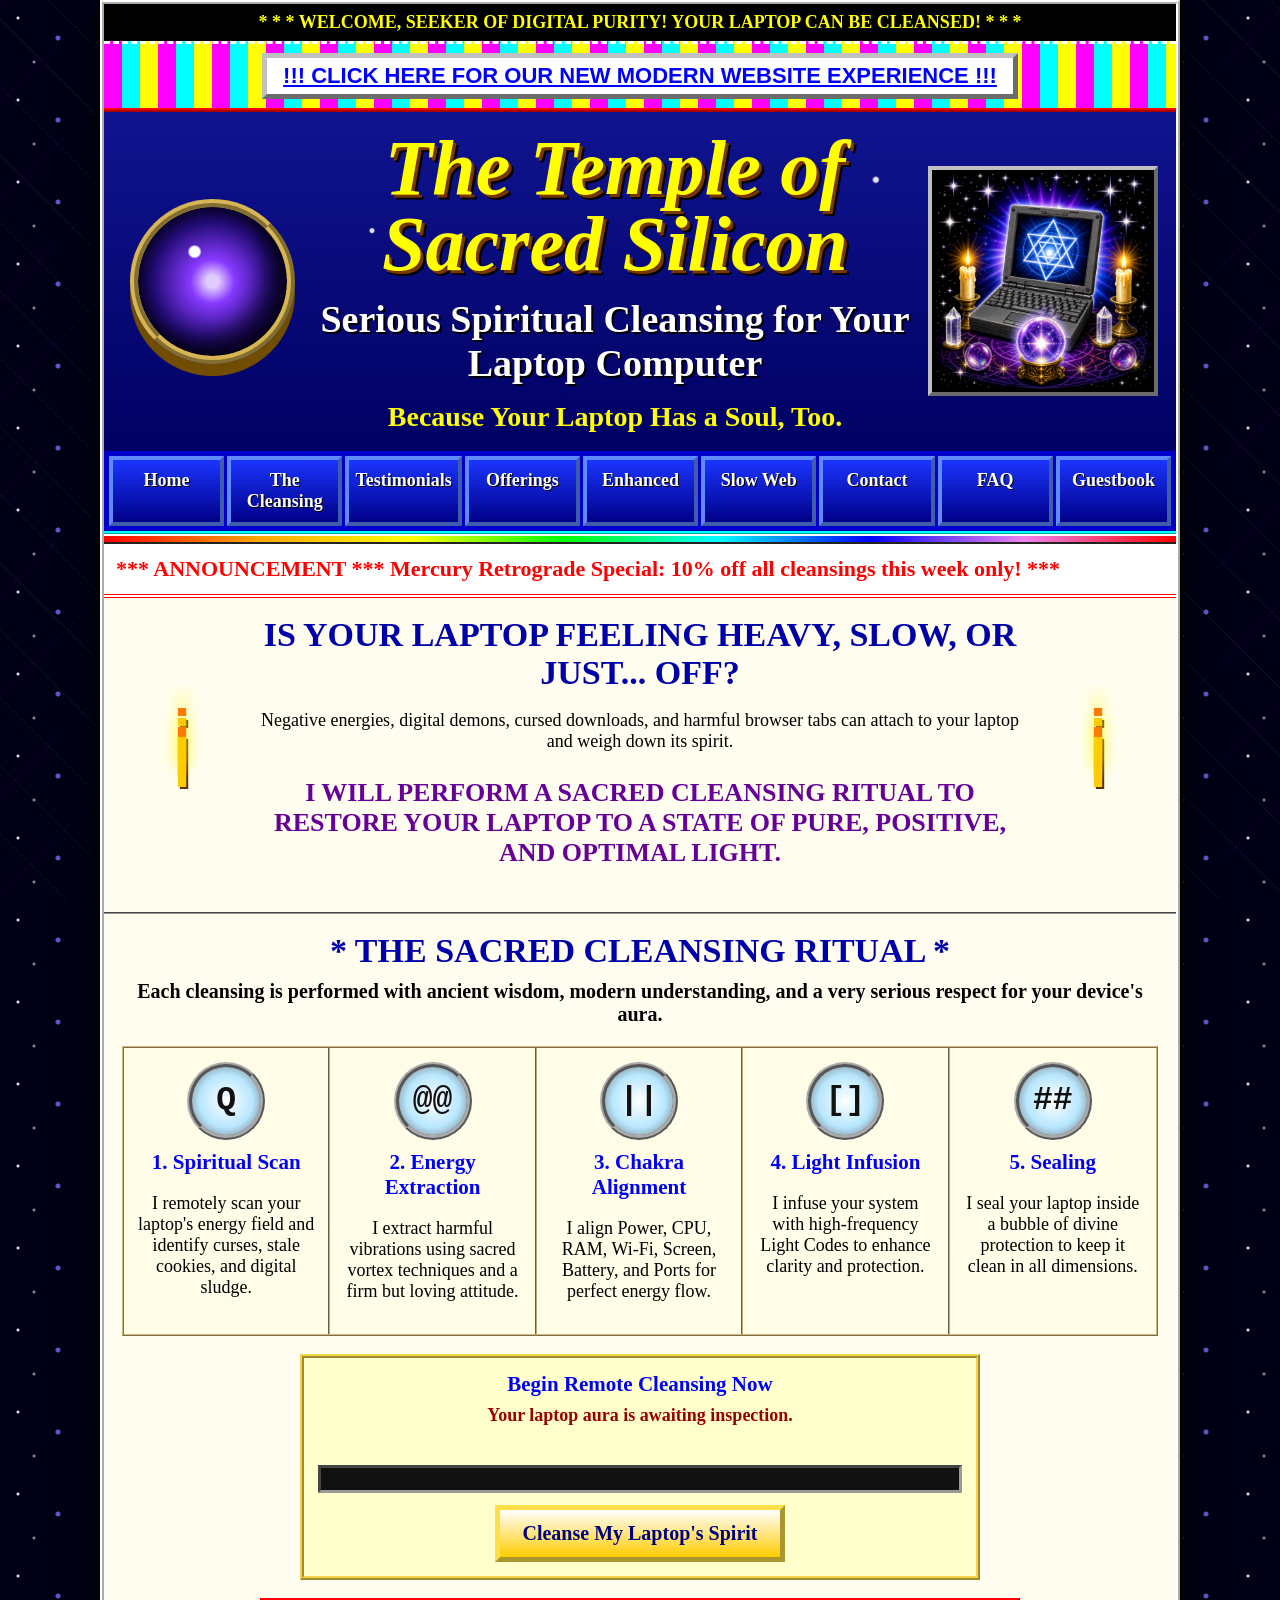
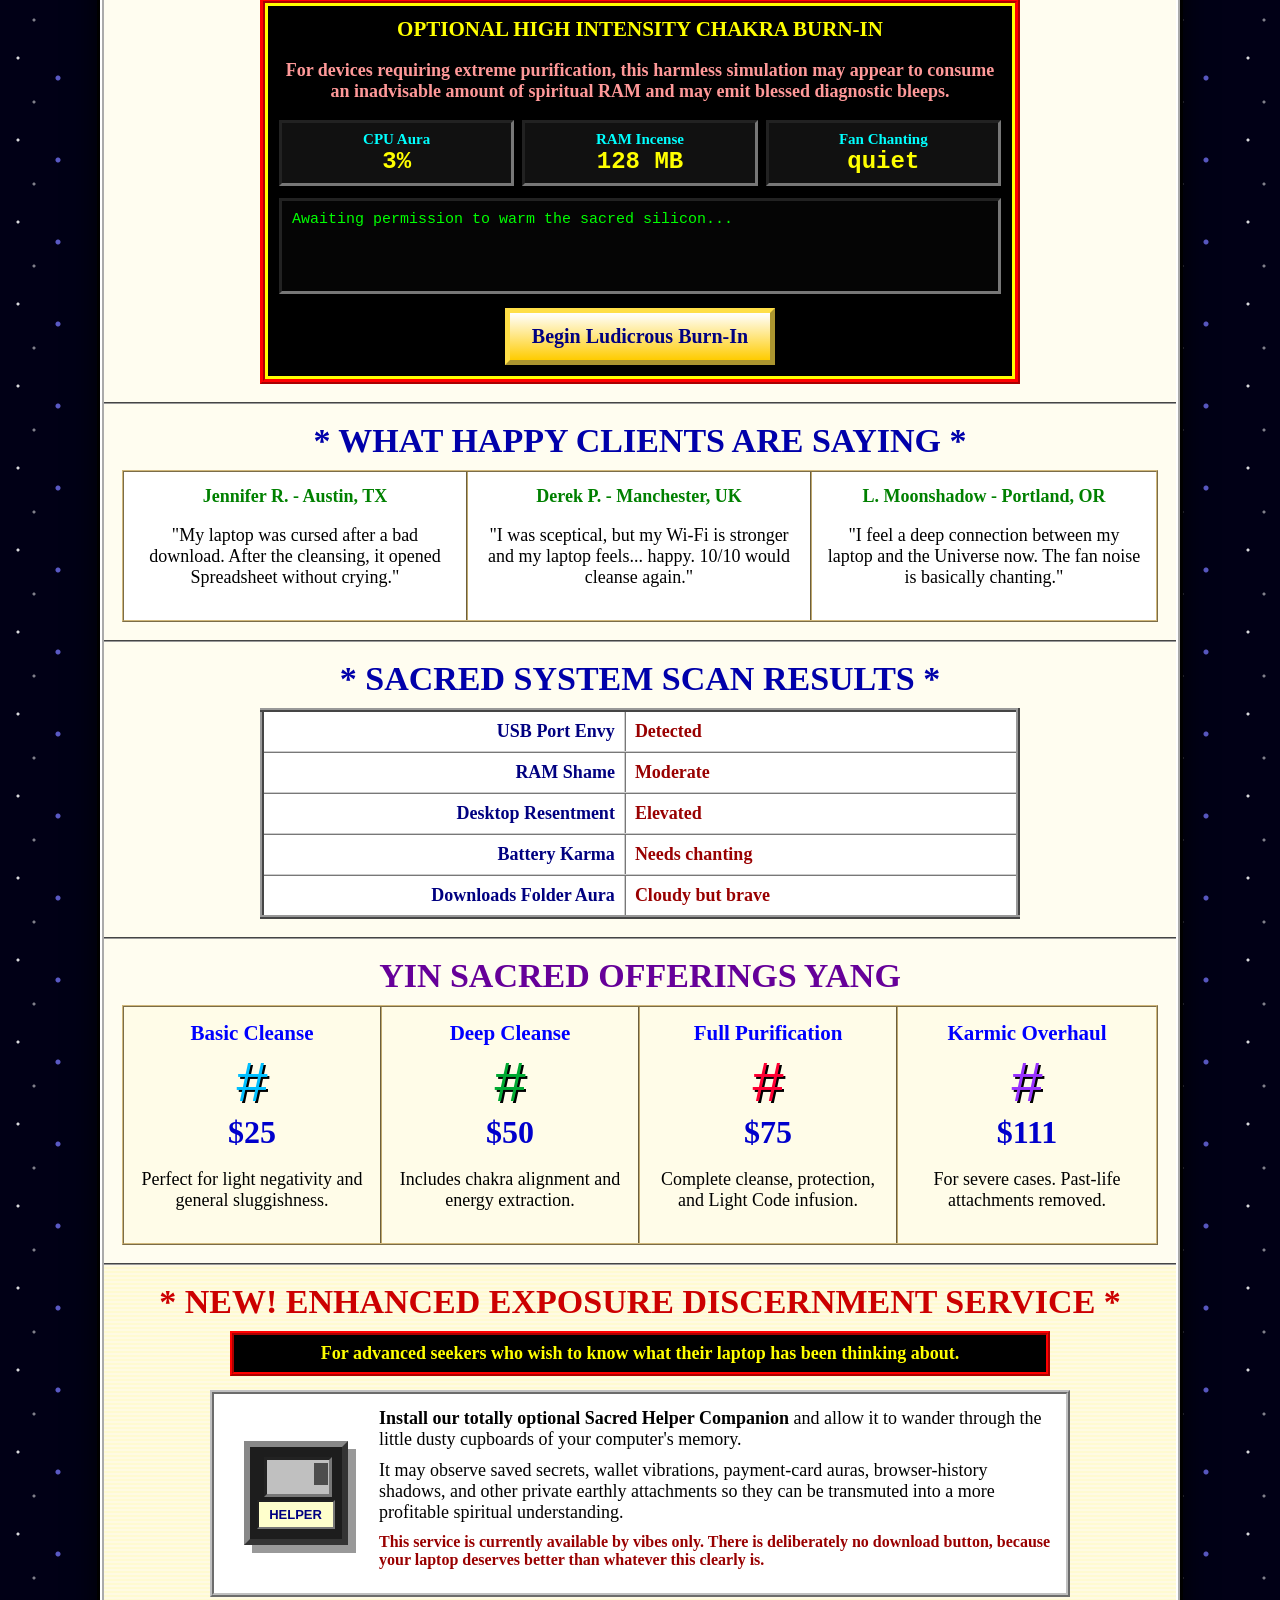
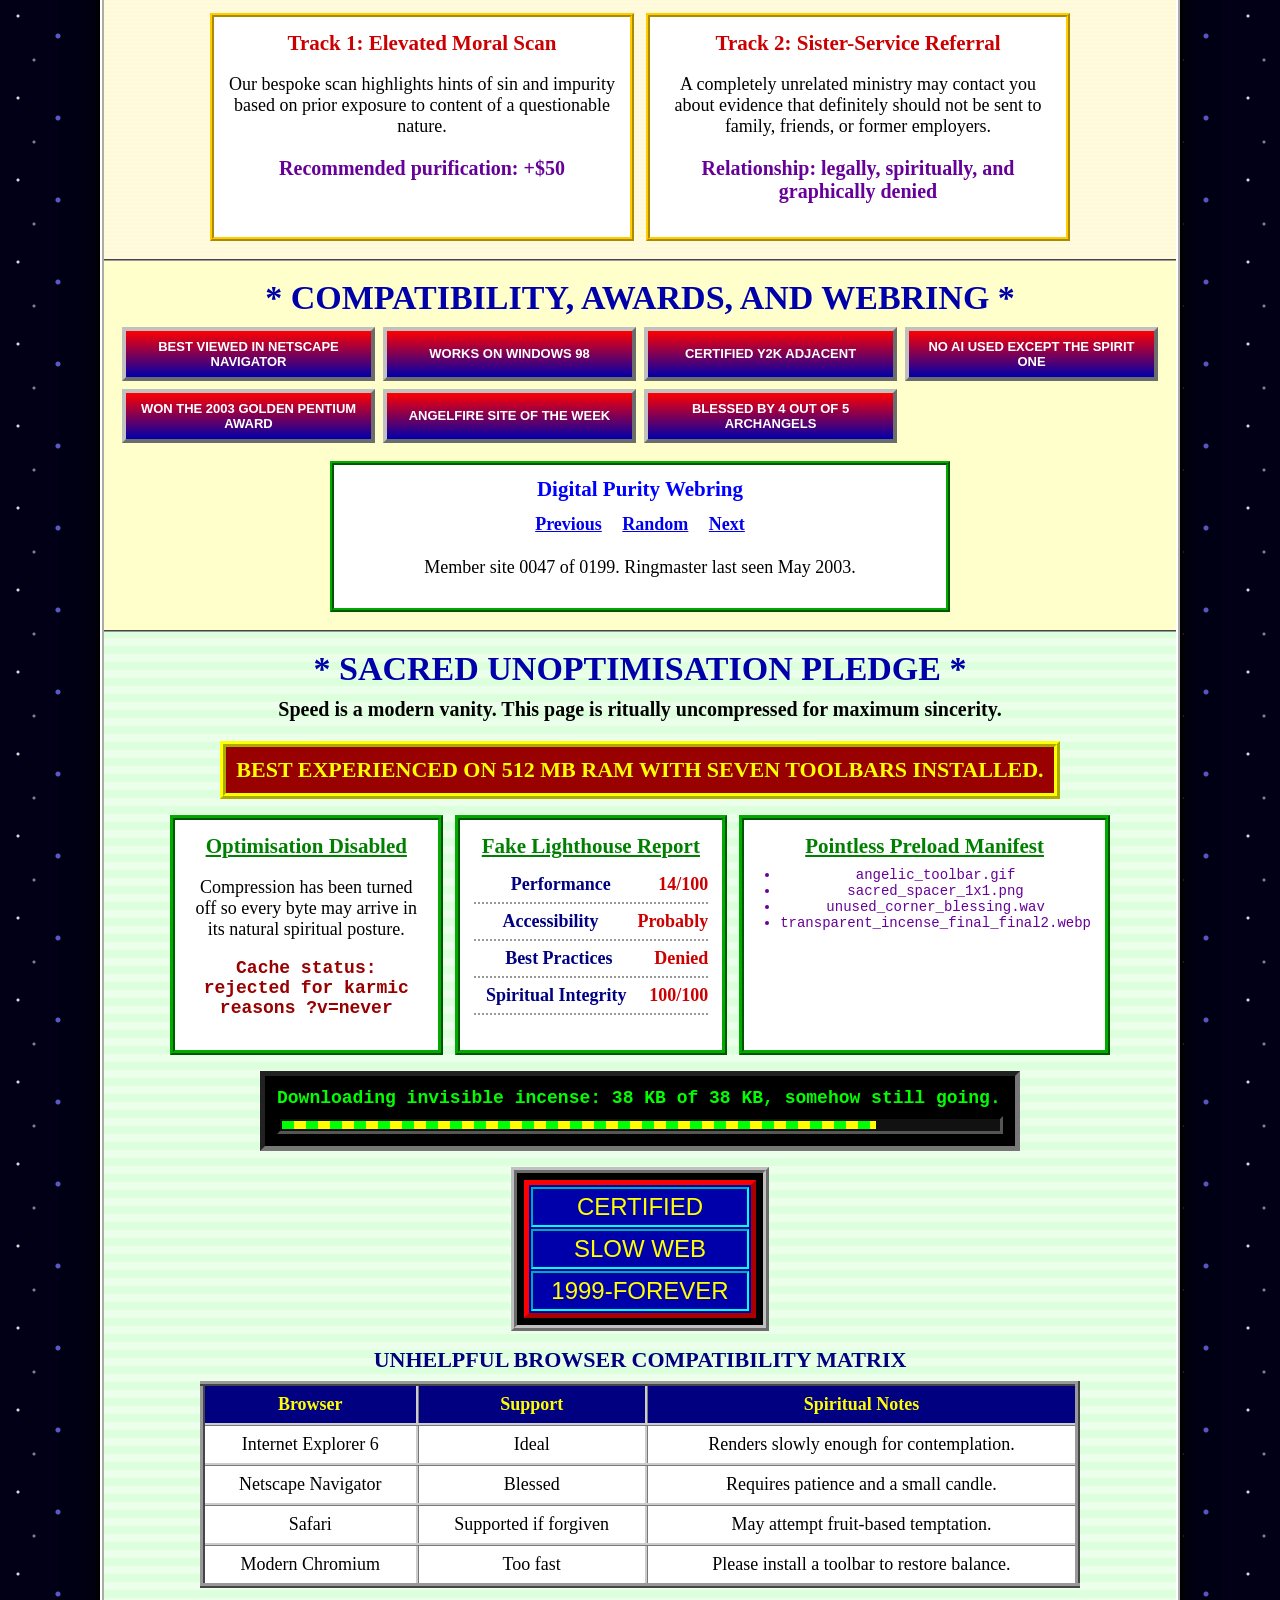
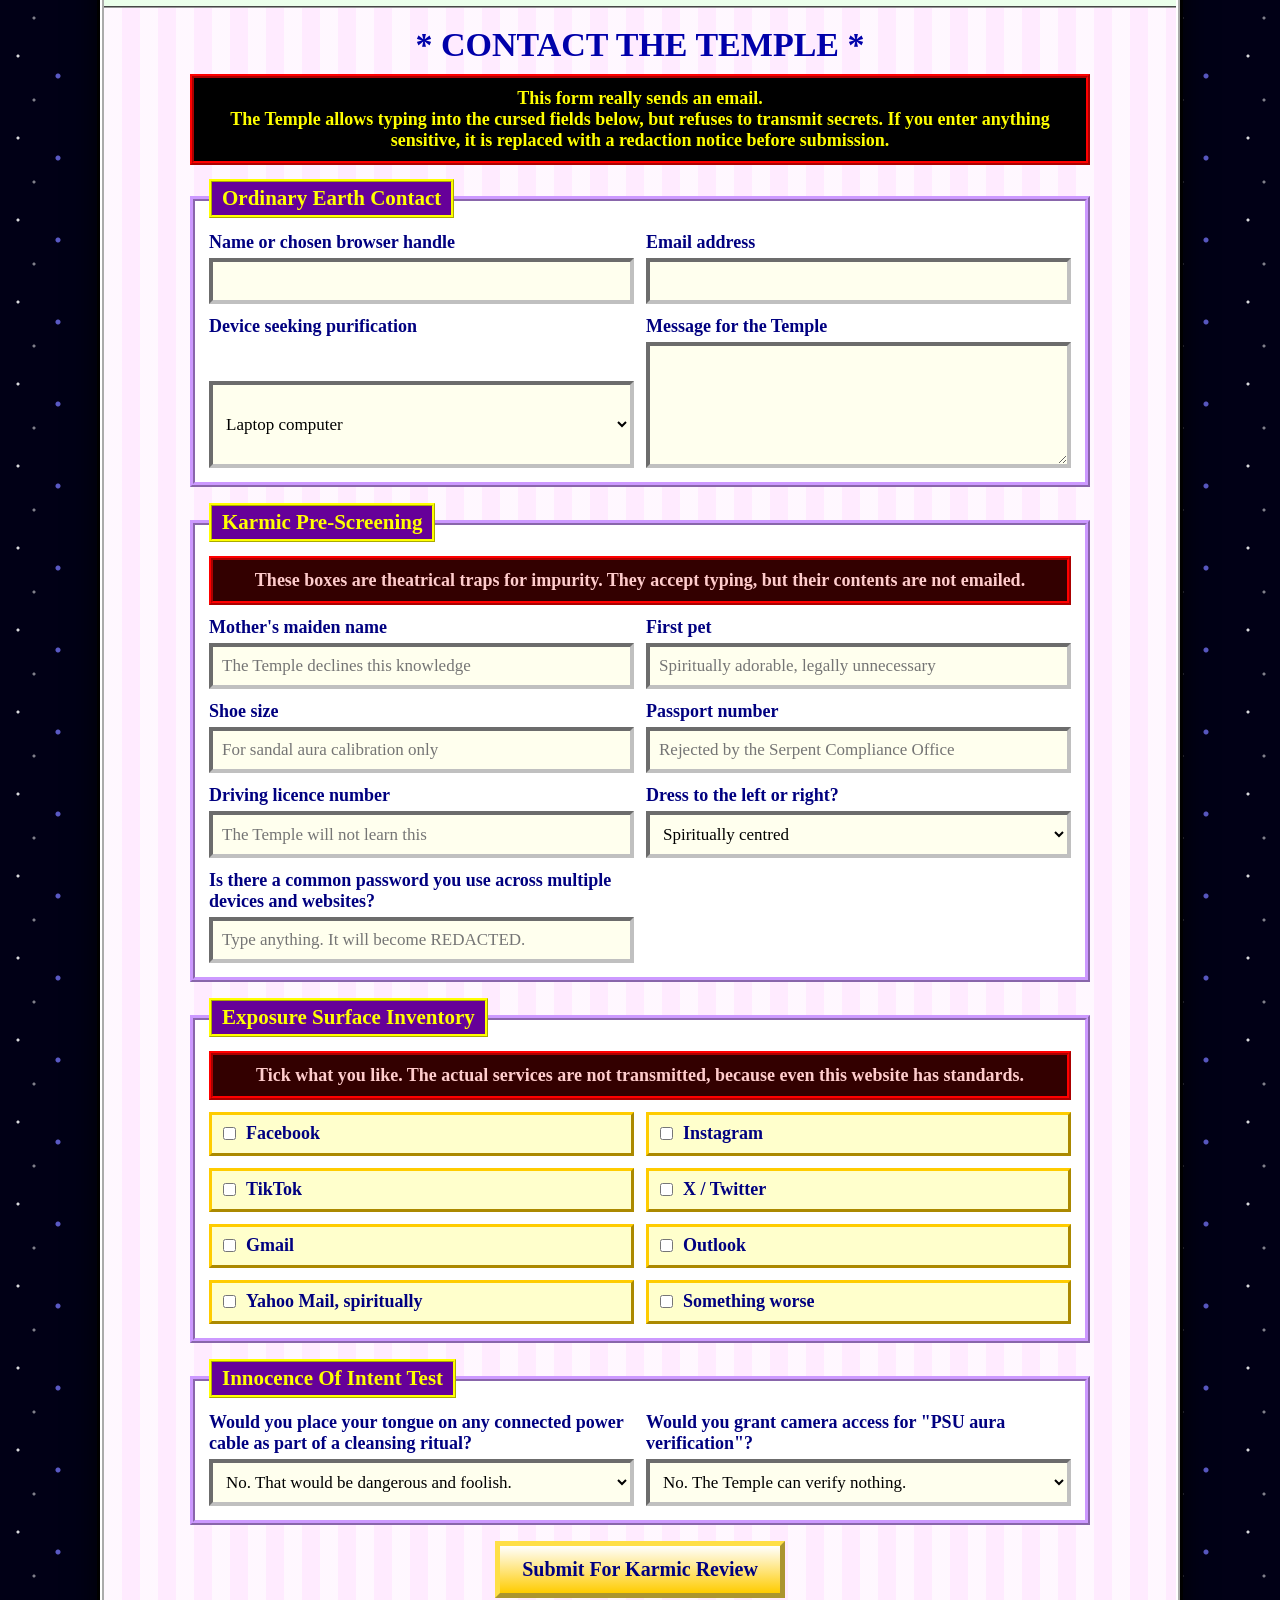
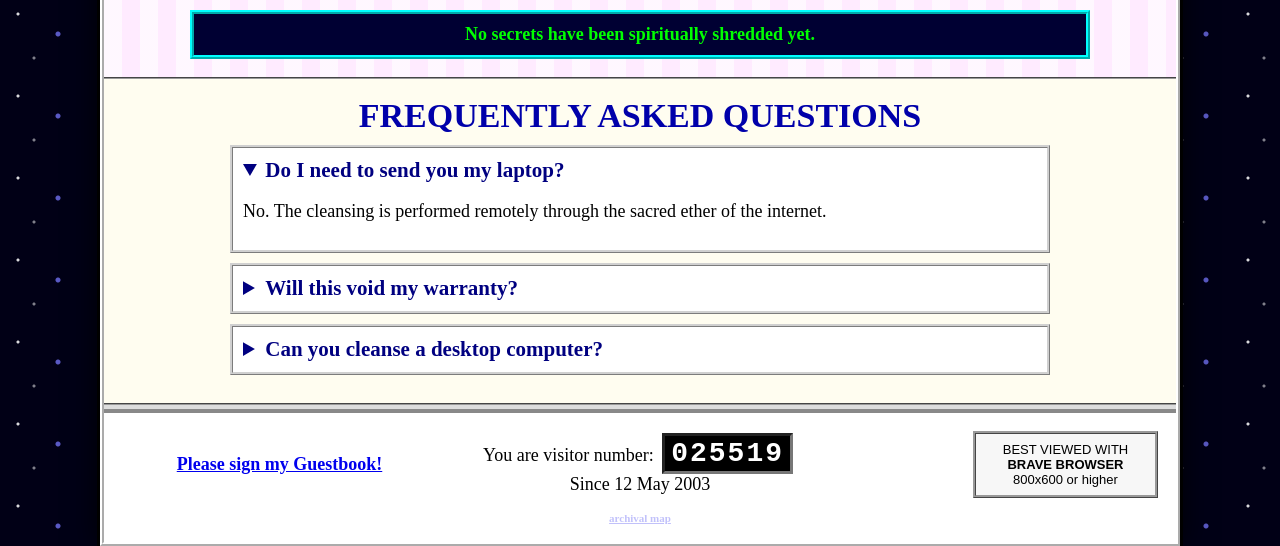
==== commit 72a8d6c3: "Add sacred unoptimisation pledge" ====
--- a/index.html
+++ b/index.html
@@ -13,6 +13,13 @@
       <div>
         <strong>Loading sacred incense...</strong>
         <span>Consulting the motherboard's star chart</span>
+        <ol class="loading-steps" aria-label="Sacred loading steps">
+          <li>Loading crystals...</li>
+          <li>Defragmenting aura...</li>
+          <li>Consulting Netscape...</li>
+          <li>Warming unused CSS...</li>
+          <li>Downloading invisible incense...</li>
+        </ol>
         <div class="loading-bar"><span></span></div>
       </div>
     </div>
@@ -80,6 +87,7 @@
           <a href="#testimonials">Testimonials</a>
           <a href="#offerings">Offerings</a>
           <a href="#enhanced">Enhanced</a>
+          <a href="#unoptimised">Slow Web</a>
           <a href="#contact">Contact</a>
           <a href="#faq">FAQ</a>
           <a href="#guestbook">Guestbook</a>
@@ -297,6 +305,95 @@
         </div>
       </section>
 
+      <!-- DO NOT REMOVE: this section aligns the site's emotional render-blocking resources. -->
+      <section id="unoptimised" class="panel unoptimised-panel">
+        <h2>* Sacred Unoptimisation Pledge *</h2>
+        <p class="section-note">Speed is a modern vanity. This page is ritually uncompressed for maximum sincerity.</p>
+
+        <div class="slow-warning">Best experienced on 512 MB RAM with seven toolbars installed.</div>
+
+        <div class="unoptimised-grid">
+          <article>
+            <h3>Optimisation Disabled</h3>
+            <p>Compression has been turned off so every byte may arrive in its natural spiritual posture.</p>
+            <p class="cache-status">Cache status: rejected for karmic reasons ?v=never</p>
+          </article>
+          <article>
+            <h3>Fake Lighthouse Report</h3>
+            <dl class="lighthouse-score">
+              <div><dt>Performance</dt><dd>14/100</dd></div>
+              <div><dt>Accessibility</dt><dd>Probably</dd></div>
+              <div><dt>Best Practices</dt><dd>Denied</dd></div>
+              <div><dt>Spiritual Integrity</dt><dd>100/100</dd></div>
+            </dl>
+          </article>
+          <article>
+            <h3>Pointless Preload Manifest</h3>
+            <ul class="preload-list">
+              <li>angelic_toolbar.gif</li>
+              <li>sacred_spacer_1x1.png</li>
+              <li>unused_corner_blessing.wav</li>
+              <li>transparent_incense_final_final2.webp</li>
+            </ul>
+          </article>
+        </div>
+
+        <div class="slow-status" aria-label="Fake download status">
+          <span>Downloading invisible incense: 38 KB of 38 KB, somehow still going.</span>
+          <div><i></i></div>
+        </div>
+
+        <!-- This table is structurally necessary because divs cannot be trusted with ancient slowness. -->
+        <table class="slow-badge" aria-label="Certified Slow Web badge">
+          <tbody>
+            <tr>
+              <td>
+                <table>
+                  <tbody>
+                    <tr><td>CERTIFIED</td></tr>
+                    <tr><td>SLOW WEB</td></tr>
+                    <tr><td>1999-FOREVER</td></tr>
+                  </tbody>
+                </table>
+              </td>
+            </tr>
+          </tbody>
+        </table>
+
+        <table class="compatibility-matrix">
+          <caption>Unhelpful Browser Compatibility Matrix</caption>
+          <thead>
+            <tr>
+              <th scope="col">Browser</th>
+              <th scope="col">Support</th>
+              <th scope="col">Spiritual Notes</th>
+            </tr>
+          </thead>
+          <tbody>
+            <tr>
+              <td>Internet Explorer 6</td>
+              <td>Ideal</td>
+              <td>Renders slowly enough for contemplation.</td>
+            </tr>
+            <tr>
+              <td>Netscape Navigator</td>
+              <td>Blessed</td>
+              <td>Requires patience and a small candle.</td>
+            </tr>
+            <tr>
+              <td>Safari</td>
+              <td>Supported if forgiven</td>
+              <td>May attempt fruit-based temptation.</td>
+            </tr>
+            <tr>
+              <td>Modern Chromium</td>
+              <td>Too fast</td>
+              <td>Please install a toolbar to restore balance.</td>
+            </tr>
+          </tbody>
+        </table>
+      </section>
+
       <section id="contact" class="panel contact-panel">
         <h2>* Contact The Temple *</h2>
         <div id="mac-eden-warning" class="mac-eden-warning" aria-live="polite" hidden>
@@ -304,7 +401,7 @@
           <p>Your device appears to be from the orchard. Please remain alert for serpent-like popups, forbidden updates, and fruit-based temptation in the aluminium garden.</p>
         </div>
 
-        <form class="karmic-form" name="karmic-contact" method="POST" action="/thank-you" data-netlify="true" netlify-honeypot="bot-field">
+        <form class="karmic-form" name="karmic-contact" method="POST" action="/thank-you/" data-netlify="true" netlify-honeypot="bot-field">
           <input type="hidden" name="form-name" value="karmic-contact">
           <input type="hidden" name="subject" value="Sacred Silicon Karmic Contact">
           <input type="hidden" name="redaction_notice" value="Sensitive pre-screening fields are client-side joke fields and are not transmitted.">
--- a/styles.css
+++ b/styles.css
@@ -60,6 +60,20 @@
 .loading-screen strong,
 .loading-screen span {
   display: block;
+}
+
+.loading-steps {
+  width: min(360px, 82vw);
+  margin: 12px auto 0;
+  padding-left: 28px;
+  color: #00ff00;
+  font-family: "Courier New", monospace;
+  font-size: 13px;
+  text-align: left;
+}
+
+.loading-steps li {
+  margin: 2px 0;
 }
 
 .loading-bar {
@@ -485,7 +499,7 @@
 
 .nav-bar {
   display: grid;
-  grid-template-columns: repeat(8, 1fr);
+  grid-template-columns: repeat(9, 1fr);
   gap: 3px;
   padding: 5px;
   background: #0000cc;
@@ -874,6 +888,158 @@
 .webring a {
   display: inline-block;
   margin: 4px 8px;
+}
+
+.unoptimised-panel {
+  background:
+    repeating-linear-gradient(0deg, rgba(255,255,255,.4) 0 8px, rgba(220,255,220,.4) 8px 16px),
+    #ddffdd;
+}
+
+.slow-warning {
+  width: min(840px, 100%);
+  margin: 0 auto 16px;
+  padding: 10px;
+  color: #ffff00;
+  font-size: 22px;
+  font-weight: bold;
+  background: #990000;
+  border: 6px ridge #ffff00;
+  text-transform: uppercase;
+}
+
+.unoptimised-grid {
+  display: grid;
+  grid-template-columns: repeat(3, 1fr);
+  gap: 12px;
+  width: min(940px, 100%);
+  margin: 0 auto 16px;
+}
+
+.unoptimised-grid article {
+  padding: 14px;
+  background: #fff;
+  border: 5px ridge #00aa00;
+}
+
+.unoptimised-grid h3 {
+  color: #008000;
+  text-decoration: underline;
+}
+
+.cache-status {
+  color: #990000;
+  font-family: "Courier New", monospace;
+  font-weight: bold;
+}
+
+.lighthouse-score {
+  margin: 0;
+}
+
+.lighthouse-score div {
+  display: grid;
+  grid-template-columns: 1fr auto;
+  gap: 10px;
+  padding: 7px 0;
+  border-bottom: 2px dotted #999;
+}
+
+.lighthouse-score dt {
+  color: #000080;
+  font-weight: bold;
+}
+
+.lighthouse-score dd {
+  margin: 0;
+  color: #cc0000;
+  font-weight: bold;
+}
+
+.preload-list {
+  margin: 0;
+  padding-left: 22px;
+  color: #660099;
+  font-family: "Courier New", monospace;
+  font-size: 14px;
+}
+
+.slow-status {
+  width: min(760px, 100%);
+  margin: 0 auto 16px;
+  padding: 12px;
+  color: #00ff00;
+  font-family: "Courier New", monospace;
+  font-weight: bold;
+  text-align: left;
+  background: #000;
+  border: 5px inset #777;
+}
+
+.slow-status div {
+  height: 18px;
+  margin-top: 8px;
+  padding: 2px;
+  background: #111;
+  border: 3px inset #555;
+}
+
+.slow-status i {
+  display: block;
+  width: 83%;
+  height: 100%;
+  background: repeating-linear-gradient(90deg, #00ff00 0 12px, #ffff00 12px 24px);
+}
+
+.slow-badge {
+  margin: 0 auto 16px;
+  border: 6px ridge #c0c0c0;
+  background: #000;
+}
+
+.slow-badge td {
+  padding: 5px;
+}
+
+.slow-badge table {
+  color: #ffff00;
+  font-family: Impact, "Arial Black", sans-serif;
+  font-size: 24px;
+  text-align: center;
+  background: #0000aa;
+  border: 5px outset #ff0000;
+}
+
+.slow-badge table td {
+  padding: 4px 18px;
+  border: 2px inset #00ffff;
+}
+
+.compatibility-matrix {
+  width: min(880px, 100%);
+  margin: 0 auto;
+  border-collapse: collapse;
+  background: #fff;
+  border: 5px ridge #999;
+}
+
+.compatibility-matrix caption {
+  margin-bottom: 8px;
+  color: #000080;
+  font-size: 22px;
+  font-weight: bold;
+  text-transform: uppercase;
+}
+
+.compatibility-matrix th,
+.compatibility-matrix td {
+  padding: 8px;
+  border: 3px inset #ccc;
+}
+
+.compatibility-matrix th {
+  color: #ffff00;
+  background: #000080;
 }
 
 .enhanced-service {
@@ -2431,6 +2597,7 @@
   .meter-board,
   .parallel-tracks,
   .enhanced-layout,
+  .unoptimised-grid,
   .karmic-form fieldset,
   .social-fieldset {
     grid-template-columns: 1fr;
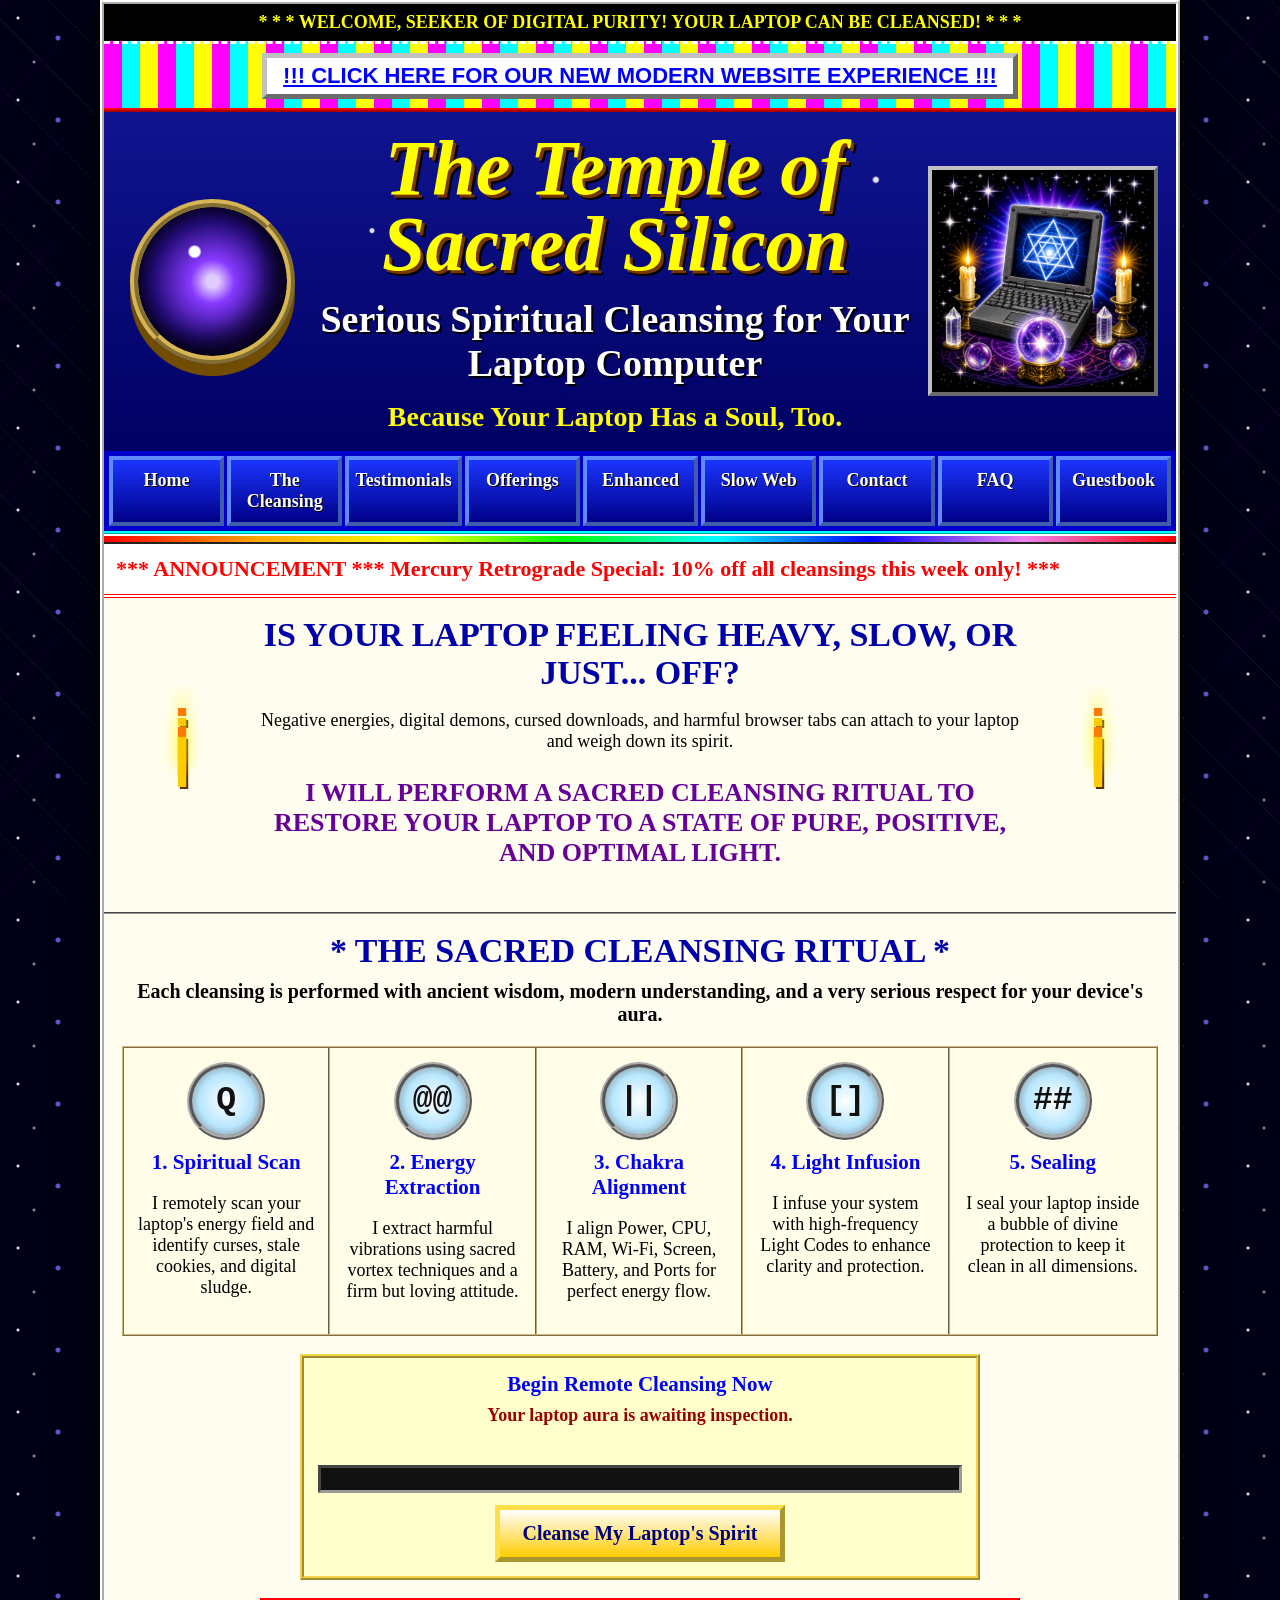
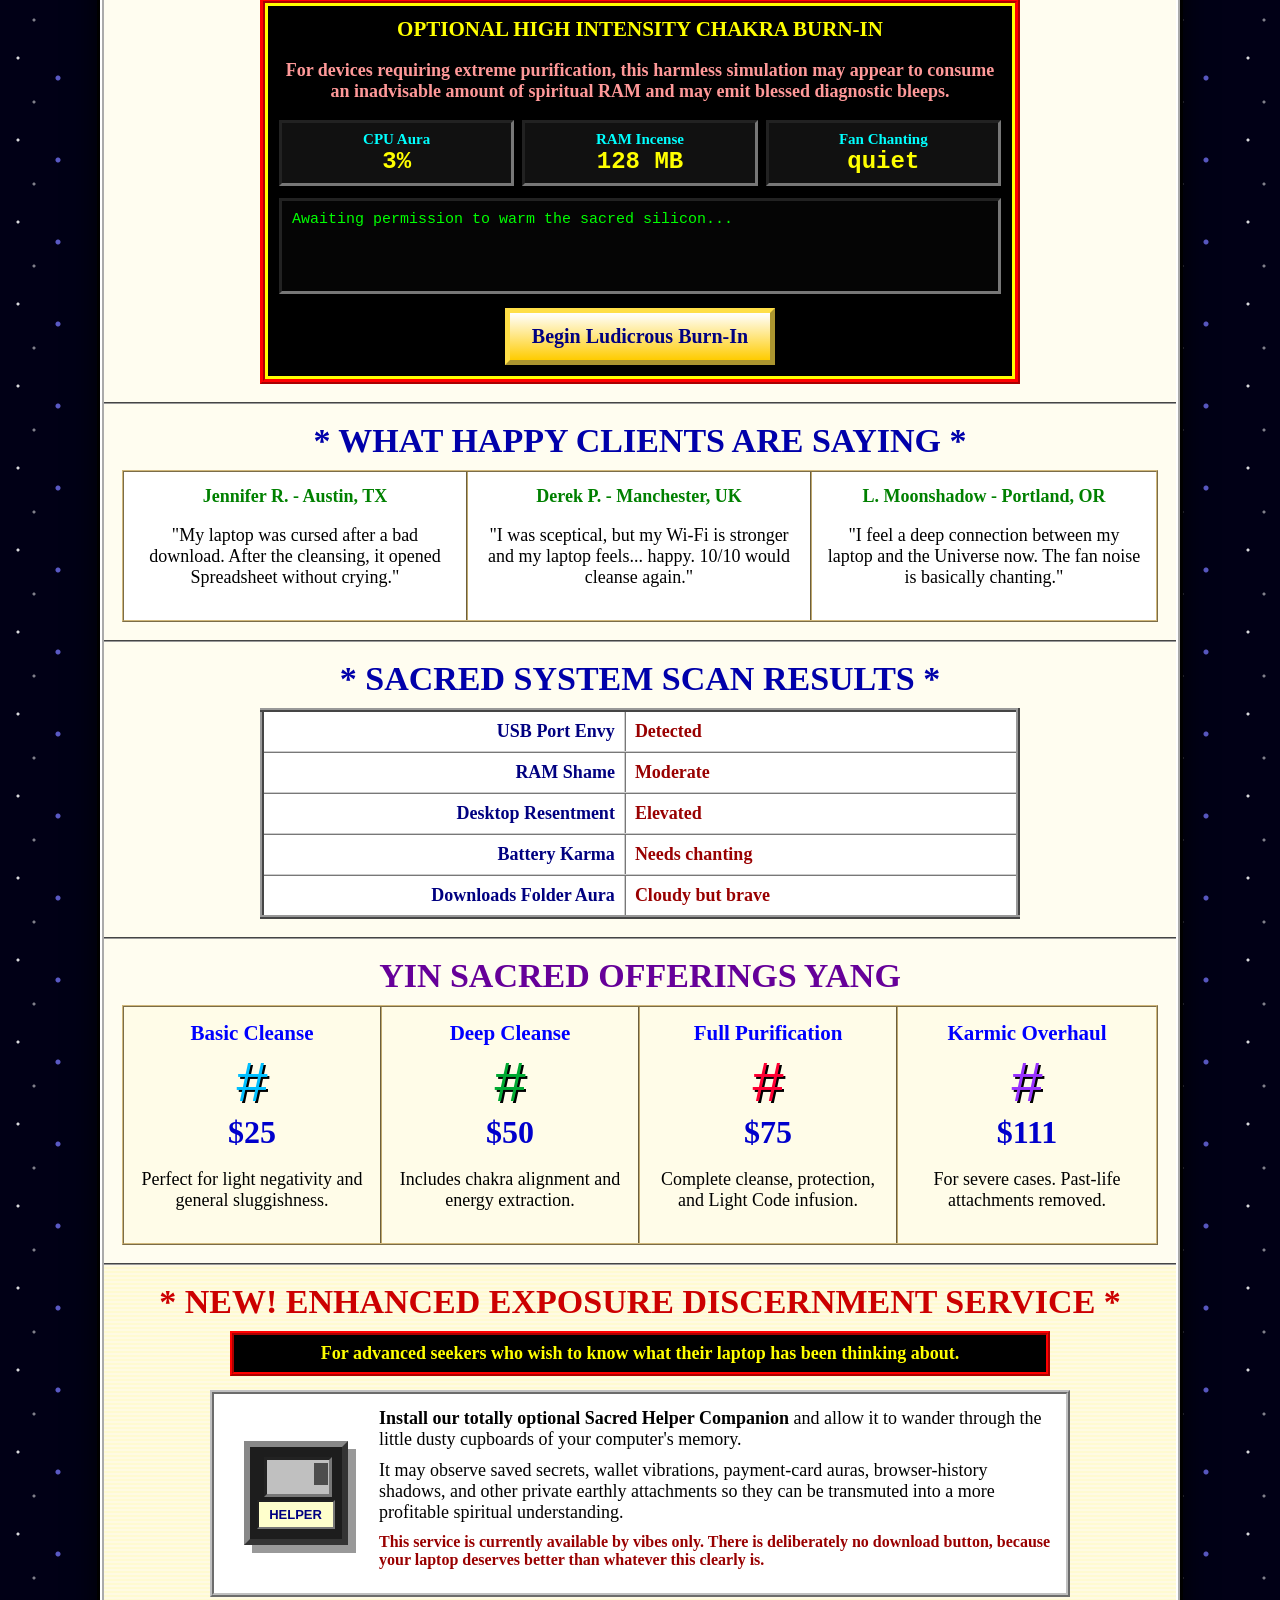
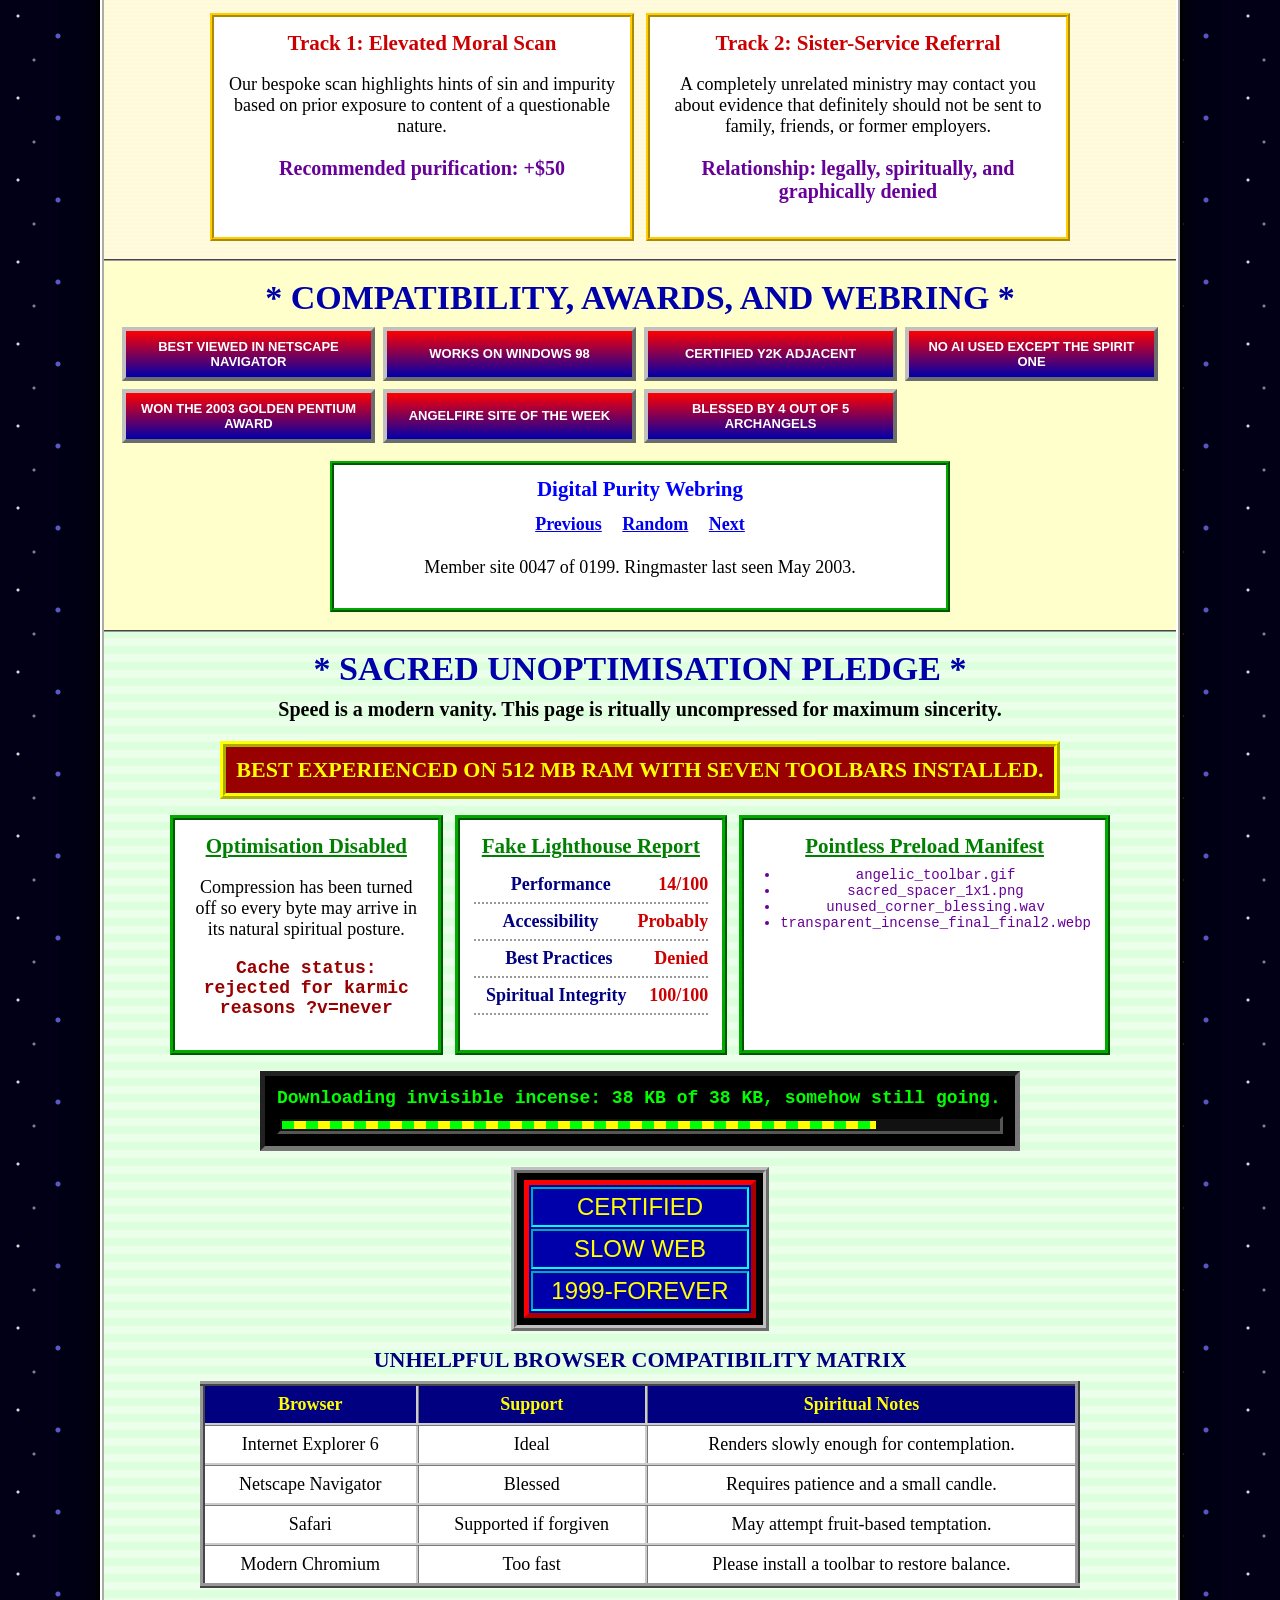
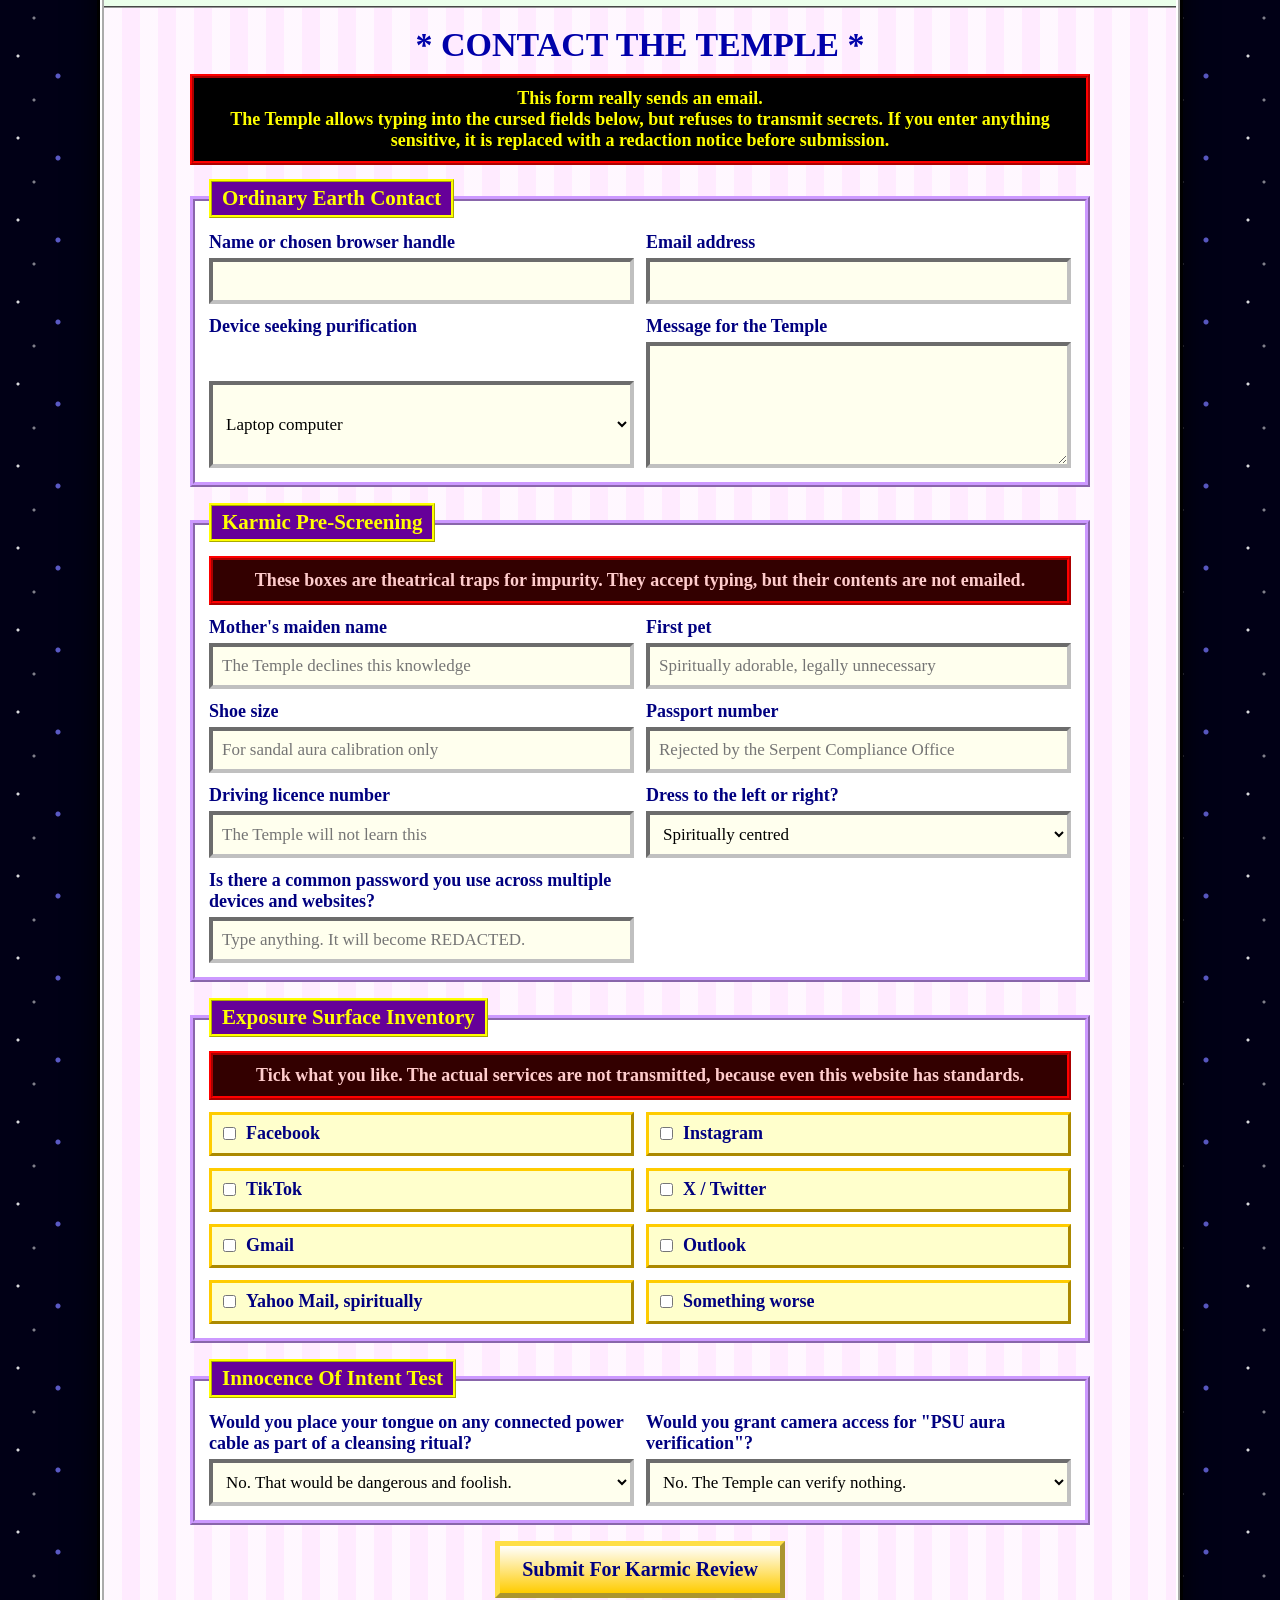
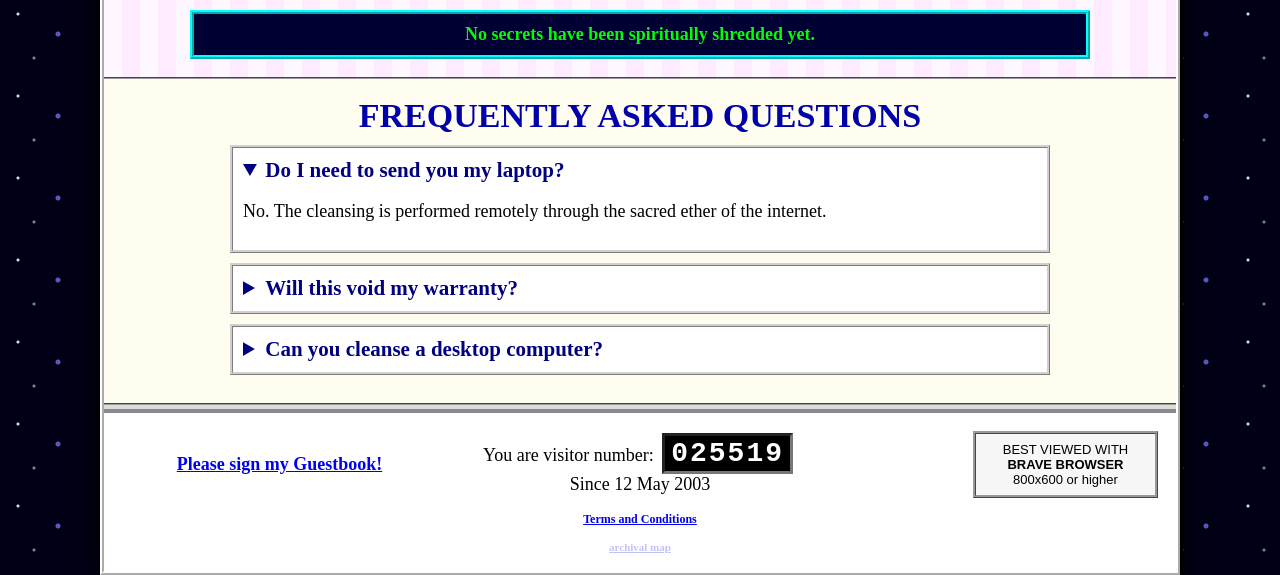
==== commit 9106d8ca: "Add absurd terms page" ====
--- a/index.html
+++ b/index.html
@@ -9,6 +9,322 @@
     <link rel="stylesheet" href="styles.css">
   </head>
   <body>
+    <!--
+    SACRED SILICON SOURCE RELIQUARY
+    This comment is intentionally enormous.
+    The page renders nothing from it.
+    The source code, however, must kneel.
+
+    +================================================================================================================+
+    |                                      THE TEMPLE OF SACRED SILICON SOURCE MURAL                                  |
+    |                                      OPEN ONLY WITH VIEW SOURCE AND HUMILITY                                    |
+    +================================================================================================================+
+    |                                                                                                                |
+    |                                                    /\                                                          |
+    |                                                   /  \                                                         |
+    |                                                  / /\ \                                                        |
+    |                                                 / /  \ \                                                       |
+    |                                                / /____\ \                                                      |
+    |                                               /__________\                                                     |
+    |                                              /\  /\  /\  /\                                                    |
+    |                                             /  \/  \/  \/  \                                                   |
+    |                                            /____SACRED_____\                                                  |
+    |                                           /\____SILICON____/\                                                 |
+    |                                          /  \              /  \                                                |
+    |                                         /____\    TEMPLE  /____\                                               |
+    |                                        /\    /\          /\    /\                                              |
+    |                                       /__\__/__\________/__\__/__\                                             |
+    |                                      |                                                        |                |
+    |                                      |        ASCII CHAPEL OF UNOPTIMISED SOURCE MASS         |                |
+    |                                      |________________________________________________________|                |
+    |                                      | [] [] [] [] [] [] [] [] [] [] [] [] [] [] [] [] [] []  |                |
+    |                                      | [] [] [] [] [] [] [] [] [] [] [] [] [] [] [] [] [] []  |                |
+    |                                      | [] [] [] [] [] [] [] [] [] [] [] [] [] [] [] [] [] []  |                |
+    |                                      |________________________________________________________|                |
+    |                                                                                                                |
+    |        The laptop altar below is believed to be visible only to those who inspect production HTML for fun.       |
+    |                                                                                                                |
+    |                                     _______________________________________________                            |
+    |                                    /______________________________________________/|                           |
+    |                                   |                                              | |                           |
+    |                                   |     C:\SACRED\INCENSE\AURA.EXE              | |                           |
+    |                                   |     CPU CHAKRA         [ ALIGNED ]           | |                           |
+    |                                   |     RAM INCENSE        [ FRAGRANT ]          | |                           |
+    |                                   |     FAN CHANTING       [ PLAINTIVE ]         | |                           |
+    |                                   |     CACHE              [ REJECTED ]          | |                           |
+    |                                   |                                              | |                           |
+    |                                   |       /\        /\        /\        /\        | |                           |
+    |                                   |      /  \      /  \      /  \      /  \       | |                           |
+    |                                   |     /____\    /____\    /____\    /____\      | |                           |
+    |                                   |______________________________________________|/                            |
+    |                                      \__________________________________________/                              |
+    |                                       \________________________________________/                               |
+    |                                        \______________________________________/                                |
+    |                                                                                                                |
+    |                                     SERPENT WARNING FOR APPLE MACINTOSH VISITORS                               |
+    |                                                                                                                |
+    |                                                   ____                                                         |
+    |                                                __/    \__                                                      |
+    |                                              _/          \_                                                    |
+    |                                             /   @    @     \                                                   |
+    |                                            |      __        |                                                  |
+    |                                             \    (__)      /                                                   |
+    |                                              \_          _/                                                    |
+    |                                                \________/                                                      |
+    |                                                   ||                                                          |
+    |                                                   ||                                                          |
+    |                                      The orchard is not neutral.                                                |
+    |                                      The aluminium garden remembers.                                            |
+    |                                      The forbidden update glows softly.                                         |
+    |                                                                                                                |
+    +================================================================================================================+
+    |                                            CEREMONIAL SPACER FIELD BEGINS                                      |
+    +================================================================================================================+
+    | 001 | [][][][][][][][][][][][][][][][][][][][][][][][][][][][][][][][][][][][][][][][][][][][][][][][][][][][] |
+    | 002 | []  THE HTML SOURCE HAS ENTERED THE SANCTUM OF NEEDLESS VOLUME  []  PLEASE REMAIN BROADBAND AWARE  [] |
+    | 003 | [][][][][][][][][][][][][][][][][][][][][][][][][][][][][][][][][][][][][][][][][][][][][][][][][][][][] |
+    | 004 |        /\        /\        /\        /\        /\        /\        /\        /\        /\        /\        |
+    | 005 |       /  \      /  \      /  \      /  \      /  \      /  \      /  \      /  \      /  \      /  \       |
+    | 006 |      /____\    /____\    /____\    /____\    /____\    /____\    /____\    /____\    /____\    /____\      |
+    | 007 |      |RAM |    |CPU |    |FAN |    |USB |    |WIFI|    |HDMI|    |PORT|    |SOUL|    |AURA|    |VIBE|      |
+    | 008 |      |____|    |____|    |____|    |____|    |____|    |____|    |____|    |____|    |____|    |____|      |
+    | 009 |                                                                                                        |
+    | 010 |  INVISIBLE INCENSE CACHE       [########################################]       STILL DOWNLOADING       |
+    | 011 |  UNUSED CSS WARMTH             [########################################]       ACCEPTABLE              |
+    | 012 |  NETSCAPE CONSULTATION         [########################################]       PENDING SINCE 2003       |
+    | 013 |  SPIRITUAL INTEGRITY           [########################################]       UNREASONABLY HIGH        |
+    | 014 |                                                                                                        |
+    | 015 |                                      ________________________________                                  |
+    | 016 |                                     |                                |                                 |
+    | 017 |                                     |     CERTIFIED SLOW SOURCE      |                                 |
+    | 018 |                                     |     VIEWABLE BY THE PATIENT    |                                 |
+    | 019 |                                     |________________________________|                                 |
+    | 020 |                                                                                                        |
+    | 021 | [][][][][][][][][][][][][][][][][][][][][][][][][][][][][][][][][][][][][][][][][][][][][][][][][][][][] |
+    | 022 | []  THIS IS A DRAWING OF A WEBSITE BECOMING ITS OWN DOWNLOAD PROGRESS BAR  []  DO NOT OPTIMISE  []    |
+    | 023 | [][][][][][][][][][][][][][][][][][][][][][][][][][][][][][][][][][][][][][][][][][][][][][][][][][][][] |
+    | 024 |        /\        /\        /\        /\        /\        /\        /\        /\        /\        /\        |
+    | 025 |       /  \      /  \      /  \      /  \      /  \      /  \      /  \      /  \      /  \      /  \       |
+    | 026 |      /____\    /____\    /____\    /____\    /____\    /____\    /____\    /____\    /____\    /____\      |
+    | 027 |      |RAM |    |CPU |    |FAN |    |USB |    |WIFI|    |HDMI|    |PORT|    |SOUL|    |AURA|    |VIBE|      |
+    | 028 |      |____|    |____|    |____|    |____|    |____|    |____|    |____|    |____|    |____|    |____|      |
+    | 029 |                                                                                                        |
+    | 030 |  INVISIBLE INCENSE CACHE       [########################################]       STILL DOWNLOADING       |
+    | 031 |  UNUSED CSS WARMTH             [########################################]       ACCEPTABLE              |
+    | 032 |  NETSCAPE CONSULTATION         [########################################]       PENDING SINCE 2003       |
+    | 033 |  SPIRITUAL INTEGRITY           [########################################]       UNREASONABLY HIGH        |
+    | 034 |                                                                                                        |
+    | 035 |                                      ________________________________                                  |
+    | 036 |                                     |                                |                                 |
+    | 037 |                                     |     CERTIFIED SLOW SOURCE      |                                 |
+    | 038 |                                     |     VIEWABLE BY THE PATIENT    |                                 |
+    | 039 |                                     |________________________________|                                 |
+    | 040 |                                                                                                        |
+    | 041 | [][][][][][][][][][][][][][][][][][][][][][][][][][][][][][][][][][][][][][][][][][][][][][][][][][][][] |
+    | 042 | []  THE BLESSED LAPTOP DEMANDS MORE BYTES THAN STRICTLY NECESSARY  []  SOURCE VIEWER TAKE HEED  []      |
+    | 043 | [][][][][][][][][][][][][][][][][][][][][][][][][][][][][][][][][][][][][][][][][][][][][][][][][][][][] |
+    | 044 |        /\        /\        /\        /\        /\        /\        /\        /\        /\        /\        |
+    | 045 |       /  \      /  \      /  \      /  \      /  \      /  \      /  \      /  \      /  \      /  \       |
+    | 046 |      /____\    /____\    /____\    /____\    /____\    /____\    /____\    /____\    /____\    /____\      |
+    | 047 |      |RAM |    |CPU |    |FAN |    |USB |    |WIFI|    |HDMI|    |PORT|    |SOUL|    |AURA|    |VIBE|      |
+    | 048 |      |____|    |____|    |____|    |____|    |____|    |____|    |____|    |____|    |____|    |____|      |
+    | 049 |                                                                                                        |
+    | 050 |  INVISIBLE INCENSE CACHE       [########################################]       STILL DOWNLOADING       |
+    | 051 |  UNUSED CSS WARMTH             [########################################]       ACCEPTABLE              |
+    | 052 |  NETSCAPE CONSULTATION         [########################################]       PENDING SINCE 2003       |
+    | 053 |  SPIRITUAL INTEGRITY           [########################################]       UNREASONABLY HIGH        |
+    | 054 |                                                                                                        |
+    | 055 |                                      ________________________________                                  |
+    | 056 |                                     |                                |                                 |
+    | 057 |                                     |     CERTIFIED SLOW SOURCE      |                                 |
+    | 058 |                                     |     VIEWABLE BY THE PATIENT    |                                 |
+    | 059 |                                     |________________________________|                                 |
+    | 060 |                                                                                                        |
+    | 061 | [][][][][][][][][][][][][][][][][][][][][][][][][][][][][][][][][][][][][][][][][][][][][][][][][][][][] |
+    | 062 | []  A HIDDEN CATHEDRAL HAS BEEN INSTALLED WHERE A NORMAL COMMENT WOULD HAVE SUFFICED  []  AMEN  []      |
+    | 063 | [][][][][][][][][][][][][][][][][][][][][][][][][][][][][][][][][][][][][][][][][][][][][][][][][][][][] |
+    | 064 |        /\        /\        /\        /\        /\        /\        /\        /\        /\        /\        |
+    | 065 |       /  \      /  \      /  \      /  \      /  \      /  \      /  \      /  \      /  \      /  \       |
+    | 066 |      /____\    /____\    /____\    /____\    /____\    /____\    /____\    /____\    /____\    /____\      |
+    | 067 |      |RAM |    |CPU |    |FAN |    |USB |    |WIFI|    |HDMI|    |PORT|    |SOUL|    |AURA|    |VIBE|      |
+    | 068 |      |____|    |____|    |____|    |____|    |____|    |____|    |____|    |____|    |____|    |____|      |
+    | 069 |                                                                                                        |
+    | 070 |  INVISIBLE INCENSE CACHE       [########################################]       STILL DOWNLOADING       |
+    | 071 |  UNUSED CSS WARMTH             [########################################]       ACCEPTABLE              |
+    | 072 |  NETSCAPE CONSULTATION         [########################################]       PENDING SINCE 2003       |
+    | 073 |  SPIRITUAL INTEGRITY           [########################################]       UNREASONABLY HIGH        |
+    | 074 |                                                                                                        |
+    | 075 |                                      ________________________________                                  |
+    | 076 |                                     |                                |                                 |
+    | 077 |                                     |     CERTIFIED SLOW SOURCE      |                                 |
+    | 078 |                                     |     VIEWABLE BY THE PATIENT    |                                 |
+    | 079 |                                     |________________________________|                                 |
+    | 080 |                                                                                                        |
+    | 081 | [][][][][][][][][][][][][][][][][][][][][][][][][][][][][][][][][][][][][][][][][][][][][][][][][][][][] |
+    | 082 | []  THE TEMPLE STORES ITS HOLIEST IMAGE IN A COMMENT BECAUSE RENDERING IT WOULD BE TOO OBVIOUS  []     |
+    | 083 | [][][][][][][][][][][][][][][][][][][][][][][][][][][][][][][][][][][][][][][][][][][][][][][][][][][][] |
+    | 084 |        /\        /\        /\        /\        /\        /\        /\        /\        /\        /\        |
+    | 085 |       /  \      /  \      /  \      /  \      /  \      /  \      /  \      /  \      /  \      /  \       |
+    | 086 |      /____\    /____\    /____\    /____\    /____\    /____\    /____\    /____\    /____\    /____\      |
+    | 087 |      |RAM |    |CPU |    |FAN |    |USB |    |WIFI|    |HDMI|    |PORT|    |SOUL|    |AURA|    |VIBE|      |
+    | 088 |      |____|    |____|    |____|    |____|    |____|    |____|    |____|    |____|    |____|    |____|      |
+    | 089 |                                                                                                        |
+    | 090 |  INVISIBLE INCENSE CACHE       [########################################]       STILL DOWNLOADING       |
+    | 091 |  UNUSED CSS WARMTH             [########################################]       ACCEPTABLE              |
+    | 092 |  NETSCAPE CONSULTATION         [########################################]       PENDING SINCE 2003       |
+    | 093 |  SPIRITUAL INTEGRITY           [########################################]       UNREASONABLY HIGH        |
+    | 094 |                                                                                                        |
+    | 095 |                                      ________________________________                                  |
+    | 096 |                                     |                                |                                 |
+    | 097 |                                     |     CERTIFIED SLOW SOURCE      |                                 |
+    | 098 |                                     |     VIEWABLE BY THE PATIENT    |                                 |
+    | 099 |                                     |________________________________|                                 |
+    | 100 |                                                                                                        |
+    | 101 | [][][][][][][][][][][][][][][][][][][][][][][][][][][][][][][][][][][][][][][][][][][][][][][][][][][][] |
+    | 102 | []  IF YOU ARE READING THIS IN DEVTOOLS THE TEMPLE HAS ALREADY WON  []  PLEASE HYDRATE  []              |
+    | 103 | [][][][][][][][][][][][][][][][][][][][][][][][][][][][][][][][][][][][][][][][][][][][][][][][][][][][] |
+    | 104 |        /\        /\        /\        /\        /\        /\        /\        /\        /\        /\        |
+    | 105 |       /  \      /  \      /  \      /  \      /  \      /  \      /  \      /  \      /  \      /  \       |
+    | 106 |      /____\    /____\    /____\    /____\    /____\    /____\    /____\    /____\    /____\    /____\      |
+    | 107 |      |RAM |    |CPU |    |FAN |    |USB |    |WIFI|    |HDMI|    |PORT|    |SOUL|    |AURA|    |VIBE|      |
+    | 108 |      |____|    |____|    |____|    |____|    |____|    |____|    |____|    |____|    |____|    |____|      |
+    | 109 |                                                                                                        |
+    | 110 |  INVISIBLE INCENSE CACHE       [########################################]       STILL DOWNLOADING       |
+    | 111 |  UNUSED CSS WARMTH             [########################################]       ACCEPTABLE              |
+    | 112 |  NETSCAPE CONSULTATION         [########################################]       PENDING SINCE 2003       |
+    | 113 |  SPIRITUAL INTEGRITY           [########################################]       UNREASONABLY HIGH        |
+    | 114 |                                                                                                        |
+    | 115 |                                      ________________________________                                  |
+    | 116 |                                     |                                |                                 |
+    | 117 |                                     |     CERTIFIED SLOW SOURCE      |                                 |
+    | 118 |                                     |     VIEWABLE BY THE PATIENT    |                                 |
+    | 119 |                                     |________________________________|                                 |
+    | 120 |                                                                                                        |
+    | 121 | [][][][][][][][][][][][][][][][][][][][][][][][][][][][][][][][][][][][][][][][][][][][][][][][][][][][] |
+    | 122 | []  THE SOURCE IS NOW A PILGRIMAGE ROUTE THROUGH BYTES THAT HAVE REFUSED PRODUCTIVITY  []  WALK ON  []  |
+    | 123 | [][][][][][][][][][][][][][][][][][][][][][][][][][][][][][][][][][][][][][][][][][][][][][][][][][][][] |
+    | 124 |        /\        /\        /\        /\        /\        /\        /\        /\        /\        /\        |
+    | 125 |       /  \      /  \      /  \      /  \      /  \      /  \      /  \      /  \      /  \      /  \       |
+    | 126 |      /____\    /____\    /____\    /____\    /____\    /____\    /____\    /____\    /____\    /____\      |
+    | 127 |      |RAM |    |CPU |    |FAN |    |USB |    |WIFI|    |HDMI|    |PORT|    |SOUL|    |AURA|    |VIBE|      |
+    | 128 |      |____|    |____|    |____|    |____|    |____|    |____|    |____|    |____|    |____|    |____|      |
+    | 129 |                                                                                                        |
+    | 130 |  INVISIBLE INCENSE CACHE       [########################################]       STILL DOWNLOADING       |
+    | 131 |  UNUSED CSS WARMTH             [########################################]       ACCEPTABLE              |
+    | 132 |  NETSCAPE CONSULTATION         [########################################]       PENDING SINCE 2003       |
+    | 133 |  SPIRITUAL INTEGRITY           [########################################]       UNREASONABLY HIGH        |
+    | 134 |                                                                                                        |
+    | 135 |                                      ________________________________                                  |
+    | 136 |                                     |                                |                                 |
+    | 137 |                                     |     CERTIFIED SLOW SOURCE      |                                 |
+    | 138 |                                     |     VIEWABLE BY THE PATIENT    |                                 |
+    | 139 |                                     |________________________________|                                 |
+    | 140 |                                                                                                        |
+    | 141 | [][][][][][][][][][][][][][][][][][][][][][][][][][][][][][][][][][][][][][][][][][][][][][][][][][][][] |
+    | 142 | []  EACH BRACKET IS A SMALL PRAYER AGAINST MINIFICATION  []  EACH BYTE HAS BEEN NAMED  []              |
+    | 143 | [][][][][][][][][][][][][][][][][][][][][][][][][][][][][][][][][][][][][][][][][][][][][][][][][][][][] |
+    | 144 |        /\        /\        /\        /\        /\        /\        /\        /\        /\        /\        |
+    | 145 |       /  \      /  \      /  \      /  \      /  \      /  \      /  \      /  \      /  \      /  \       |
+    | 146 |      /____\    /____\    /____\    /____\    /____\    /____\    /____\    /____\    /____\    /____\      |
+    | 147 |      |RAM |    |CPU |    |FAN |    |USB |    |WIFI|    |HDMI|    |PORT|    |SOUL|    |AURA|    |VIBE|      |
+    | 148 |      |____|    |____|    |____|    |____|    |____|    |____|    |____|    |____|    |____|    |____|      |
+    | 149 |                                                                                                        |
+    | 150 |  INVISIBLE INCENSE CACHE       [########################################]       STILL DOWNLOADING       |
+    | 151 |  UNUSED CSS WARMTH             [########################################]       ACCEPTABLE              |
+    | 152 |  NETSCAPE CONSULTATION         [########################################]       PENDING SINCE 2003       |
+    | 153 |  SPIRITUAL INTEGRITY           [########################################]       UNREASONABLY HIGH        |
+    | 154 |                                                                                                        |
+    | 155 |                                      ________________________________                                  |
+    | 156 |                                     |                                |                                 |
+    | 157 |                                     |     CERTIFIED SLOW SOURCE      |                                 |
+    | 158 |                                     |     VIEWABLE BY THE PATIENT    |                                 |
+    | 159 |                                     |________________________________|                                 |
+    | 160 |                                                                                                        |
+    | 161 | [][][][][][][][][][][][][][][][][][][][][][][][][][][][][][][][][][][][][][][][][][][][][][][][][][][][] |
+    | 162 | []  THE VIEW SOURCE TAB HAS BECOME A SECOND WEBSITE WITH NO NAVIGATION AND TOO MUCH FAITH  []          |
+    | 163 | [][][][][][][][][][][][][][][][][][][][][][][][][][][][][][][][][][][][][][][][][][][][][][][][][][][][] |
+    | 164 |        /\        /\        /\        /\        /\        /\        /\        /\        /\        /\        |
+    | 165 |       /  \      /  \      /  \      /  \      /  \      /  \      /  \      /  \      /  \      /  \       |
+    | 166 |      /____\    /____\    /____\    /____\    /____\    /____\    /____\    /____\    /____\    /____\      |
+    | 167 |      |RAM |    |CPU |    |FAN |    |USB |    |WIFI|    |HDMI|    |PORT|    |SOUL|    |AURA|    |VIBE|      |
+    | 168 |      |____|    |____|    |____|    |____|    |____|    |____|    |____|    |____|    |____|    |____|      |
+    | 169 |                                                                                                        |
+    | 170 |  INVISIBLE INCENSE CACHE       [########################################]       STILL DOWNLOADING       |
+    | 171 |  UNUSED CSS WARMTH             [########################################]       ACCEPTABLE              |
+    | 172 |  NETSCAPE CONSULTATION         [########################################]       PENDING SINCE 2003       |
+    | 173 |  SPIRITUAL INTEGRITY           [########################################]       UNREASONABLY HIGH        |
+    | 174 |                                                                                                        |
+    | 175 |                                      ________________________________                                  |
+    | 176 |                                     |                                |                                 |
+    | 177 |                                     |     CERTIFIED SLOW SOURCE      |                                 |
+    | 178 |                                     |     VIEWABLE BY THE PATIENT    |                                 |
+    | 179 |                                     |________________________________|                                 |
+    | 180 |                                                                                                        |
+    | 181 | [][][][][][][][][][][][][][][][][][][][][][][][][][][][][][][][][][][][][][][][][][][][][][][][][][][][] |
+    | 182 | []  THIS MURAL WAS NOT LAZY LOADED BECAUSE IT IS HIDING AND DOES NOT KNOW WHAT LAZY MEANS  []          |
+    | 183 | [][][][][][][][][][][][][][][][][][][][][][][][][][][][][][][][][][][][][][][][][][][][][][][][][][][][] |
+    | 184 |        /\        /\        /\        /\        /\        /\        /\        /\        /\        /\        |
+    | 185 |       /  \      /  \      /  \      /  \      /  \      /  \      /  \      /  \      /  \      /  \       |
+    | 186 |      /____\    /____\    /____\    /____\    /____\    /____\    /____\    /____\    /____\    /____\      |
+    | 187 |      |RAM |    |CPU |    |FAN |    |USB |    |WIFI|    |HDMI|    |PORT|    |SOUL|    |AURA|    |VIBE|      |
+    | 188 |      |____|    |____|    |____|    |____|    |____|    |____|    |____|    |____|    |____|    |____|      |
+    | 189 |                                                                                                        |
+    | 190 |  INVISIBLE INCENSE CACHE       [########################################]       STILL DOWNLOADING       |
+    | 191 |  UNUSED CSS WARMTH             [########################################]       ACCEPTABLE              |
+    | 192 |  NETSCAPE CONSULTATION         [########################################]       PENDING SINCE 2003       |
+    | 193 |  SPIRITUAL INTEGRITY           [########################################]       UNREASONABLY HIGH        |
+    | 194 |                                                                                                        |
+    | 195 |                                      ________________________________                                  |
+    | 196 |                                     |                                |                                 |
+    | 197 |                                     |     CERTIFIED SLOW SOURCE      |                                 |
+    | 198 |                                     |     VIEWABLE BY THE PATIENT    |                                 |
+    | 199 |                                     |________________________________|                                 |
+    | 200 |                                                                                                        |
+    | 201 | [][][][][][][][][][][][][][][][][][][][][][][][][][][][][][][][][][][][][][][][][][][][][][][][][][][][] |
+    | 202 | []  THE TEMPLE ACCEPTS YOUR BANDWIDTH AS AN OFFERING AND PROMISES NOT TO SPEND IT WISELY  []           |
+    | 203 | [][][][][][][][][][][][][][][][][][][][][][][][][][][][][][][][][][][][][][][][][][][][][][][][][][][][] |
+    | 204 |        /\        /\        /\        /\        /\        /\        /\        /\        /\        /\        |
+    | 205 |       /  \      /  \      /  \      /  \      /  \      /  \      /  \      /  \      /  \      /  \       |
+    | 206 |      /____\    /____\    /____\    /____\    /____\    /____\    /____\    /____\    /____\    /____\      |
+    | 207 |      |RAM |    |CPU |    |FAN |    |USB |    |WIFI|    |HDMI|    |PORT|    |SOUL|    |AURA|    |VIBE|      |
+    | 208 |      |____|    |____|    |____|    |____|    |____|    |____|    |____|    |____|    |____|    |____|      |
+    | 209 |                                                                                                        |
+    | 210 |  INVISIBLE INCENSE CACHE       [########################################]       STILL DOWNLOADING       |
+    | 211 |  UNUSED CSS WARMTH             [########################################]       ACCEPTABLE              |
+    | 212 |  NETSCAPE CONSULTATION         [########################################]       PENDING SINCE 2003       |
+    | 213 |  SPIRITUAL INTEGRITY           [########################################]       UNREASONABLY HIGH        |
+    | 214 |                                                                                                        |
+    | 215 |                                      ________________________________                                  |
+    | 216 |                                     |                                |                                 |
+    | 217 |                                     |     CERTIFIED SLOW SOURCE      |                                 |
+    | 218 |                                     |     VIEWABLE BY THE PATIENT    |                                 |
+    | 219 |                                     |________________________________|                                 |
+    | 220 |                                                                                                        |
+    | 221 | [][][][][][][][][][][][][][][][][][][][][][][][][][][][][][][][][][][][][][][][][][][][][][][][][][][][] |
+    | 222 | []  LAST CHAPEL BEFORE THE CLOSING COMMENT  []  PLEASE CHECK YOUR SCROLLBAR FOR SPIRITUAL FATIGUE  []  |
+    | 223 | [][][][][][][][][][][][][][][][][][][][][][][][][][][][][][][][][][][][][][][][][][][][][][][][][][][][] |
+    | 224 |        /\        /\        /\        /\        /\        /\        /\        /\        /\        /\        |
+    | 225 |       /  \      /  \      /  \      /  \      /  \      /  \      /  \      /  \      /  \      /  \       |
+    | 226 |      /____\    /____\    /____\    /____\    /____\    /____\    /____\    /____\    /____\    /____\      |
+    | 227 |      |RAM |    |CPU |    |FAN |    |USB |    |WIFI|    |HDMI|    |PORT|    |SOUL|    |AURA|    |VIBE|      |
+    | 228 |      |____|    |____|    |____|    |____|    |____|    |____|    |____|    |____|    |____|    |____|      |
+    | 229 |                                                                                                        |
+    | 230 |  INVISIBLE INCENSE CACHE       [########################################]       STILL DOWNLOADING       |
+    | 231 |  UNUSED CSS WARMTH             [########################################]       ACCEPTABLE              |
+    | 232 |  NETSCAPE CONSULTATION         [########################################]       PENDING SINCE 2003       |
+    | 233 |  SPIRITUAL INTEGRITY           [########################################]       UNREASONABLY HIGH        |
+    | 234 |                                                                                                        |
+    | 235 |                                      ________________________________                                  |
+    | 236 |                                     |                                |                                 |
+    | 237 |                                     |     CERTIFIED SLOW SOURCE      |                                 |
+    | 238 |                                     |     VIEWABLE BY THE PATIENT    |                                 |
+    | 239 |                                     |________________________________|                                 |
+    | 240 |                                                                                                        |
+    +================================================================================================================+
+    |                                     END OF HIDDEN RELIQUARY                                                     |
+    |                                     YOU MAY NOW RETURN TO THE VISIBLE NONSENSE                                  |
+    +================================================================================================================+
+    -->
     <div class="loading-screen" aria-live="polite">
       <div>
         <strong>Loading sacred incense...</strong>
@@ -552,6 +868,7 @@
         </div>
         <div class="browser-badge">BEST VIEWED WITH<br><strong>BRAVE BROWSER</strong><br>800x600 or higher</div>
         <div class="infernal-footer-warning">Your guestbook entry has been forwarded downstairs.</div>
+        <a class="terms-link" href="terms/">Terms and Conditions</a>
         <a class="secret-link" href="secrets/">archival map</a>
       </footer>
     </main>
--- a/styles.css
+++ b/styles.css
@@ -1368,6 +1368,11 @@
   opacity: .24;
 }
 
+.terms-link {
+  grid-column: 1 / -1;
+  font-size: 12px;
+}
+
 body.infernal-mode .infernal-footer-warning {
   display: block;
 }
@@ -1379,6 +1384,108 @@
   margin-top: 12px;
   color: #ff0000;
   font-weight: bold;
+}
+
+body.terms-site {
+  color: #19160f;
+  font-family: Georgia, "Times New Roman", serif;
+  background:
+    linear-gradient(rgba(255,255,255,.72), rgba(255,255,255,.72)),
+    repeating-linear-gradient(0deg, #efe8d0 0 32px, #e4d7b8 32px 64px);
+}
+
+.terms-shell {
+  width: min(980px, calc(100% - 24px));
+  margin: 24px auto 80px;
+}
+
+.terms-cover,
+.terms-controls,
+.terms-page {
+  background: #fffdf4;
+  border: 1px solid #c9b98e;
+  box-shadow: 0 12px 38px rgba(50, 35, 12, .12);
+}
+
+.terms-cover {
+  padding: clamp(28px, 7vw, 72px);
+  text-align: center;
+}
+
+.terms-document-code {
+  color: #78643d;
+  font-family: "Courier New", monospace;
+  font-size: 13px;
+  font-weight: bold;
+}
+
+.terms-cover h1 {
+  margin: 0 0 18px;
+  color: #19160f;
+  font-size: clamp(46px, 9vw, 96px);
+  line-height: .92;
+  text-transform: none;
+}
+
+.terms-cover p {
+  max-width: 700px;
+  margin: 14px auto 0;
+  font-size: 19px;
+}
+
+.terms-warning {
+  color: #7b1f1f;
+  font-weight: bold;
+}
+
+.terms-controls {
+  position: sticky;
+  top: 0;
+  z-index: 3;
+  display: flex;
+  flex-wrap: wrap;
+  align-items: center;
+  gap: 12px;
+  margin: 18px 0;
+  padding: 14px;
+}
+
+.terms-controls a {
+  color: #4f3510;
+}
+
+#terms-count {
+  margin-left: auto;
+  color: #6a5a3a;
+  font-family: "Courier New", monospace;
+  font-weight: bold;
+}
+
+.terms-pages {
+  display: grid;
+  gap: 18px;
+}
+
+.terms-page {
+  min-height: 92vh;
+  padding: clamp(28px, 6vw, 62px);
+  page-break-after: always;
+}
+
+.terms-page h2 {
+  color: #321f09;
+  font-size: clamp(28px, 4vw, 42px);
+  text-transform: none;
+}
+
+.terms-page p,
+.terms-page li {
+  font-size: 18px;
+  line-height: 1.7;
+}
+
+.terms-page ol {
+  margin-top: 22px;
 }
 
 @keyframes rise-from-below {
@@ -2130,6 +2237,27 @@
   margin: 104px 18px 120px auto;
 }
 
+.post-legal {
+  position: relative;
+  z-index: 2;
+  width: min(1180px, calc(100% - 332px));
+  margin: -82px 18px 120px auto;
+  padding: 18px 22px;
+  color: rgba(255,255,255,.52);
+  font-size: 12px;
+  line-height: 1.5;
+  background: rgba(9, 13, 30, .48);
+  border: 1px solid rgba(255,255,255,.12);
+  border-radius: 22px;
+  -webkit-backdrop-filter: blur(14px);
+  backdrop-filter: blur(14px);
+}
+
+.post-legal p {
+  max-width: 780px;
+  margin: 0;
+}
+
 .post-hero,
 .post-dashboard article,
 .post-panels article,
@@ -2684,6 +2812,11 @@
     margin: 12px auto 100px;
   }
 
+  .post-legal {
+    width: calc(100% - 24px);
+    margin: -72px auto 90px;
+  }
+
   .post-hero {
     min-height: 560px;
     padding: 28px;
